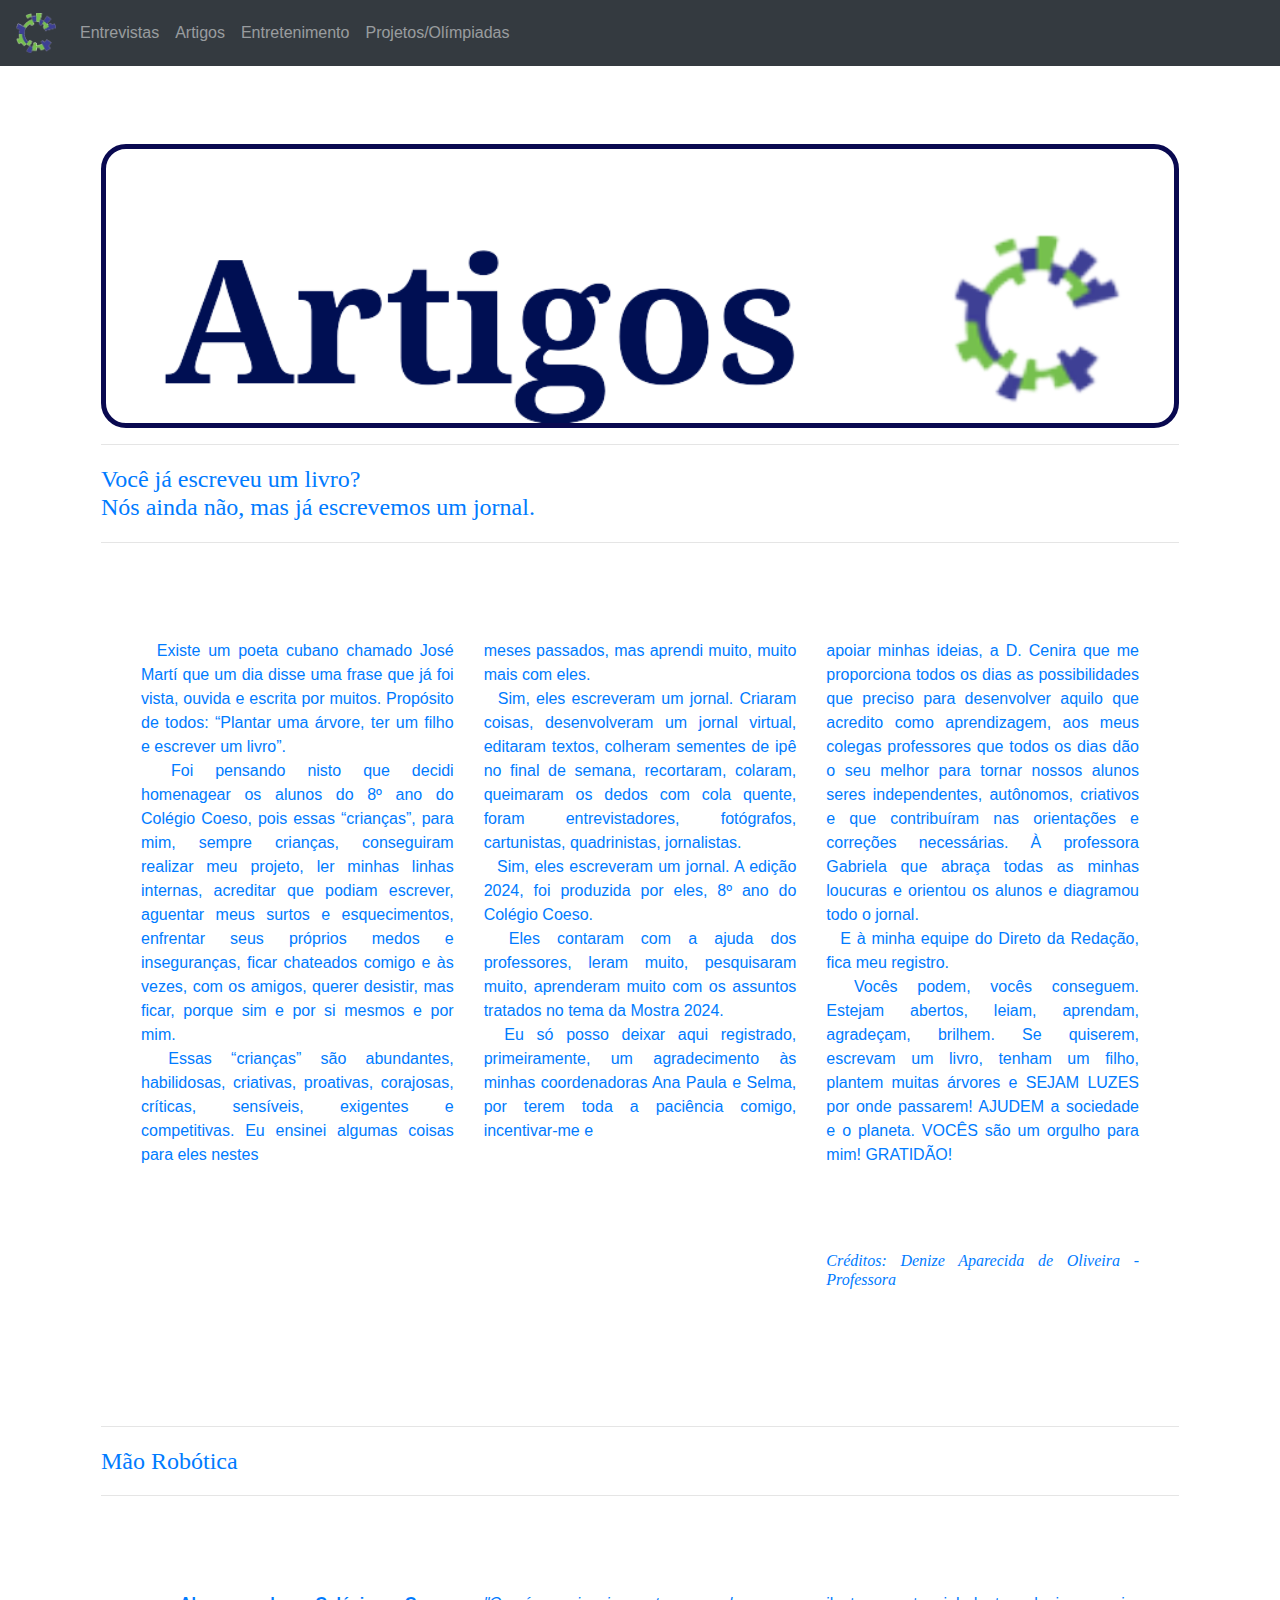
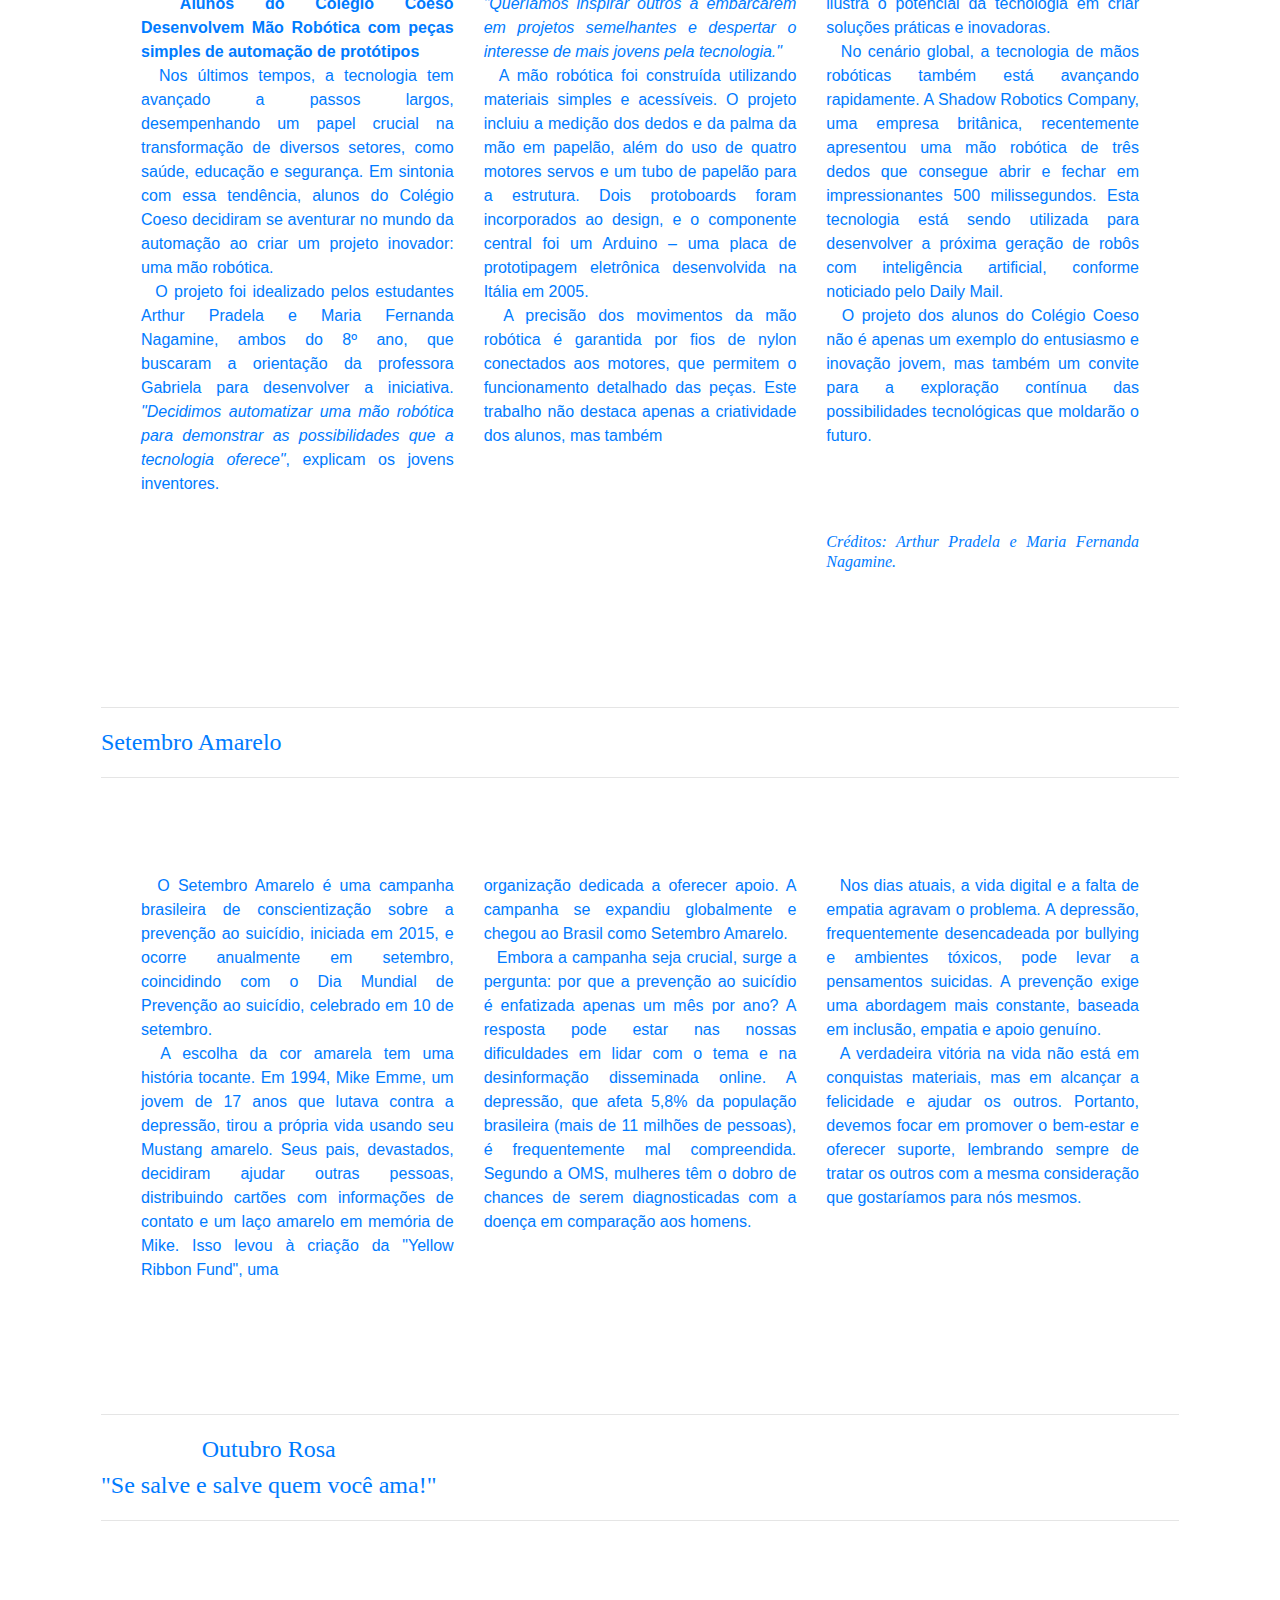
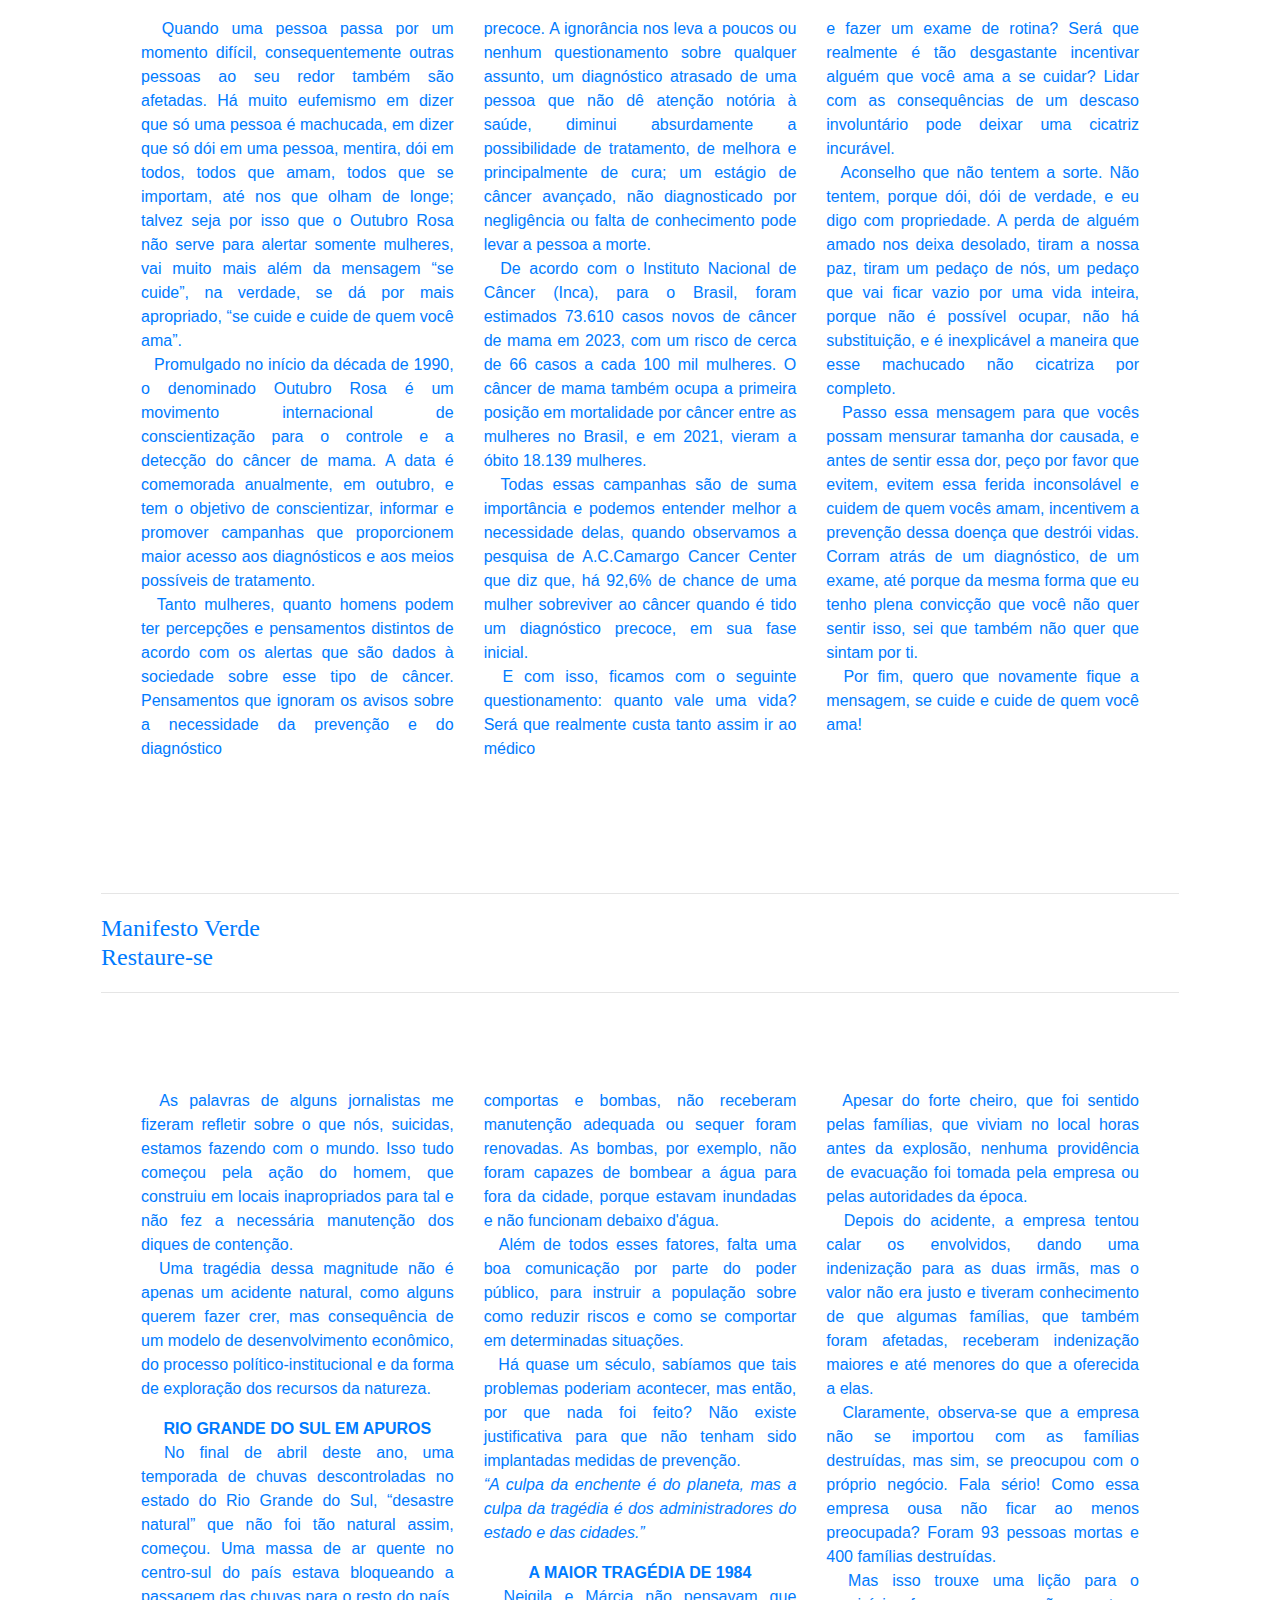
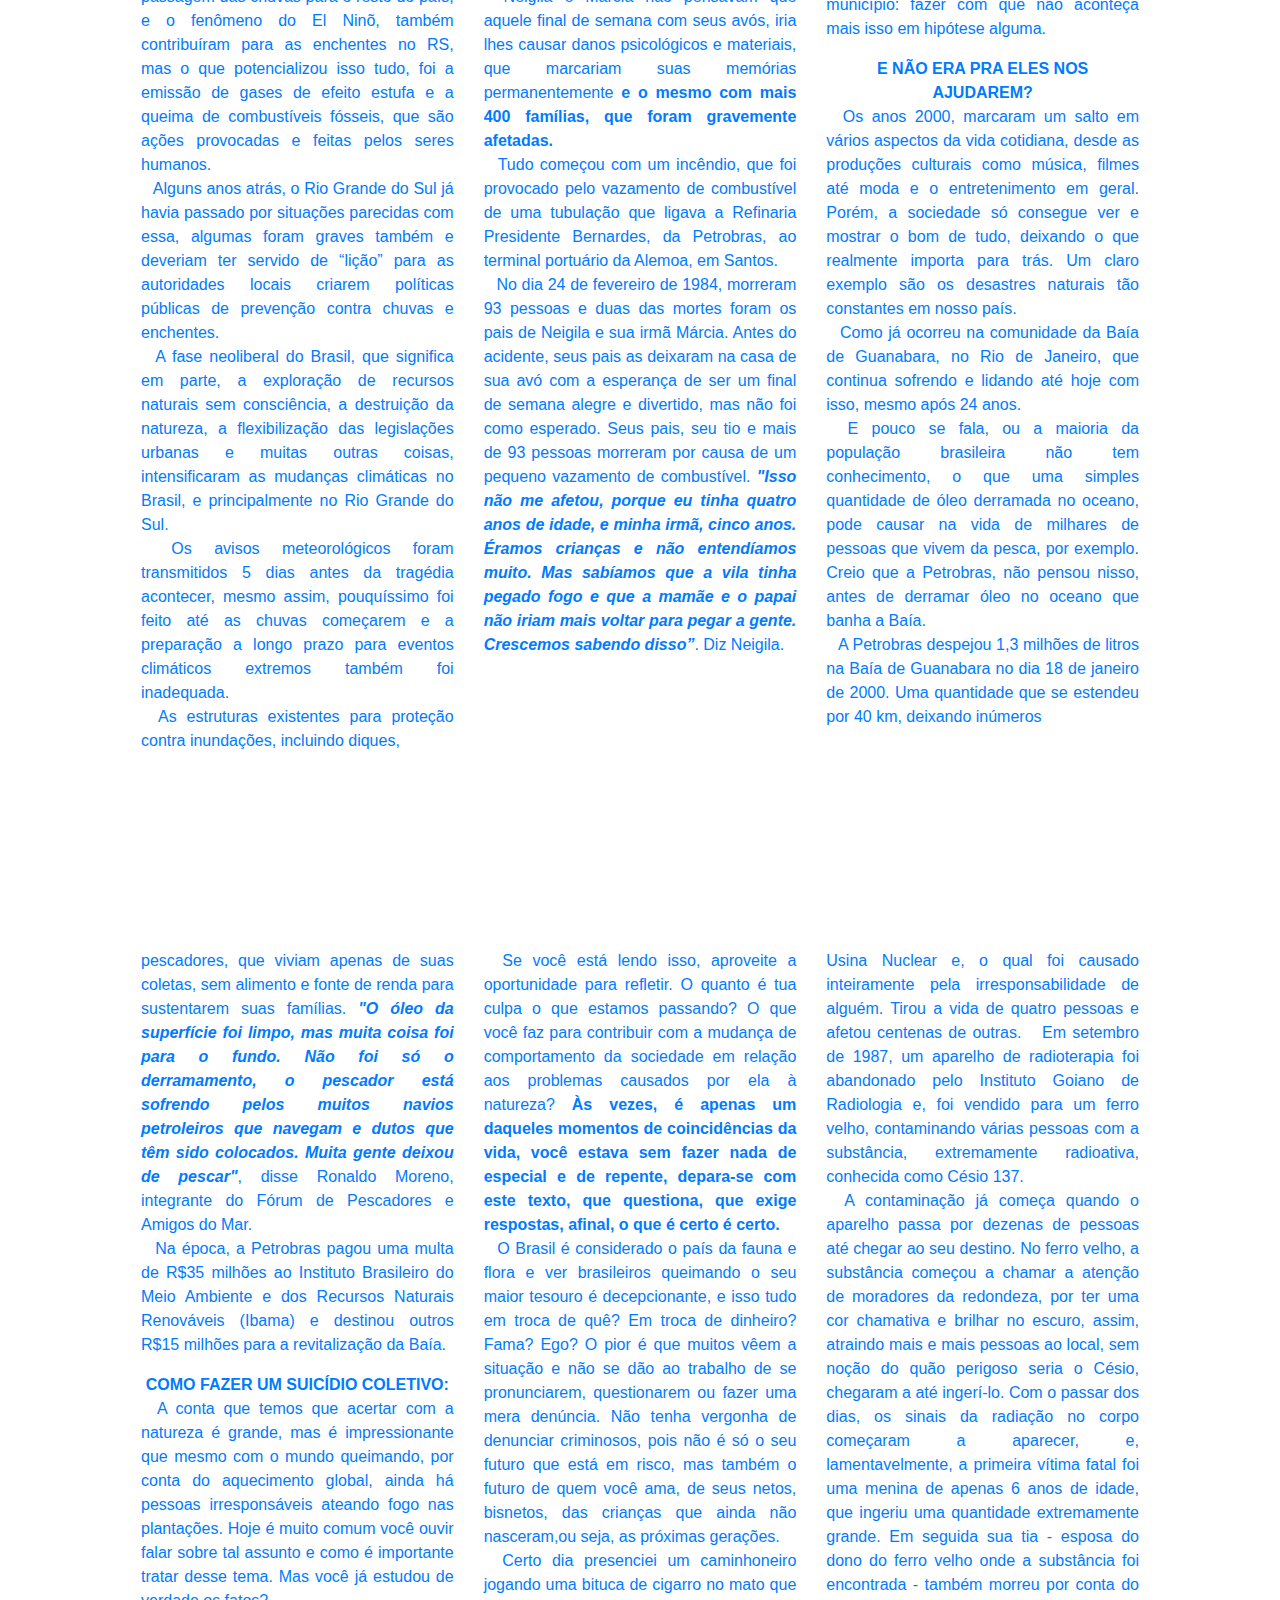
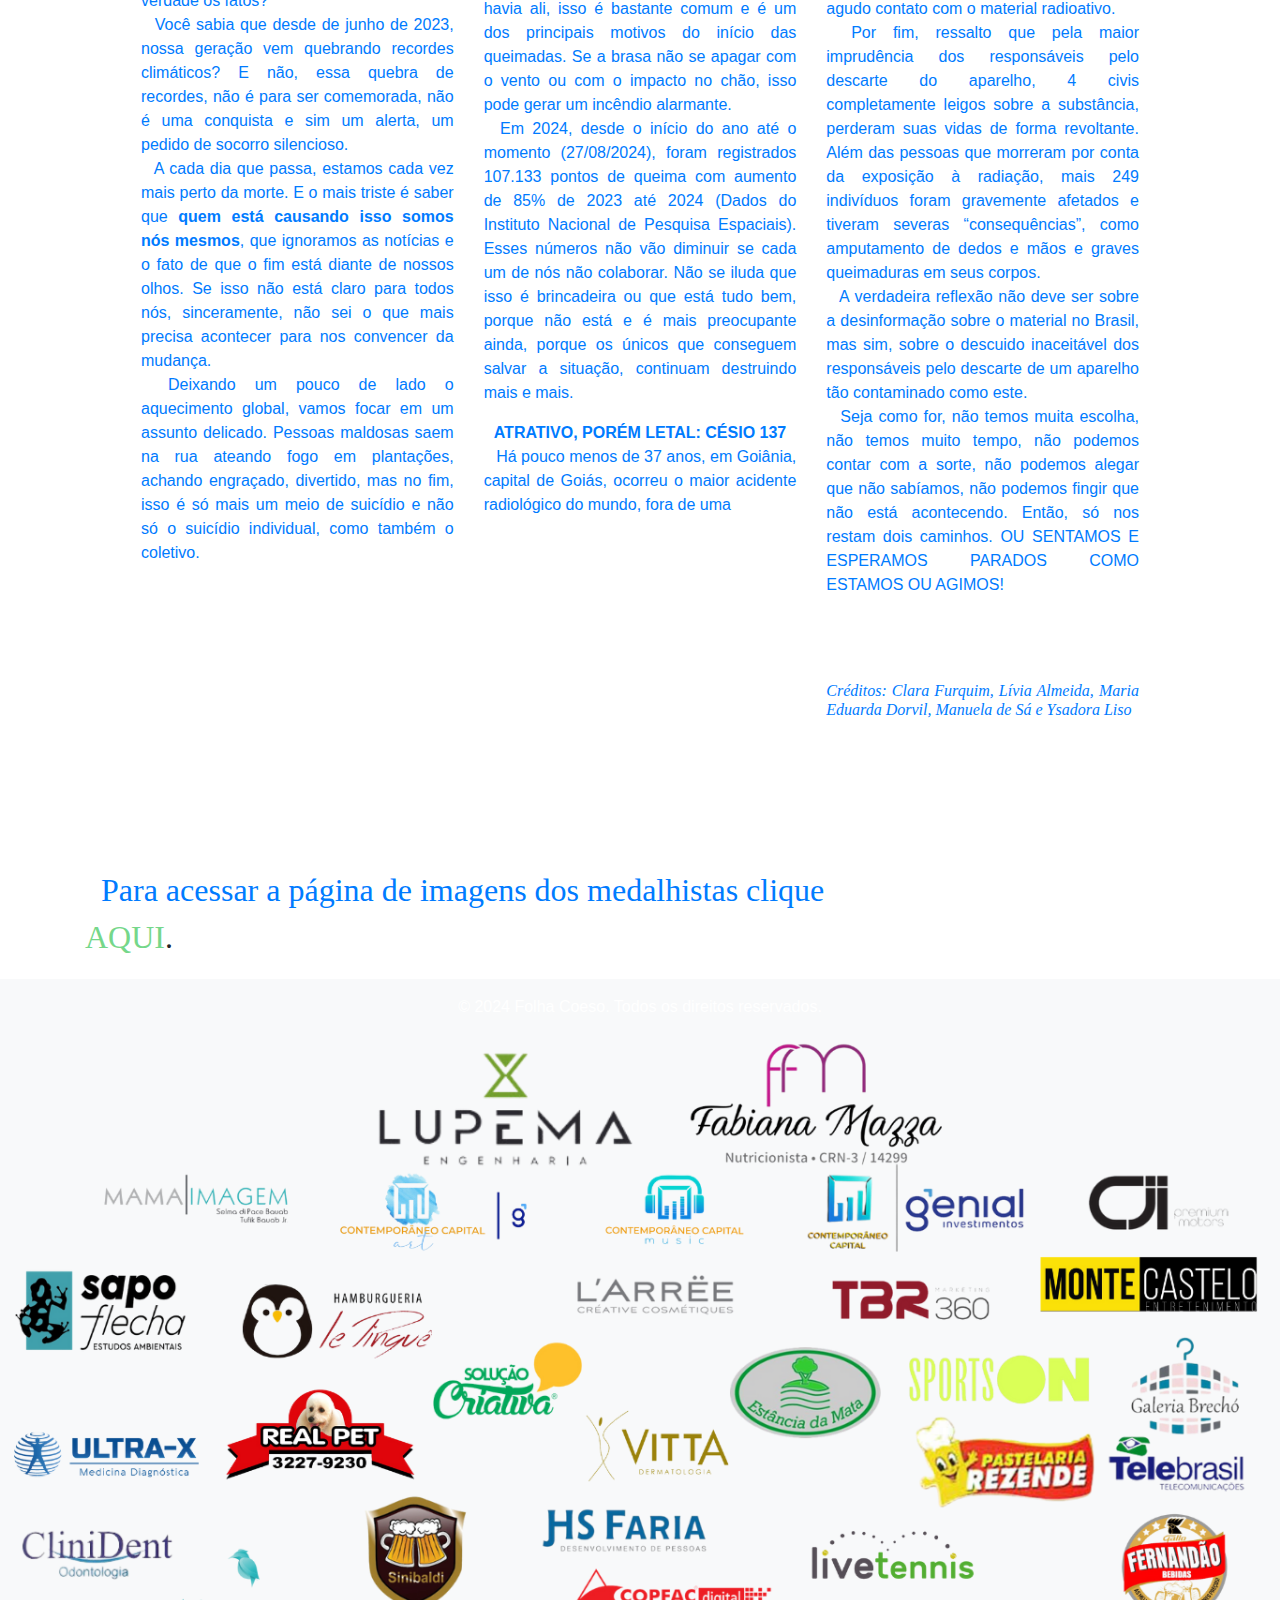
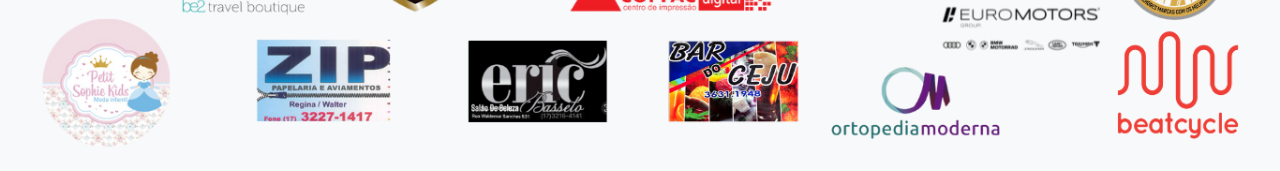
==== Artigos.html @ 242ef414 "Update Artigos.html" ====
<!DOCTYPE html>
<html lang="pt-br">
<head>
    <meta charset="UTF-8">
    <meta name="viewport" content="width=device-width, initial-scale=1.0">
    <link rel="stylesheet" href="static/estilos.css">
    <link rel="icon" type="image/x-icon" href="imagens/logos/logo_coeso.ico">
    <link rel="stylesheet" href="https://cdn.jsdelivr.net/npm/bootstrap@4.6.2/dist/css/bootstrap.min.css">
    <script src="https://cdn.jsdelivr.net/npm/jquery@3.7.1/dist/jquery.slim.min.js"></script>
    <script src="https://cdn.jsdelivr.net/npm/popper.js@1.16.1/dist/umd/popper.min.js"></script>
    <script src="https://cdn.jsdelivr.net/npm/bootstrap@4.6.2/dist/js/bootstrap.bundle.min.js"></script>
    <title>Artigos</title>
    <style>
        body {
            margin-top: 56px; /* Ajusta o espaço para a navbar fixa */
        }
        .titulo {
            margin: 20px 0;
        }
        .titulo h2 {
            font-size: 1.5rem;
        }
        .creditos {
            font-style: italic;
            margin: 20px 0;
        }
        footer img {
            max-width: 100%;
            height: auto;
        }
        .coluna {
            margin-bottom: 20px;
        }
        .container {
            padding: 15px;
        }
        .header-image {
            width: 100%;
            max-width: 100%;
            height: auto;
            margin-top: 70px; /* Adiciona margem superior para evitar sobreposição pela navbar */
        }
    </style>
</head>
<body>
    <nav class="navbar navbar-expand-sm bg-dark navbar-dark fixed-top">
        <a class="navbar-brand" href="index.html">
            <img src="imagens/logos/logo_coeso.png" alt="Logo do Colégio Coeso" style="width: 40px;">
        </a>
        <ul class="navbar-nav">
            <li class="nav-item">
                <a class="nav-link" href="Entrevistas.html">Entrevistas</a>
            </li>
            <li class="nav-item">
                <a class="nav-link" href="Artigos.html">Artigos</a>
            </li>
            <li class="nav-item">
                <a class="nav-link" href="entretenimento.html">Entretenimento</a>
            </li>
            <li class="nav-item">
                <a class="nav-link" href="imagens.html">Projetos/Olímpiadas
            </li>
        </ul>
    </nav>

    <main class="container mt-5 pt-3">
        <div class="text-center">
            <h1>
                <img src="imagens/titulos/artigos_titulo.png" alt="Título de Artigos" class="header-image">
            </h1>
        </div>

        
        <hr>

        <!-- Denize pediu para colocar esse texto -->
        <div class="titulo">
            <h2>
                Você já escreveu um livro? <br> <!-- Não sei se deixo com <br> ou não--> <!--Vou acabar deixando com <br> sim-->
                Nós ainda não, mas já escrevemos um jornal.
            </h2>
        </div>
        <hr>
        <div class="row">
            <div class="col-md-4 coluna">
                <p>
                    &ensp; Existe um poeta cubano chamado José Martí que um dia disse uma frase que já foi vista, ouvida e escrita por 
                    muitos. Propósito de todos: “Plantar uma árvore, ter um filho e escrever um livro”. <br>
                    &ensp; Foi pensando nisto que decidi homenagear os alunos do 8º ano do Colégio Coeso, pois essas “crianças”, para mim, 
                    sempre crianças, conseguiram realizar meu projeto, ler minhas linhas internas, acreditar que podiam escrever, aguentar 
                    meus surtos e esquecimentos, enfrentar seus próprios medos e inseguranças, ficar chateados comigo e às vezes, com os 
                    amigos, querer desistir, mas ficar, porque sim e por si mesmos e por mim. <br>
                    &ensp; Essas “crianças” são abundantes, habilidosas, criativas, proativas, corajosas, críticas, sensíveis, exigentes e 
                    competitivas. Eu ensinei algumas coisas para eles nestes
                </p>
            </div>
            <div class="col-md-4 coluna">
                <p>
                    meses passados, mas aprendi muito, muito mais com eles. <br>
                    &ensp; Sim, eles escreveram um jornal. Criaram coisas, desenvolveram um jornal virtual, editaram textos, colheram 
                    sementes de ipê no final de semana, recortaram, colaram, queimaram os dedos com cola quente, foram entrevistadores, 
                    fotógrafos, cartunistas, quadrinistas, jornalistas. <br>
                    &ensp; Sim, eles escreveram um jornal. A edição 2024, foi produzida por eles, 8º ano do Colégio Coeso. <br>
                    &ensp; Eles contaram com a ajuda dos professores, leram muito, pesquisaram muito, aprenderam muito com os assuntos 
                    tratados no tema da Mostra 2024. <br> 
                    &ensp; Eu só posso deixar aqui registrado, primeiramente, um agradecimento às minhas coordenadoras Ana Paula e Selma, 
                    por terem toda a paciência comigo, incentivar-me e
                </p>
            </div>
            <div class="col-md-4 coluna">
                <p>
                    apoiar minhas ideias, a D. Cenira que me proporciona todos os dias as possibilidades que preciso para desenvolver aquilo que 
                    acredito como aprendizagem, aos meus colegas professores que todos os dias dão o seu melhor para tornar nossos alunos 
                    seres independentes, autônomos, criativos e que contribuíram nas orientações e correções necessárias. À professora 
                    Gabriela que abraça todas as minhas loucuras e orientou os alunos e diagramou todo o jornal. <br>
                    &ensp; E à minha equipe do Direto da Redação, fica meu registro. <br>
                    &ensp; Vocês podem, vocês conseguem. Estejam abertos, leiam, aprendam, agradeçam, brilhem. Se quiserem, escrevam um 
                    livro, tenham um filho, plantem muitas árvores e SEJAM LUZES por onde passarem! AJUDEM a sociedade e o planeta. 
                    VOCÊS são um orgulho para mim! GRATIDÃO!
                </p>
                <br><br>
                <h6 class="creditos">Créditos: Denize Aparecida de Oliveira - Professora</h6>
            </div>
        </div>
        
        <hr>

        <!--Mão robótica-->
        <div class="titulo">
            <h2>Mão Robótica</h2>
        </div>
        <hr>
        <div class="row">
            <div class="col-md-4 coluna">
                <p>
                    &ensp; <b>Alunos do Colégio Coeso Desenvolvem Mão Robótica com peças simples de automação de protótipos</b> <br>
                    &ensp; Nos últimos tempos, a tecnologia tem avançado a passos largos, desempenhando um papel crucial na transformação 
                    de diversos setores, como saúde, educação e segurança. Em sintonia com essa tendência, alunos do Colégio Coeso 
                    decidiram se aventurar no mundo da automação ao criar um projeto inovador: uma mão robótica. <br>
                    &ensp; O projeto foi idealizado pelos estudantes Arthur Pradela e Maria Fernanda Nagamine, ambos do 8º ano, que 
                    buscaram a orientação da professora Gabriela para desenvolver a iniciativa. <i>"Decidimos automatizar uma mão robótica 
                    para demonstrar as possibilidades que a tecnologia oferece"</i>, explicam os jovens inventores.
                </p>
            </div>
            <div class="col-md-4 coluna">
                <p>
                    <i>"Queríamos inspirar outros a embarcarem em projetos semelhantes e despertar o interesse de mais jovens pela tecnologia."</i> <br>
                    &ensp; A mão robótica foi construída utilizando materiais simples e acessíveis. O projeto incluiu a medição dos dedos 
                    e da palma da mão em papelão, além do uso de quatro motores servos e um tubo de papelão para a estrutura. Dois protoboards 
                    foram incorporados ao design, e o componente central foi um Arduino – uma placa de prototipagem eletrônica desenvolvida 
                    na Itália em 2005. <br>
                    &ensp; A precisão dos movimentos da mão robótica é garantida por fios de nylon conectados aos motores, que permitem o 
                    funcionamento detalhado das peças. Este trabalho não destaca apenas a criatividade dos alunos, mas também
                </p>
            </div>
            <div class="col-md-4 coluna">
                <p>
                    ilustra o potencial da tecnologia em criar soluções práticas e inovadoras. <br>
                    &ensp; No cenário global, a tecnologia de mãos robóticas também está avançando rapidamente. A Shadow Robotics Company, 
                    uma empresa britânica, recentemente apresentou uma mão robótica de três dedos que consegue abrir e fechar em 
                    impressionantes 500 milissegundos. Esta tecnologia está sendo utilizada para desenvolver a próxima geração de robôs com 
                    inteligência artificial, conforme noticiado pelo Daily Mail. <br>
                    &ensp; O projeto dos alunos do Colégio Coeso não é apenas um exemplo do entusiasmo e inovação jovem, mas também um 
                    convite para a exploração contínua das possibilidades tecnológicas que moldarão o futuro.
                </p>
                <br><br>
                <h6 class="creditos">Créditos: Arthur Pradela e Maria Fernanda Nagamine.</h6>
            </div>
        </div>

        <hr>

        <!--setembro amarelo-->
        <div class="titulo">
        <h2>
          Setembro Amarelo
        </h2>
      </div>
      <hr>
      <div class="row">
        <div class="col-md-4 coluna">
          <p>
            &ensp; O Setembro Amarelo é uma campanha brasileira de conscientização sobre a prevenção ao suicídio, iniciada em 2015, 
            e ocorre anualmente em setembro, coincidindo com o Dia Mundial de Prevenção ao suicídio, celebrado em 10 de setembro. <br>
            &ensp; A escolha da cor amarela tem uma história tocante. Em 1994, Mike Emme, um jovem de 17 anos que lutava contra a 
            depressão, tirou a própria vida usando seu Mustang amarelo. Seus pais, devastados, decidiram ajudar outras pessoas, 
            distribuindo cartões com informações de contato e um laço amarelo em memória de Mike. Isso levou à criação da 
            "Yellow Ribbon Fund", uma
          </p>
        </div>
        <div class="col-md-4 coluna">
          <p>
            organização dedicada a oferecer apoio. A campanha se expandiu globalmente e chegou ao Brasil como Setembro Amarelo. <br>
            &ensp; Embora a campanha seja crucial, surge a pergunta: por que a prevenção ao suicídio é enfatizada apenas um 
            mês por ano? A resposta pode estar nas nossas dificuldades em lidar com o tema e na desinformação disseminada online. 
            A depressão, que afeta 5,8% da população brasileira (mais de 11 milhões de pessoas), é frequentemente mal compreendida. 
            Segundo a OMS, mulheres têm o dobro de chances de serem diagnosticadas com a doença em comparação aos homens.
          </p>
        </div>
        <div class="col-md-4 coluna">
          <p>
            &ensp; Nos dias atuais, a vida digital e a falta de empatia agravam o problema. A depressão, frequentemente desencadeada 
            por bullying e ambientes tóxicos, pode levar a pensamentos suicidas. A prevenção exige uma abordagem mais constante, 
            baseada em inclusão, empatia e apoio genuíno. <br>
            &ensp; A verdadeira vitória na vida não está em conquistas materiais, mas em alcançar a felicidade e ajudar os outros. 
            Portanto, devemos focar em promover o bem-estar e oferecer suporte, lembrando sempre de tratar os outros com a mesma 
            consideração que gostaríamos para nós mesmos.
          </p>
        </div>
      </div>

        <hr>

        <!--Outubro rosa-->
        <div class="titulo">
        <h2>
          <center>Outubro Rosa</center>
        </h2>
        <h4>
          <center>"Se salve e salve quem você ama!"</center>
        </h4>
      </div>
      <hr>
      <div class="row">
        <div class="col-md-4 coluna">
          <p>
            &ensp; Quando uma pessoa passa por um momento difícil, consequentemente outras pessoas ao seu redor também são 
            afetadas. Há muito eufemismo em dizer que só uma pessoa é machucada, em dizer que só dói em uma pessoa, mentira, 
            dói em todos, todos que amam, todos que se importam, até nos que olham de longe; talvez seja por isso que o Outubro 
            Rosa não serve para alertar somente mulheres, vai muito mais além da mensagem “se cuide”, na verdade, se dá por mais 
            apropriado, “se cuide e cuide de quem você ama”. <br>
            &ensp; Promulgado no início da década de 1990, o denominado Outubro Rosa é um movimento internacional de 
            conscientização para o controle e a detecção do câncer de mama. A data é comemorada anualmente, em outubro, e tem o 
            objetivo de conscientizar, informar e promover campanhas que proporcionem maior acesso aos diagnósticos e aos meios 
            possíveis de tratamento. <br>
            &ensp; Tanto mulheres, quanto homens podem ter percepções e pensamentos distintos de acordo com os alertas que são 
            dados à sociedade sobre esse tipo de câncer. Pensamentos que ignoram os avisos sobre a necessidade da prevenção e do 
            diagnóstico 
          </p>
        </div>
        <div class="col-md-4 coluna">
          <p>
            precoce. A ignorância nos leva a poucos ou nenhum questionamento sobre qualquer assunto, um diagnóstico atrasado de uma pessoa que não dê atenção notória à saúde, diminui absurdamente 
            a possibilidade de tratamento, de melhora e principalmente de cura; um estágio de câncer avançado, não diagnosticado 
            por negligência ou falta de conhecimento pode levar a pessoa a morte.  <br>
            &ensp; De acordo com o Instituto Nacional de Câncer (Inca), para o Brasil, foram estimados 73.610 casos novos de 
            câncer de mama em 2023, com um risco de cerca de 66 casos a cada 100 mil mulheres. O câncer de mama também ocupa 
            a primeira posição em mortalidade por câncer entre as mulheres no Brasil, e em 2021, vieram a óbito 18.139 mulheres. <br>
            &ensp; Todas essas campanhas são de suma importância e podemos entender melhor a necessidade delas, quando observamos 
            a pesquisa de A.C.Camargo Cancer Center que diz que, há 92,6% de chance de uma mulher sobreviver ao câncer quando é 
            tido um diagnóstico precoce, em sua fase inicial. <br>
            &ensp; E com isso, ficamos com o seguinte questionamento: quanto vale uma vida? Será que realmente custa tanto assim 
            ir ao médico 
          </p>
        </div>
        <div class="col-md-4 coluna">
          <p>
            e fazer um exame de rotina? Será que realmente é tão desgastante incentivar alguém que você ama a se cuidar? Lidar com as consequências de um 
            descaso involuntário pode deixar uma cicatriz incurável. <br>
            &ensp; Aconselho que não tentem a sorte. Não  tentem, porque dói, dói de verdade, e eu digo com propriedade. A perda 
            de alguém amado nos deixa desolado, tiram a nossa paz, tiram um pedaço de nós, um pedaço que vai ficar vazio por uma 
            vida inteira, porque não é possível ocupar, não há substituição, e é inexplicável a maneira que esse machucado não 
            cicatriza por completo. <br>
            &ensp; Passo essa mensagem para que vocês possam mensurar tamanha dor causada, e antes de sentir essa dor, peço por 
            favor que evitem, evitem essa ferida inconsolável e cuidem de quem vocês amam, incentivem a prevenção dessa doença 
            que destrói vidas. Corram atrás de um diagnóstico, de um exame, até porque da mesma forma que eu tenho plena convicção 
            que você não quer sentir isso, sei que também não quer que sintam por ti. <br>
            &ensp; Por fim, quero que novamente fique a mensagem, se cuide e cuide de quem você ama!
          </p>
        </div>
      </div>

        <hr>

        <!--MANIFESTO VERDE-->
      <div class="titulo">
        <h2>
          Manifesto Verde <br>
          Restaure-se
        </h2>
      </div>
      <hr>
      <div class="row">
        <div class="col-md-4 coluna">
          <p>
            &ensp; As palavras de alguns jornalistas me fizeram refletir sobre o que nós, suicidas, estamos fazendo com o mundo. 
            Isso tudo começou pela ação do homem, que construiu em locais inapropriados para tal e não fez a necessária manutenção 
            dos diques de contenção. <br>
            &ensp; Uma tragédia dessa magnitude não é apenas um acidente natural, como alguns querem fazer crer, mas consequência 
            de um modelo de desenvolvimento econômico, do processo político-institucional e da forma de exploração dos recursos da 
            natureza. <br>

            <center><b>RIO GRANDE DO SUL EM APUROS</b></center>
            &ensp; No final de abril deste ano, uma temporada de chuvas descontroladas no estado do Rio Grande do Sul, “desastre 
            natural” que não foi tão natural assim, começou. Uma massa de ar quente no centro-sul do país estava bloqueando a 
            passagem das chuvas para o resto do país, e o fenômeno do El Ninõ, também contribuíram para as enchentes no RS, mas 
            o que potencializou isso tudo, foi a emissão de gases de efeito estufa e a queima de combustíveis fósseis, que são 
            ações provocadas e feitas pelos seres humanos. <br>
            &ensp; Alguns anos atrás, o Rio Grande do Sul já havia passado por situações parecidas com essa, algumas foram graves 
            também e deveriam ter servido de “lição” para as autoridades locais criarem políticas públicas de prevenção contra 
            chuvas e enchentes. <br>
            &ensp; A fase neoliberal do Brasil, que significa em parte, a exploração de recursos naturais sem consciência, a 
            destruição da natureza, a flexibilização das legislações urbanas e muitas outras coisas, intensificaram as mudanças 
            climáticas no Brasil, e principalmente no Rio Grande do Sul. <br>
            &ensp; Os avisos meteorológicos foram transmitidos 5 dias antes da tragédia acontecer, mesmo assim, pouquíssimo foi 
            feito até as chuvas começarem e a preparação a longo prazo para eventos climáticos extremos também foi inadequada. <br>
            &ensp; As estruturas existentes para proteção contra inundações, incluindo diques,  
            <!--continua no próximo bloco-->
          </p>
        </div>
        <div class="col-md-4 coluna">
          <p>
            comportas e bombas, não receberam manutenção adequada ou sequer foram renovadas. As bombas, por exemplo, não foram 
            capazes de bombear a água para fora da cidade, porque estavam inundadas e não funcionam debaixo d'água. <br>
            &ensp; Além de todos esses fatores, falta uma boa comunicação por parte do poder público, para instruir a população 
            sobre como reduzir riscos e como se comportar em determinadas situações. <br>
            &ensp; Há quase um século, sabíamos que tais problemas poderiam acontecer, mas então, por que nada foi feito? Não 
            existe justificativa para que não tenham sido implantadas medidas de prevenção. <br>
            <i>“A culpa da enchente é do planeta, mas a culpa da tragédia é dos administradores do estado e das cidades.”</i> <br>
            <!--Deixo em italico??-->

            <center><b>A MAIOR TRAGÉDIA DE 1984</b></center>
            &ensp; Neigila e Márcia não pensavam que aquele final de semana com seus avós, iria lhes causar danos psicológicos e 
            materiais, que marcariam suas memórias permanentemente <b>e o mesmo com mais 400 famílias, que foram gravemente afetadas.</b>
            <br>
            &ensp; Tudo começou com um incêndio, que foi provocado pelo vazamento de combustível de uma tubulação que ligava a 
            Refinaria Presidente Bernardes, da Petrobras, ao terminal portuário da Alemoa, em Santos. <br>
            &ensp; No dia 24 de fevereiro de 1984, morreram 93 pessoas e duas das mortes foram os pais de Neigila e sua irmã 
            Márcia. Antes do acidente, seus pais as deixaram na casa de sua avó com a esperança de ser um final de semana alegre 
            e divertido, mas não foi como esperado. Seus pais, seu tio e mais de 93 pessoas morreram por causa de um pequeno 
            vazamento de combustível. <!--deixo ou não em negrito?--><b><i>"Isso não me afetou, porque eu tinha quatro anos de idade, e minha irmã, cinco anos. 
            Éramos crianças e não entendíamos muito. Mas sabíamos que a vila tinha pegado fogo e que a mamãe e o papai não 
            iriam mais voltar para pegar a gente. Crescemos sabendo disso”</i></b><!---->. Diz Neigila.
          </p>
        </div>
        <div class="col-md-4 coluna">
          <p>
            &ensp; Apesar do forte cheiro, que foi sentido pelas famílias, que viviam no local horas antes da explosão, nenhuma 
            providência de evacuação foi tomada pela empresa ou pelas autoridades da época. <br>
            &ensp; Depois do acidente, a empresa tentou calar os envolvidos, dando uma indenização para as duas irmãs, mas o valor 
            não era justo e tiveram conhecimento de que algumas famílias, que também foram afetadas, receberam indenização maiores 
            e até menores do que a oferecida a elas. <br>
            &ensp; Claramente, observa-se que a empresa não se importou com as famílias destruídas, mas sim, se preocupou com o 
            próprio negócio. Fala sério! Como essa empresa ousa não ficar ao menos preocupada? Foram 93 pessoas mortas e 400 
            famílias destruídas. <br>
            &ensp; Mas isso trouxe uma lição para o município: fazer com que não aconteça mais isso em hipótese alguma. <br>

            <center><b>E NÃO ERA PRA ELES NOS AJUDAREM?</b></center>
            &ensp; Os anos 2000, marcaram um salto em vários aspectos da vida cotidiana, desde as produções culturais como música, 
            filmes até moda e o entretenimento em geral. Porém, a sociedade só consegue ver e mostrar o bom de tudo, deixando o que 
            realmente importa para trás. Um claro exemplo são os desastres naturais tão constantes em nosso país. <br>
            &ensp; Como já ocorreu na comunidade da Baía de Guanabara, no Rio de Janeiro, que continua sofrendo e lidando até hoje 
            com isso, mesmo após 24 anos. <br>
            &ensp; E pouco se fala, ou a maioria da população brasileira não tem conhecimento, o que uma simples quantidade de óleo 
            derramada no oceano, pode causar na vida de milhares de pessoas que vivem da pesca, por exemplo. Creio que a Petrobras, 
            não pensou nisso, antes de derramar óleo no oceano que banha a Baía. <br>
            &ensp; A Petrobras despejou 1,3 milhões de litros na Baía de Guanabara no dia 18 de janeiro de 2000. Uma quantidade que 
            se estendeu por 40 km, deixando inúmeros <!--proximo bloco-->
          </p>
        </div>
      </div>

      <div class="row">
        <div class="col-md-4 coluna">
          <p>
            pescadores, que viviam apenas de suas coletas, sem alimento e fonte de renda para sustentarem suas famílias. 
            <!--deixo em negrito ou não?--><b><i>"O óleo da 
            superfície foi limpo, mas muita coisa foi para o fundo. Não foi só o derramamento, o pescador está sofrendo pelos muitos 
            navios petroleiros que navegam e dutos que têm sido colocados. Muita gente deixou de pescar"</i></b><!---->, disse Ronaldo Moreno, 
            integrante do Fórum de Pescadores e Amigos do Mar. <br>
            &ensp; Na época, a Petrobras pagou uma multa de R$35 milhões ao Instituto Brasileiro do Meio Ambiente e dos Recursos 
            Naturais Renováveis (Ibama) e destinou outros R$15 milhões para a revitalização da Baía. <br>

            <center><b>COMO FAZER UM SUICÍDIO COLETIVO:</b></center>
            &ensp; A conta que temos que acertar com a natureza é grande, mas é impressionante que mesmo com o mundo queimando, por 
            conta do aquecimento global, ainda há pessoas irresponsáveis ateando fogo nas plantações. Hoje é muito comum você ouvir 
            falar sobre tal assunto e como é importante tratar desse tema. Mas você já estudou de verdade os fatos? <br>
            &ensp; Você sabia que desde de junho de 2023, nossa geração vem quebrando recordes climáticos? E não, essa quebra de 
            recordes, não é para ser comemorada, não é  uma conquista e sim um alerta, um pedido de socorro silencioso. <br>
            &ensp; A cada dia que passa, estamos cada vez mais perto da morte. E o mais triste  é saber que <b>quem está causando isso 
            somos nós mesmos</b>, que ignoramos as notícias e o fato de que o fim está diante de nossos olhos. Se isso não está claro 
            para todos nós, sinceramente, não sei o que mais precisa acontecer para nos convencer da mudança. <br>  
            &ensp; Deixando um pouco de lado o aquecimento global, vamos focar em um assunto delicado. Pessoas maldosas saem na rua 
            ateando fogo em plantações, achando engraçado, divertido, mas no fim, isso é só mais um meio de suicídio e não só o 
            suicídio individual, como também o coletivo.
          </p>
        </div>
        <div class="col-md-4 coluna">
          <p>
            &ensp; Se você está lendo isso, aproveite a oportunidade para refletir. 
            O quanto é tua culpa o que estamos passando? O que você faz para 
            contribuir com a mudança de comportamento da sociedade em relação aos problemas causados por ela à 
            natureza?  <b>Às vezes, é apenas um daqueles momentos de coincidências da vida, você estava sem fazer nada de especial e de 
            repente, depara-se com este texto, que questiona, que exige respostas, afinal, o que é certo é certo.</b> <br>
            &ensp; O Brasil é considerado o país da fauna e flora e ver brasileiros queimando o seu maior tesouro é decepcionante, 
            e isso tudo em troca de quê? Em troca de dinheiro? Fama? Ego? O pior é que muitos vêem a situação e não se dão ao 
            trabalho de se pronunciarem, questionarem ou fazer uma mera denúncia. Não tenha vergonha de denunciar criminosos, pois 
            não é só o seu futuro que está em risco, mas também o futuro de quem você ama, de seus netos, bisnetos, das crianças 
            que ainda não nasceram,ou seja, as próximas gerações. <br>
            &ensp; Certo dia presenciei um caminhoneiro jogando uma bituca de cigarro no mato que havia ali, isso é bastante comum e 
            é um dos principais motivos do início das queimadas. Se a brasa não se apagar com o vento ou com o impacto no chão, isso 
            pode gerar um incêndio alarmante. <br>
            &ensp; Em 2024, desde o início do ano até o momento (27/08/2024), foram registrados 107.133 pontos de queima com aumento 
            de 85% de 2023 até 2024 (Dados do Instituto Nacional de Pesquisa Espaciais). Esses números não vão diminuir se cada um 
            de nós não colaborar. Não se iluda que isso é brincadeira ou que está tudo bem, porque não está e é mais preocupante 
            ainda, porque os únicos que conseguem salvar a situação, continuam destruindo mais e mais. <br>

            <center><b>ATRATIVO, PORÉM LETAL: CÉSIO 137</b></center>
            &ensp; Há pouco menos de 37 anos, em Goiânia, capital de Goiás, ocorreu o maior acidente radiológico do mundo, fora de 
            uma
          </p>
        </div>
        <div class="col-md-4 coluna">
          <p>
            Usina Nuclear e, o qual foi causado inteiramente pela irresponsabilidade de alguém. Tirou a vida de quatro pessoas e 
            afetou centenas de outras.
            &ensp; Em setembro de 1987, um aparelho de radioterapia foi abandonado pelo Instituto Goiano de Radiologia e, foi vendido 
            para um ferro velho, contaminando várias pessoas com a substância, extremamente radioativa, conhecida como Césio 137. <br>
            &ensp; A contaminação já começa quando o aparelho passa por dezenas de pessoas até chegar ao seu destino. No ferro 
            velho, a substância começou a chamar a atenção de moradores da redondeza, por ter uma cor chamativa e brilhar no 
            escuro, assim, atraindo mais e mais pessoas ao local,  sem noção do quão perigoso seria o Césio, chegaram a até 
            ingerí-lo. Com o passar dos dias, os sinais da radiação no corpo começaram a aparecer, e, lamentavelmente, a primeira 
            vítima fatal foi uma menina de apenas 6 anos de idade, que ingeriu uma quantidade extremamente grande. Em seguida sua 
            tia - esposa do dono do ferro velho onde a substância foi encontrada - também morreu por conta do agudo contato com o 
            material radioativo. <br>
            &ensp; Por fim, ressalto que pela maior imprudência dos responsáveis pelo descarte do aparelho, 4 civis completamente 
            leigos sobre a substância, perderam suas vidas de forma revoltante. Além das pessoas que morreram por conta da 
            exposição à radiação, mais 249 indivíduos foram gravemente afetados e tiveram severas “consequências”, como 
            amputamento de dedos e mãos e graves queimaduras em seus corpos. <br>
            &ensp; A verdadeira reflexão não deve ser sobre a desinformação sobre o material no Brasil, mas sim, sobre o descuido 
            inaceitável dos responsáveis pelo descarte de um aparelho tão contaminado como este. <br>
            &ensp; Seja como for, não temos muita escolha, não temos muito tempo, não podemos contar com a sorte, não podemos alegar 
            que não sabíamos, não podemos fingir que não está acontecendo. Então, só nos restam dois caminhos. OU SENTAMOS E 
            ESPERAMOS PARADOS COMO ESTAMOS OU AGIMOS!
          </p>
          <br><br>
          <h6 class="creditos">Créditos: Clara Furquim, Lívia Almeida, Maria Eduarda Dorvil, Manuela de Sá e Ysadora Liso</h6>
        </div>
      </div>
        

        <div class="text-center">
            <h2>Para acessar a página de imagens dos medalhistas clique <a href="imagens.html" id="hyperlink">AQUI</a>.</h2>
        </div>
    </main>

    <footer class="bg-light text-white text-center py-3">
        <p>&copy; 2024 Folha Coeso. Todos os direitos reservados.</p>
        <a href="#top">
            <img src="imagens/patrocinios/logos em png e reduzidas (1).png" alt="Patrocinador 1" class="img-fluid">
        </a>
    </footer>
</body>
</html>
---- static/estilos.css ----
body{
    color: rgb(20, 21, 21);
    overflow-x: hidden; /*NÃO APAGUE POR FAVOR ISSO SALVA A PAGINA ARTIGOS*/
    overflow-x: clip !important;
}
h1{
    border: solid 5px;
    border-radius: 25px;
    /* border-color: rgb(20, 21, 21); */
    border-color: rgb(9, 9, 80);
}
h2{
    text-align: justify;
    font-family: Georgia, 'Times New Roman', Times, serif;
}
h3{
    text-align: justify;
    font-family: 'Times New Roman', Times, serif;
}
h4{
    text-align: justify;
    font-family: 'Times New Roman', Times, serif;
}
h6{
    text-align: justify;
    font-family: 'Times New Roman', Times, serif;
}
.coluna{
    width: 33.333%;
    text-align: justify;
    float: left;
    padding: 40px;
}
.titulo {
    max-width: fit-content;
    margin-left: auto;
    margin-right: auto;
}
.row{
    text-align: justify;
    padding: 40px;
}
.row:after {
    content: "";
    display: flex;
    clear: both;
}
.imagens_mesa {
    width: 35em;
}
.imagens_canguru{
    width: 45em;
}
.imagens_tutor{
    width: 45em;
}
#toefl1{
    width: 40em;
}
#toefl2{
    width: 45em;
}
.imagens_onc{
    width: 45em;
}
.imagens_oba{
    width: 45em;
}
.imagens_obg{
    width: 45em;
}
.imagens_obmep_mirim{
    width: 40em;
}
.imagens_sos{
    width: 45em;
}
.patrocinadores{
    width: 1200px;
}
.creditos{
    float: right;
    font-family: 'Times New Roman', Times, serif;
}
#texto_medalhistas {
    color: hsl(65, 58%, 40%);
}
#hyperlink {
    color: hsl(133, 55%, 65%);
}
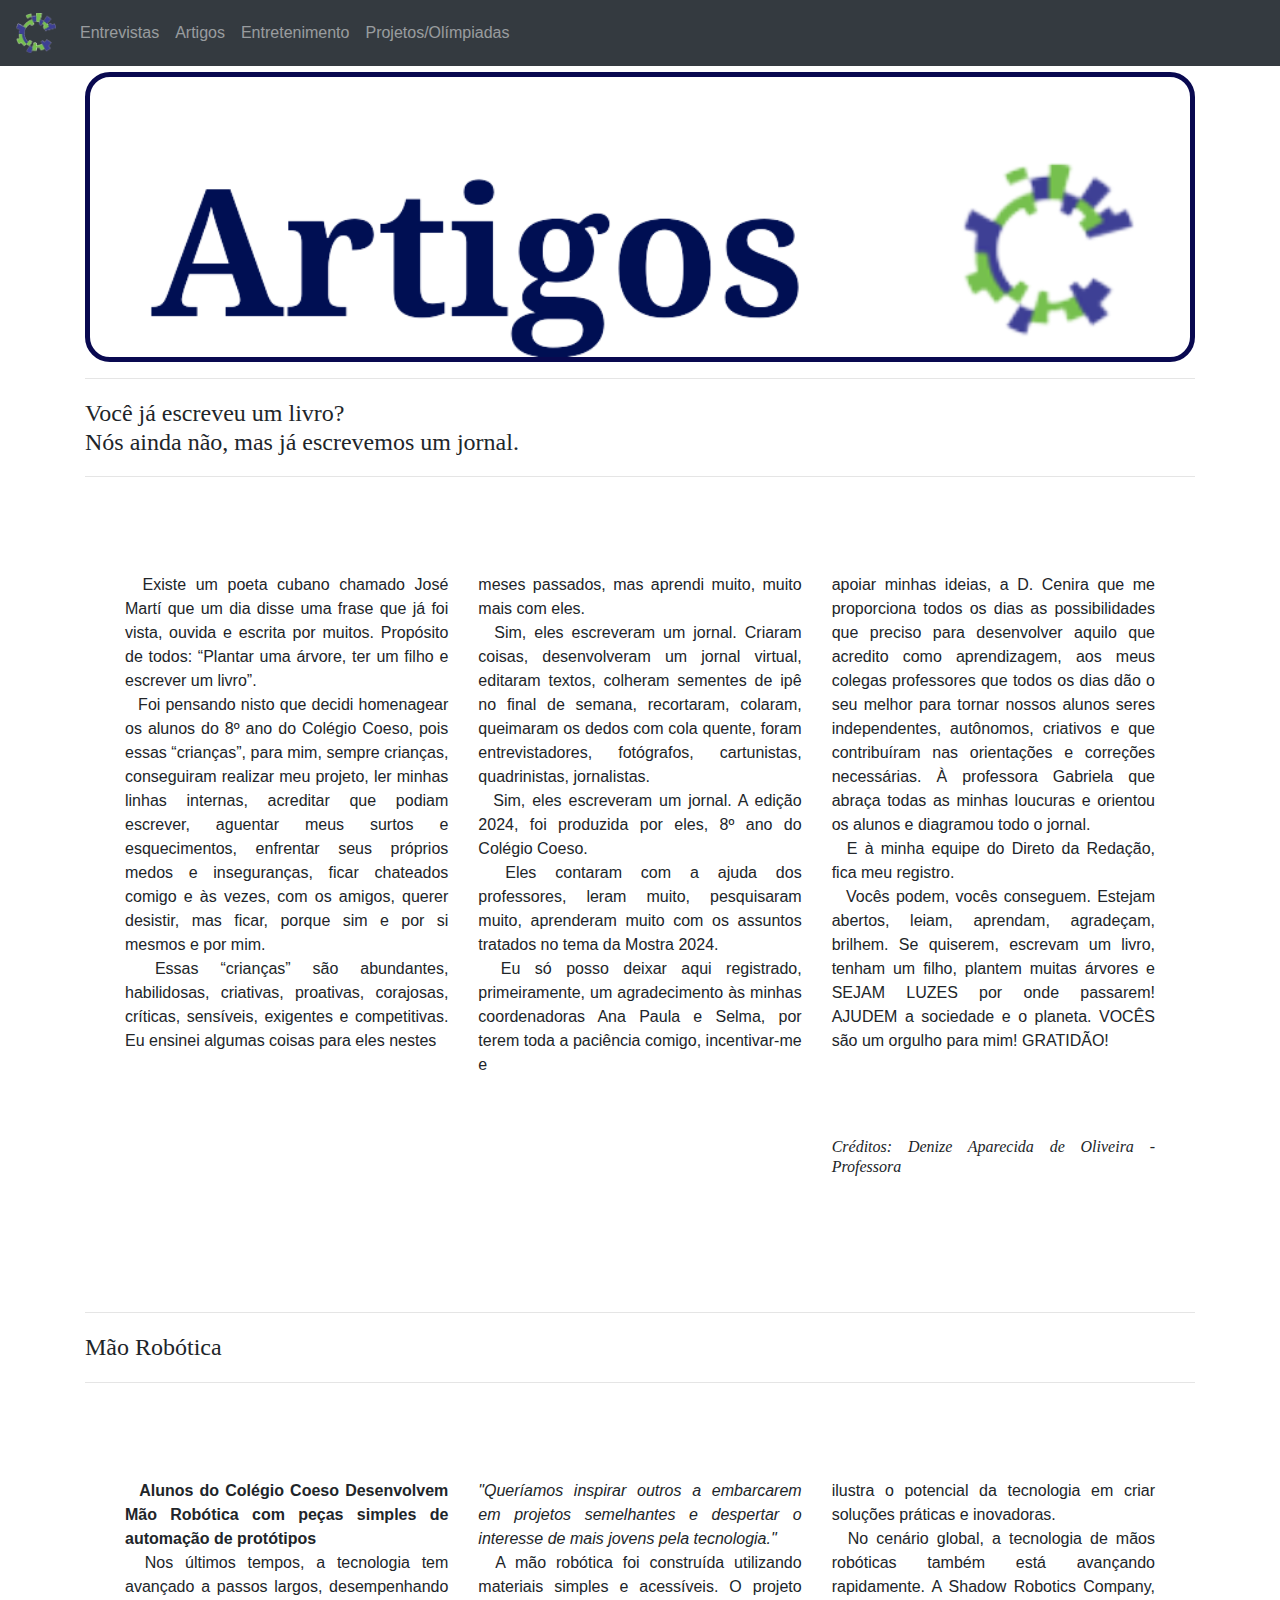
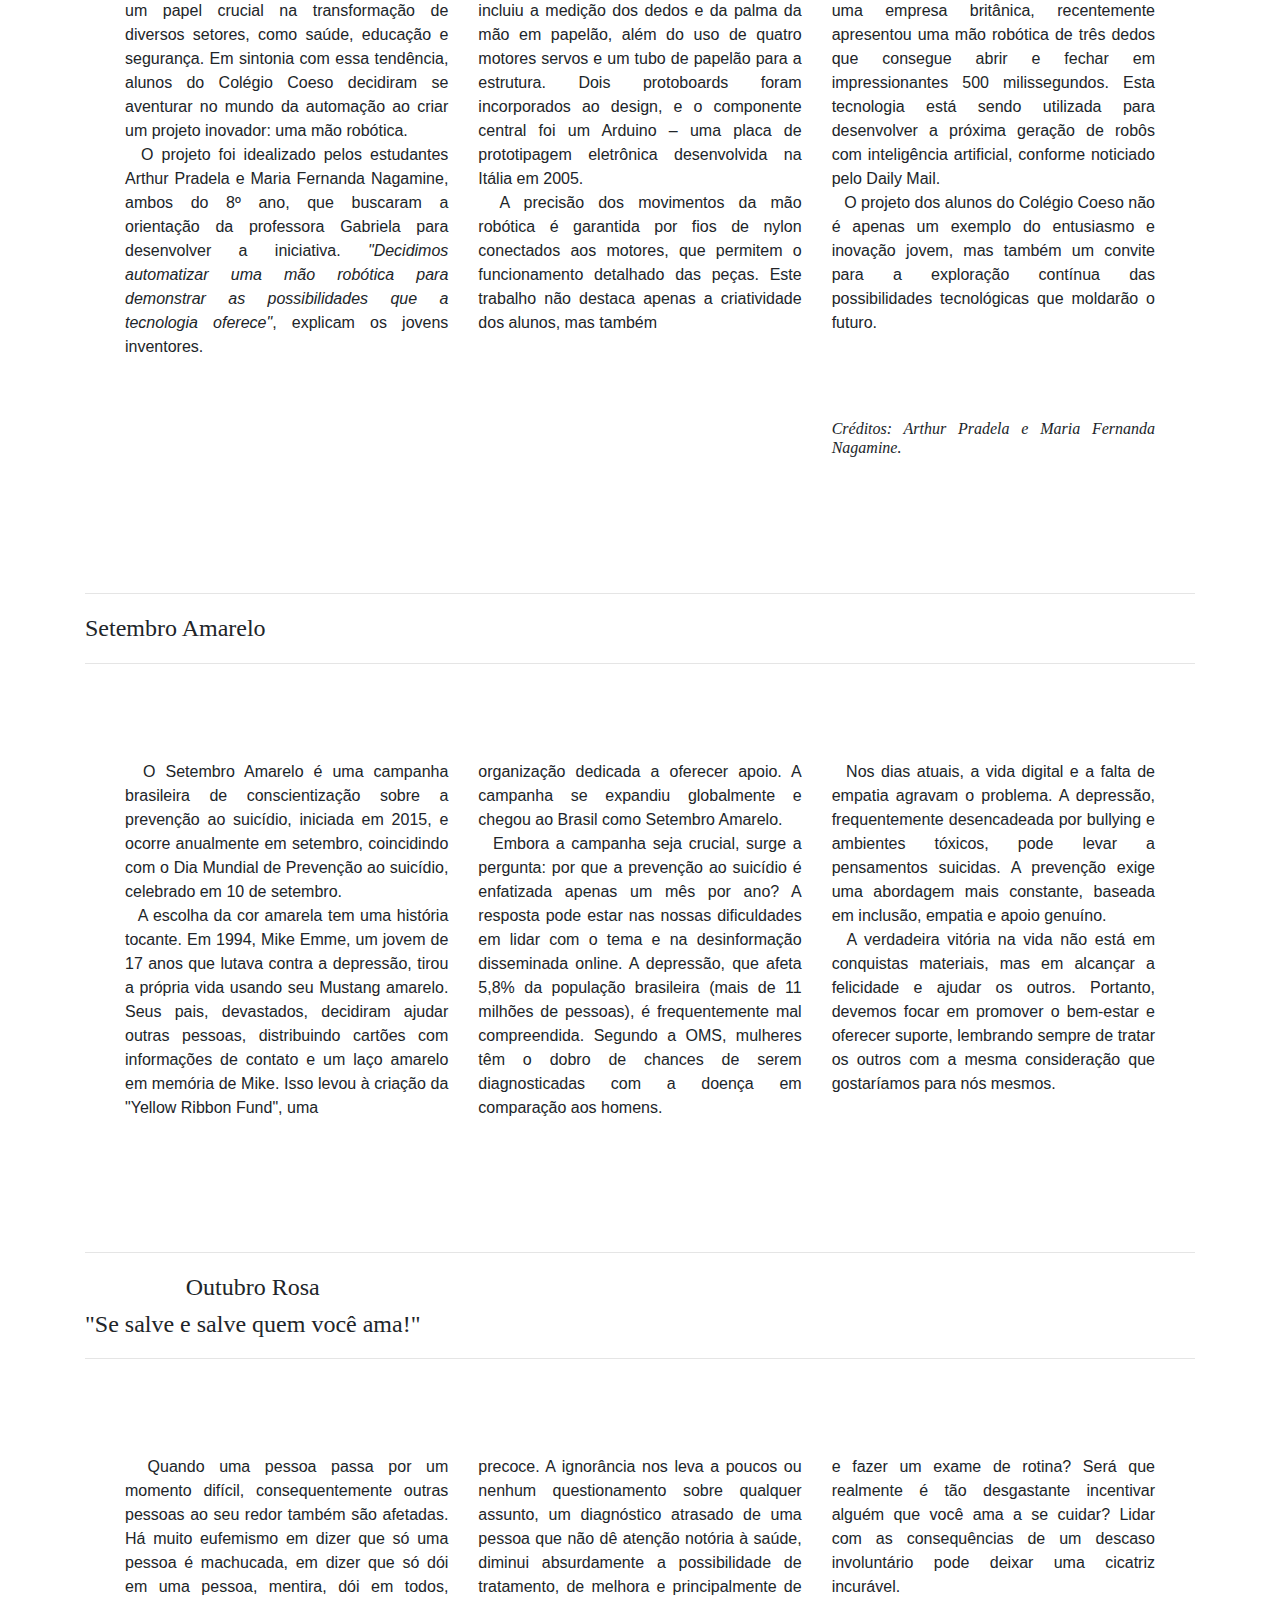
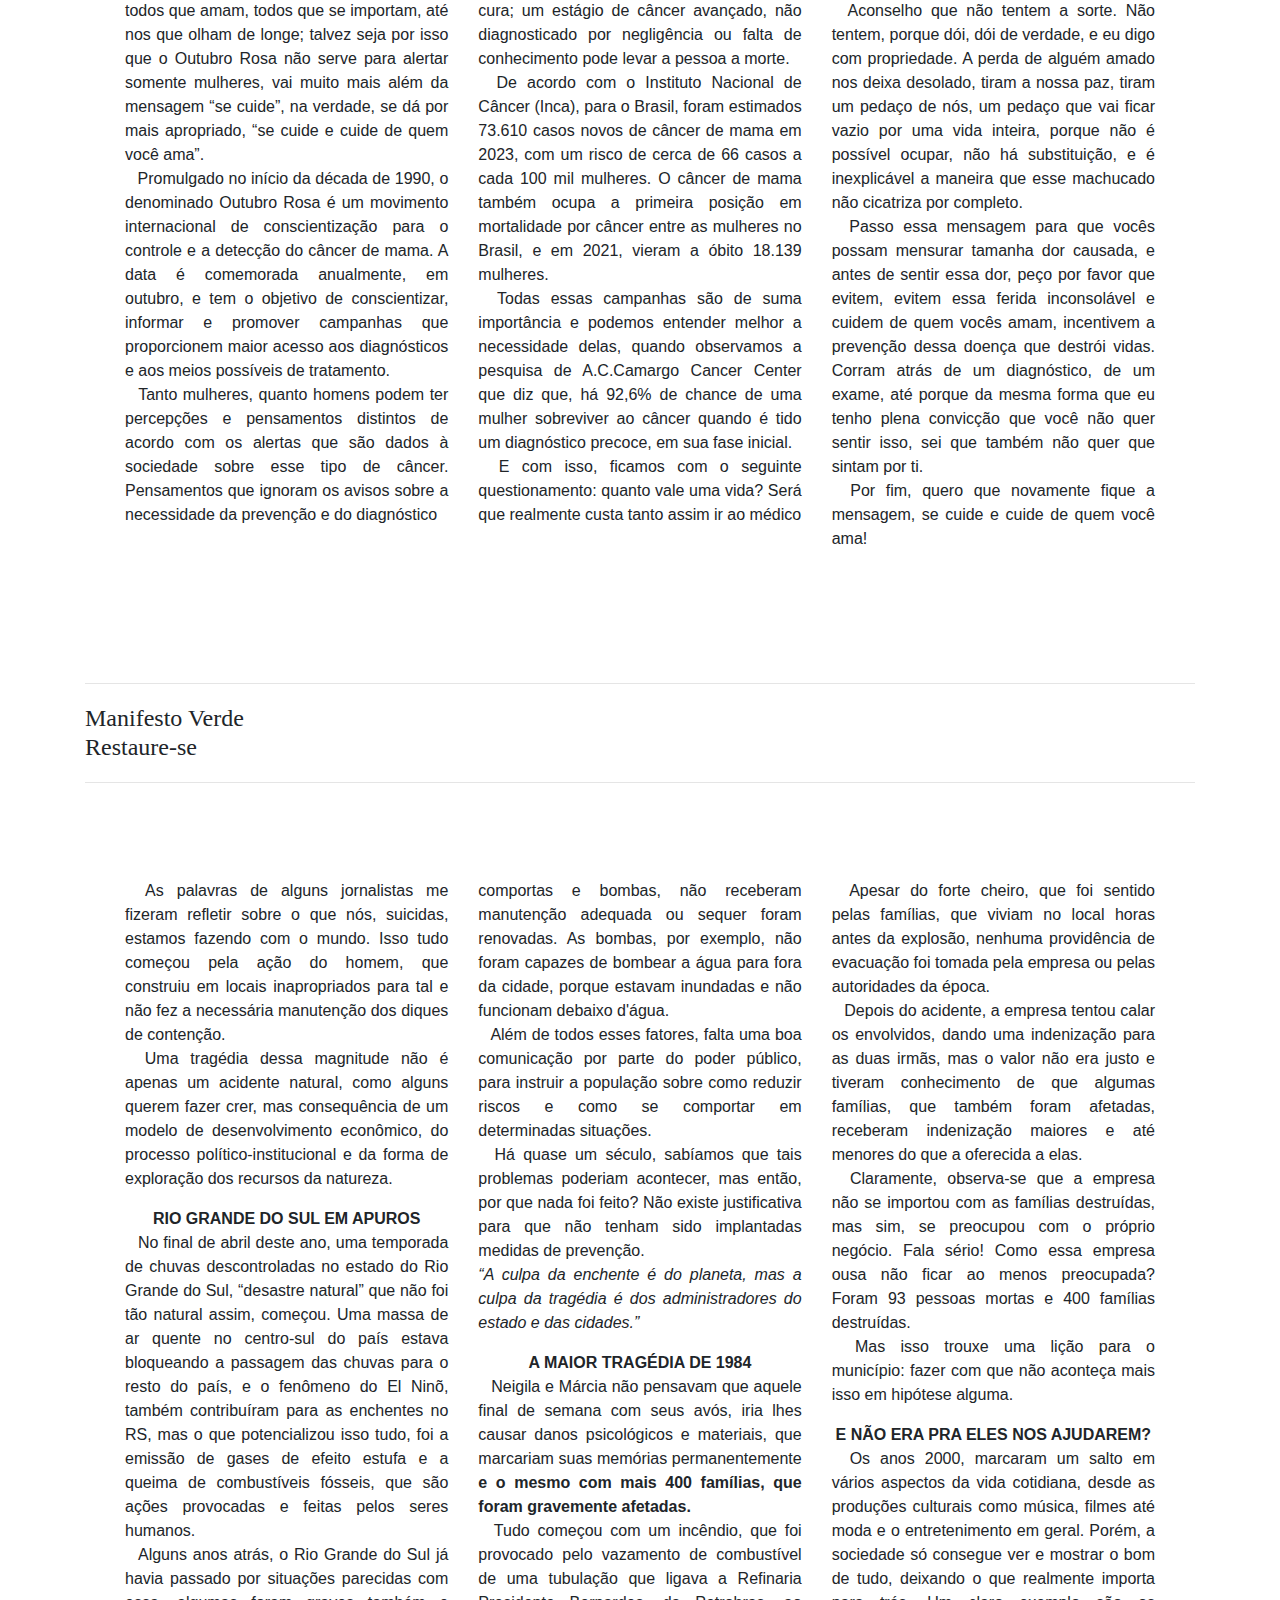
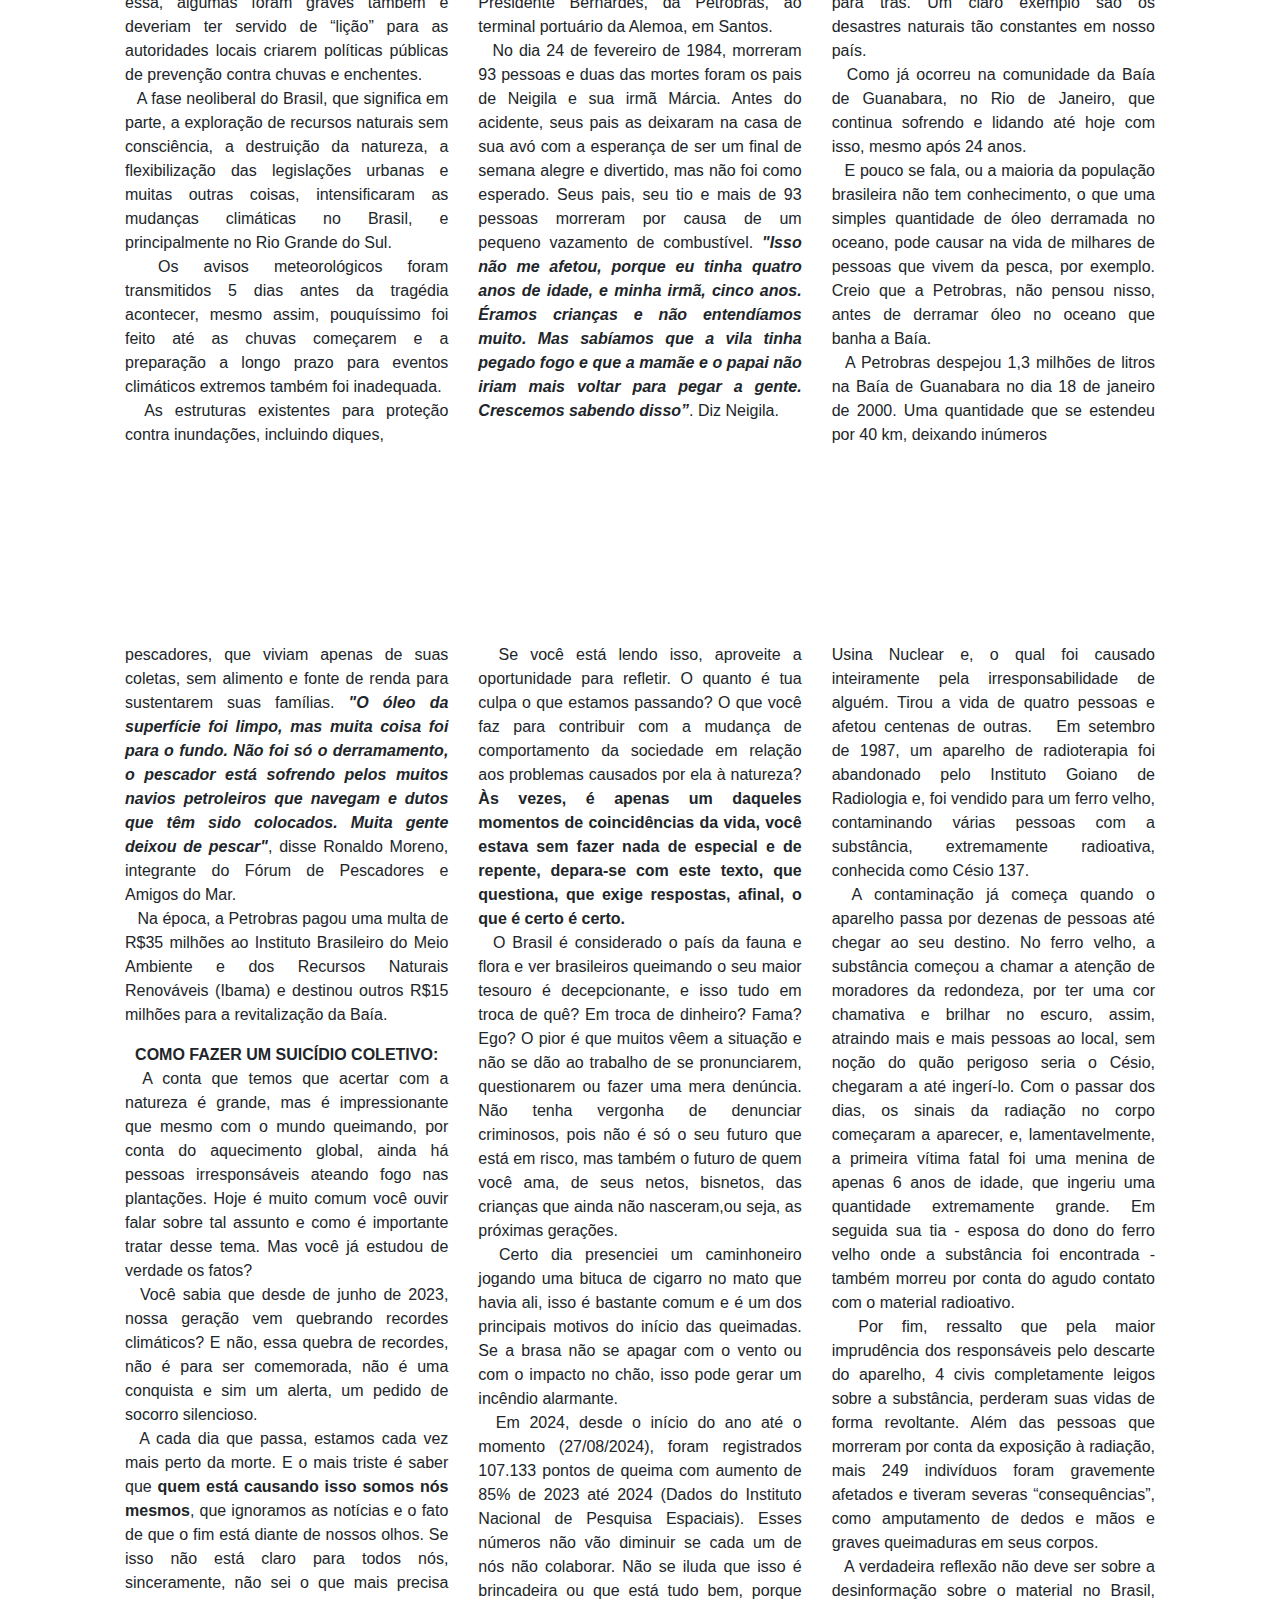
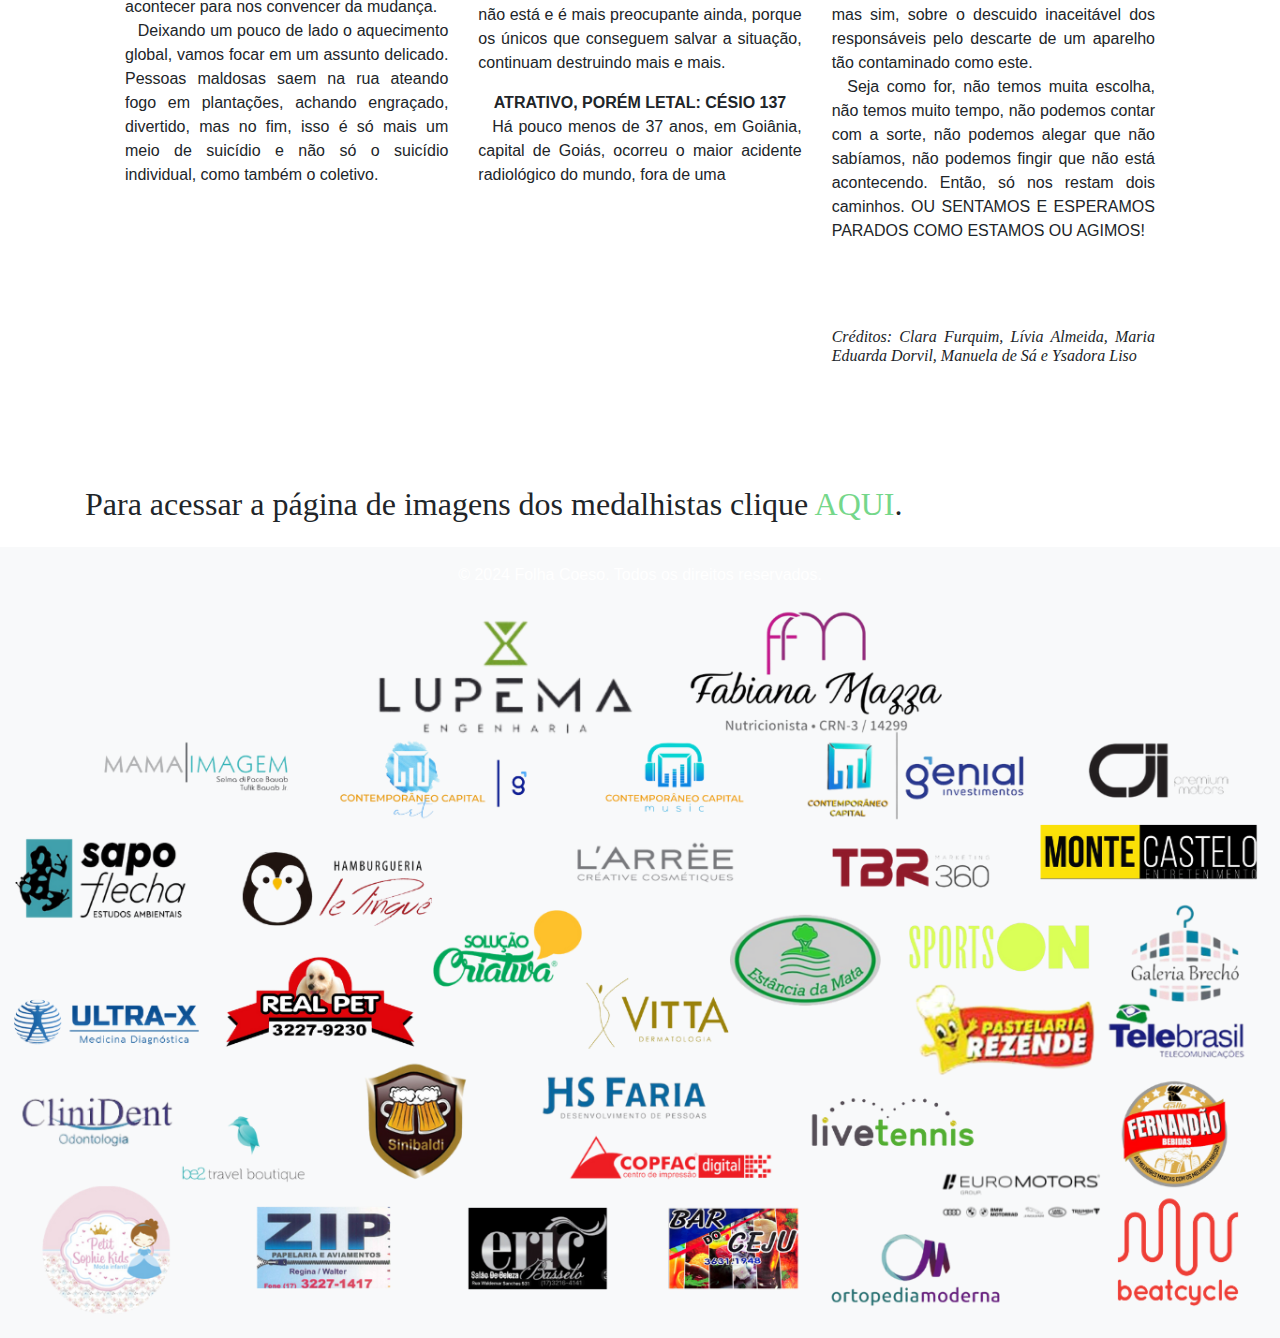
==== commit ccae6a15: "Update Artigos.html" ====
--- a/Artigos.html
+++ b/Artigos.html
@@ -58,7 +58,7 @@
                 <a class="nav-link" href="entretenimento.html">Entretenimento</a>
             </li>
             <li class="nav-item">
-                <a class="nav-link" href="imagens.html">Projetos/Olímpiadas
+                <a class="nav-link" href="imagens.html">Projetos/Olímpiadas</a>
             </li>
         </ul>
     </nav>
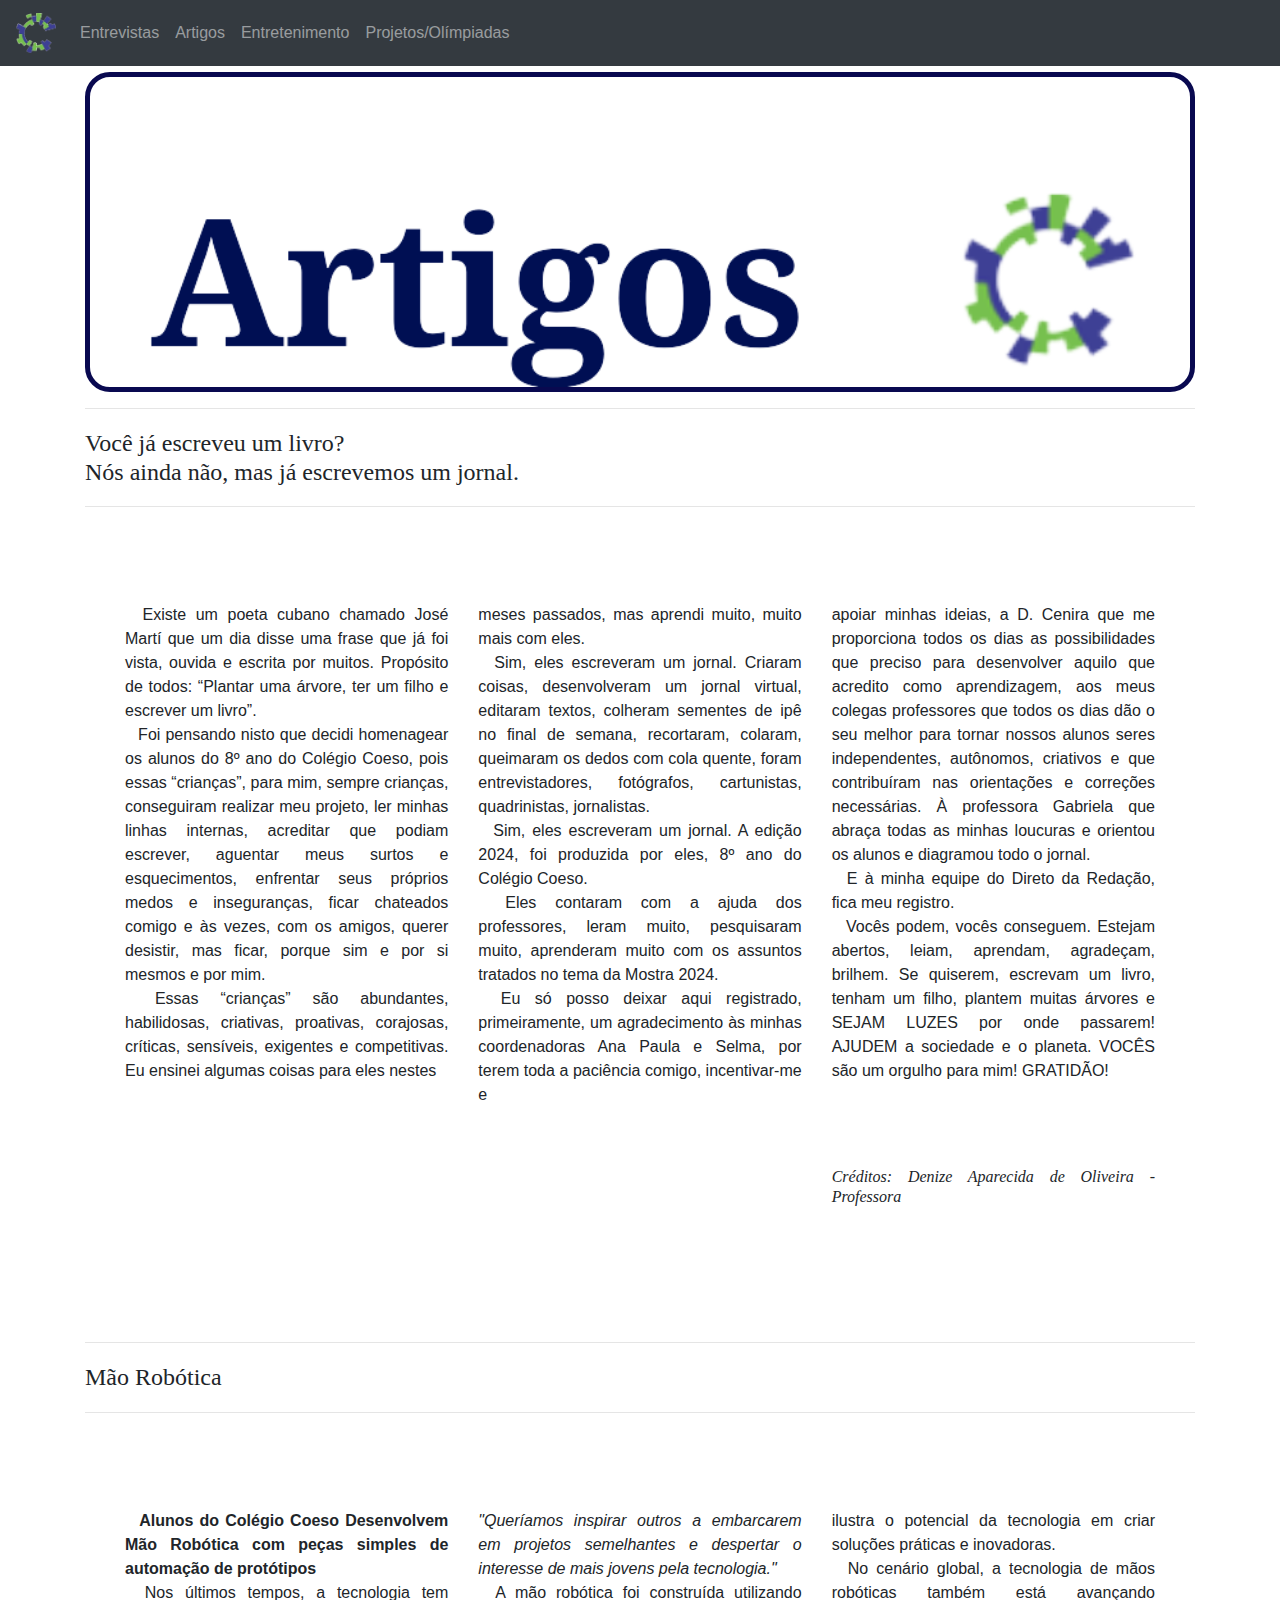
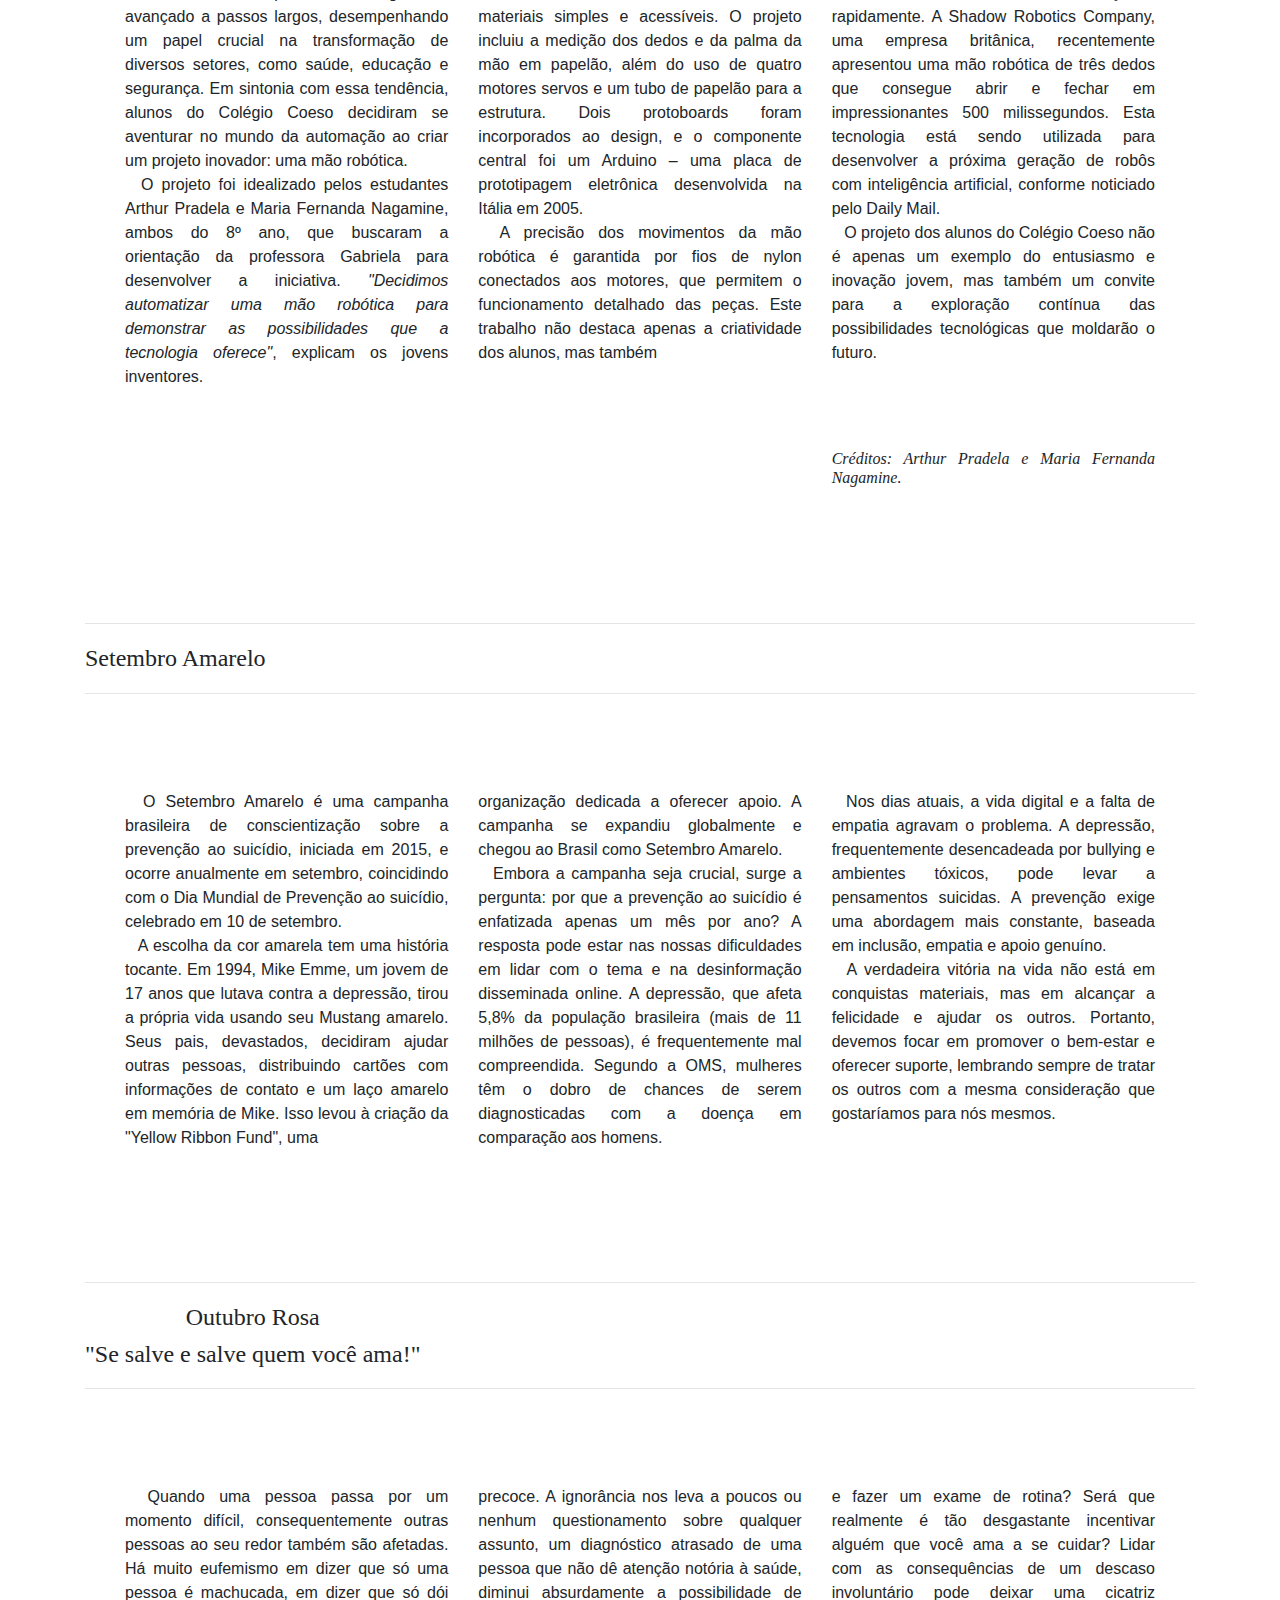
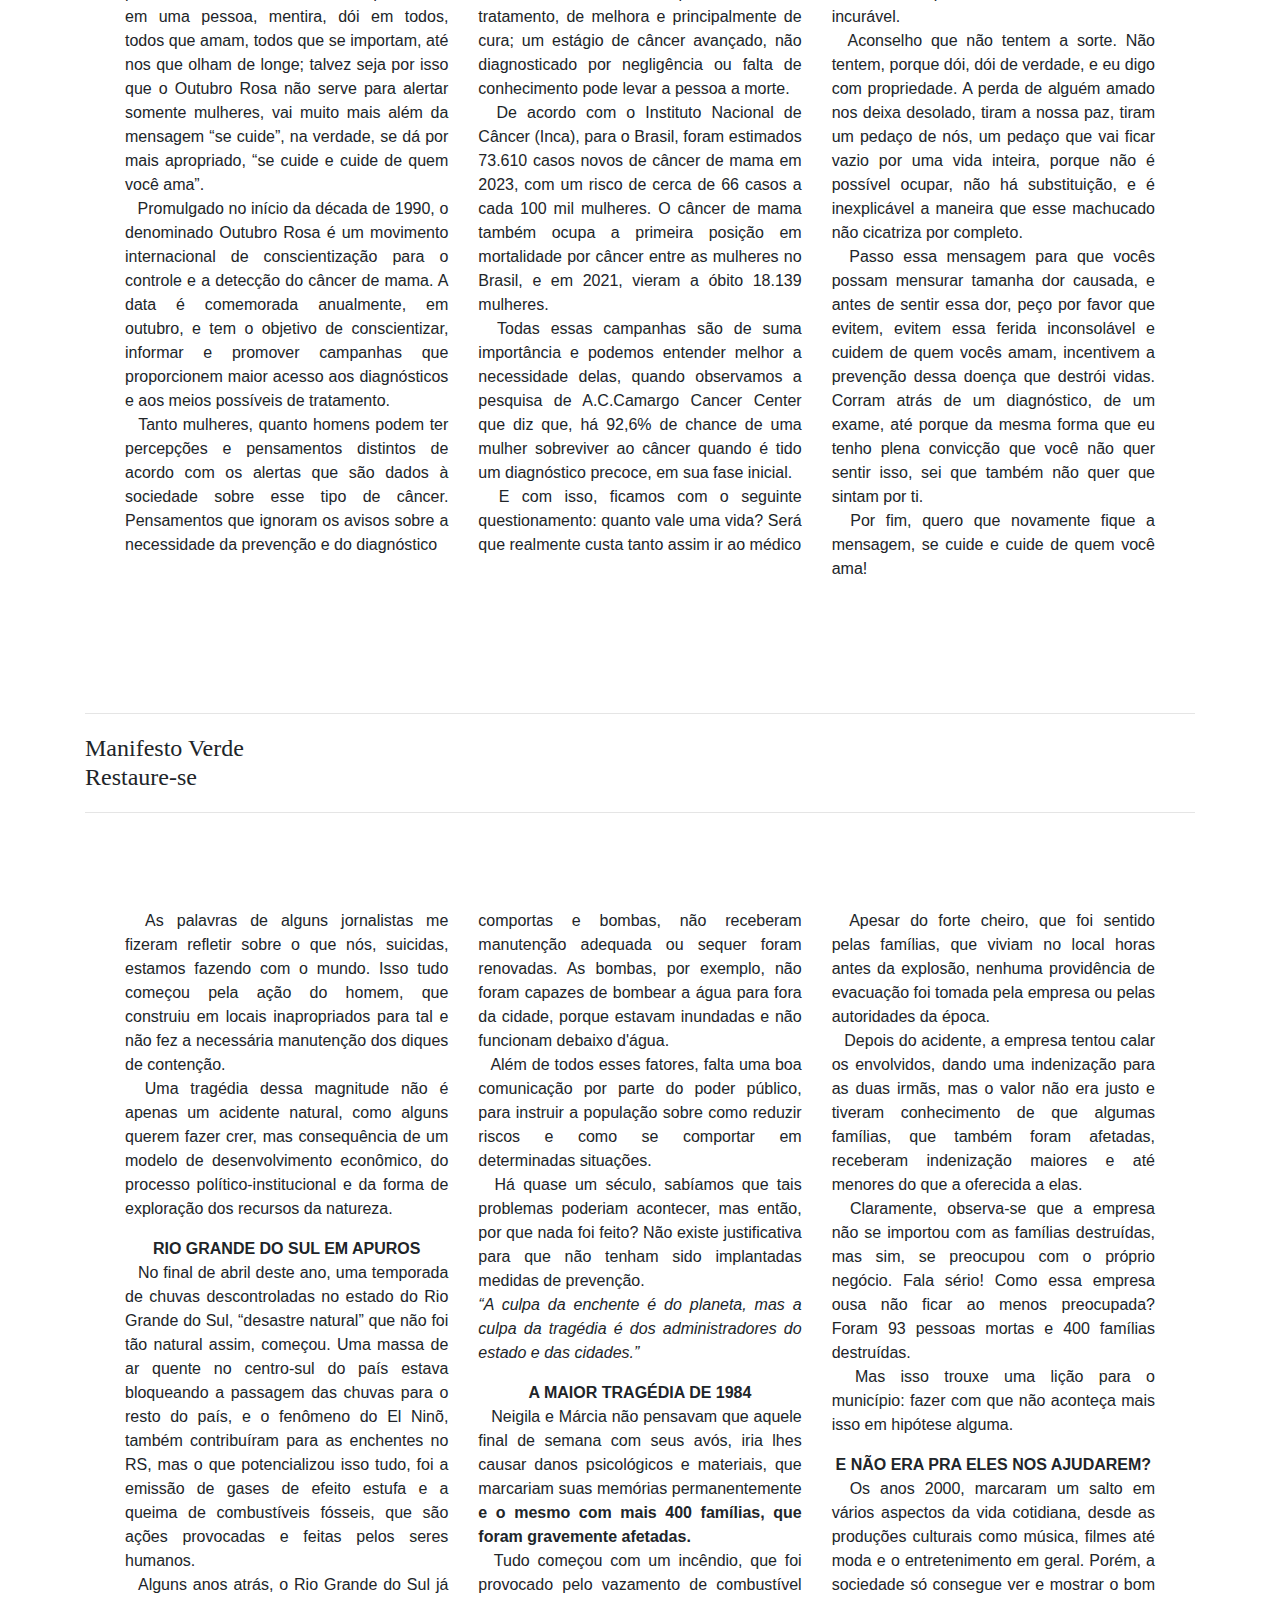
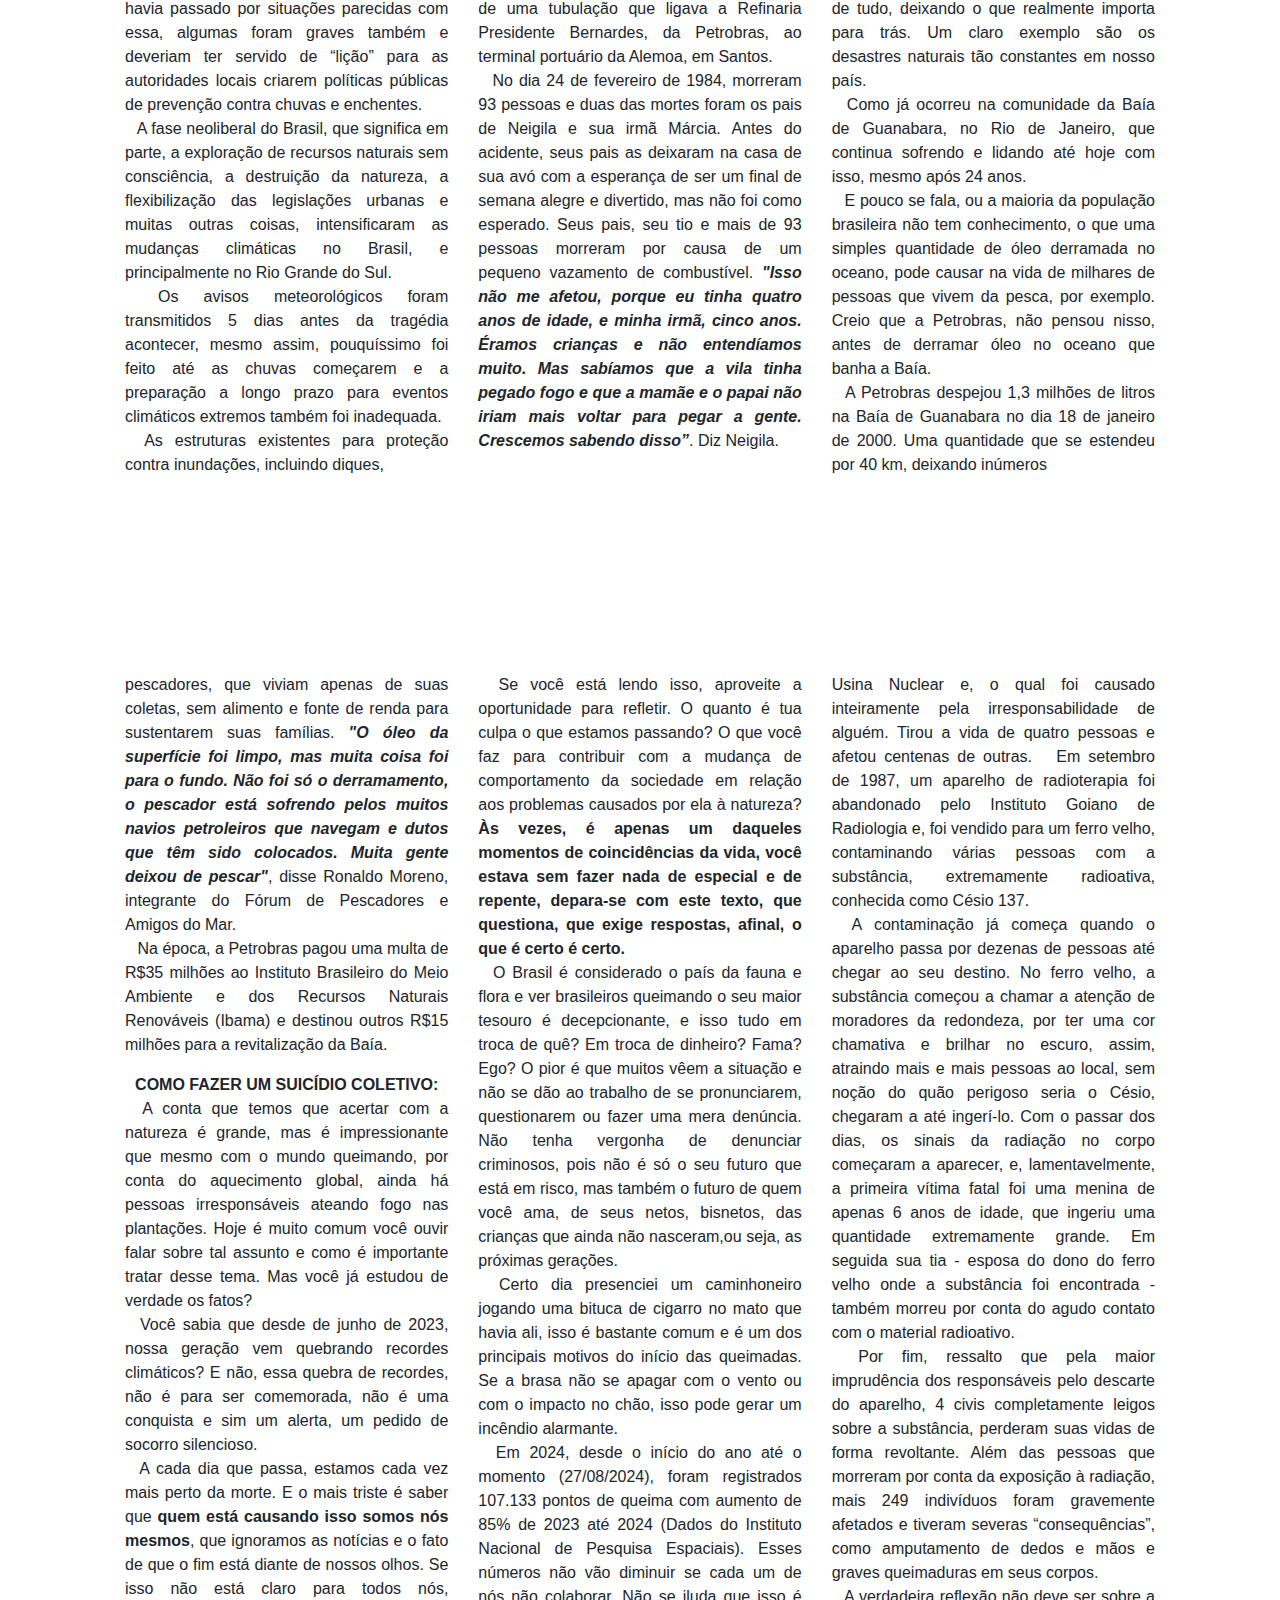
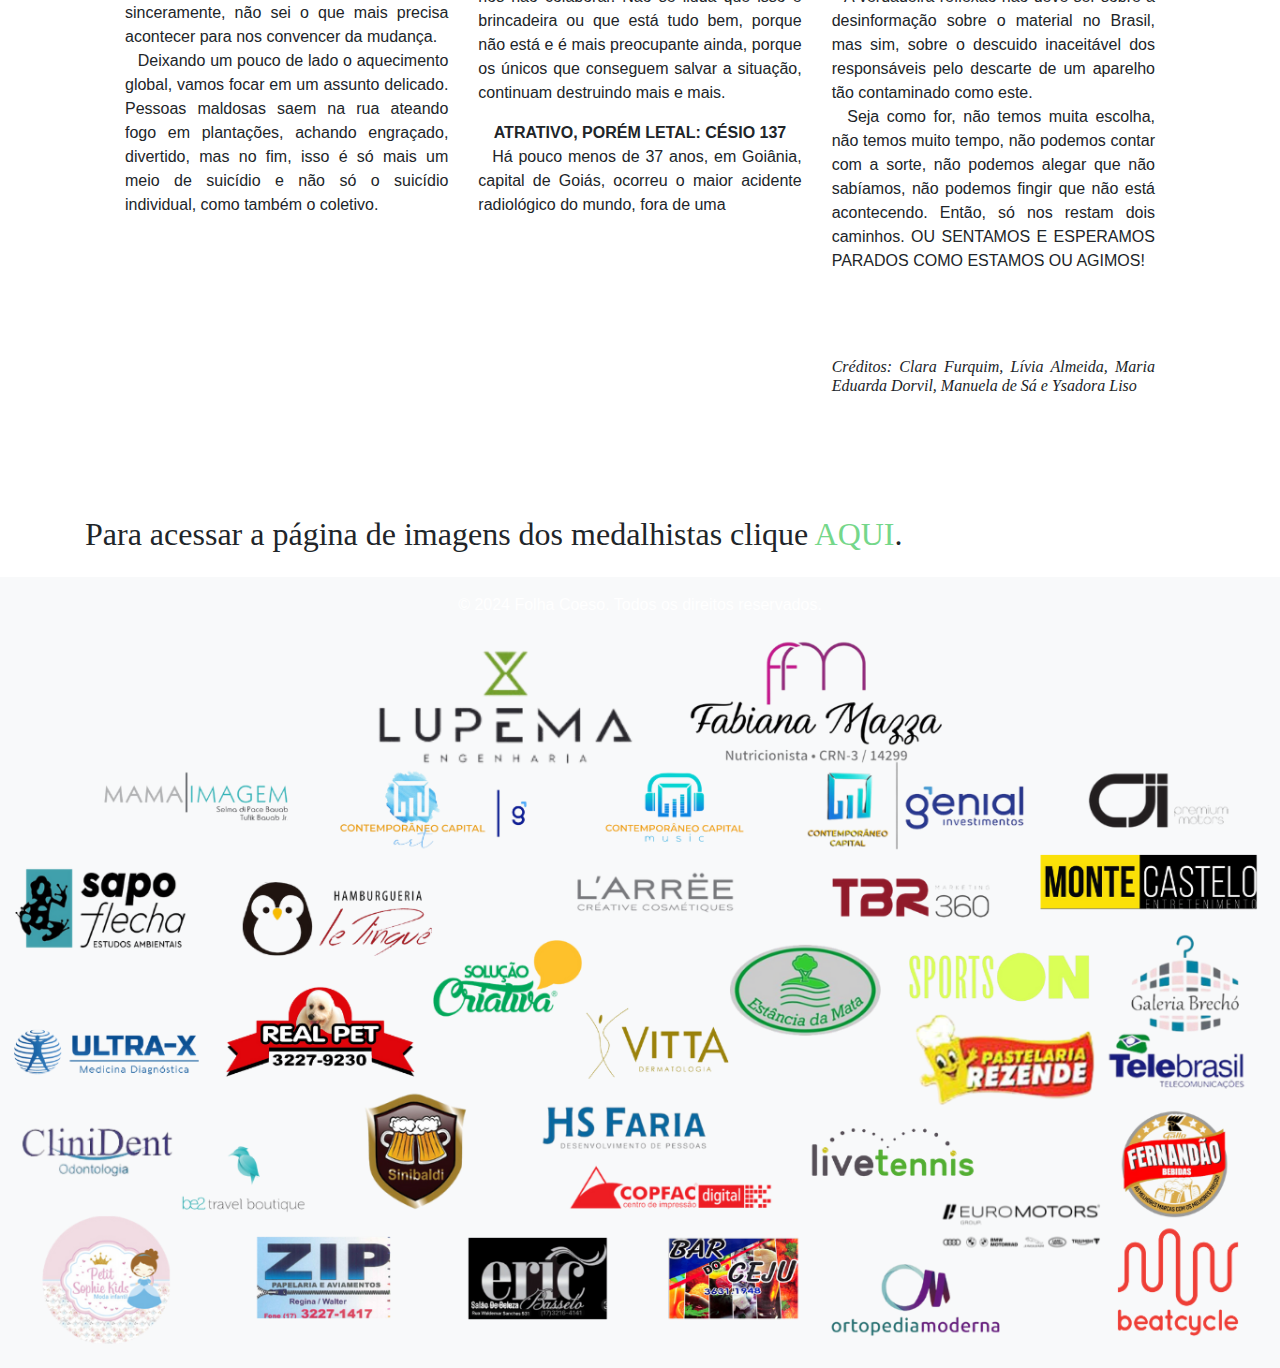
==== commit cb50ef1d: "Update Artigos.html" ====
--- a/Artigos.html
+++ b/Artigos.html
@@ -38,7 +38,7 @@
             width: 100%;
             max-width: 100%;
             height: auto;
-            margin-top: 70px; /* Adiciona margem superior para evitar sobreposição pela navbar */
+            margin-top: 100px; /* Adiciona margem superior para evitar sobreposição pela navbar */
         }
     </style>
 </head>
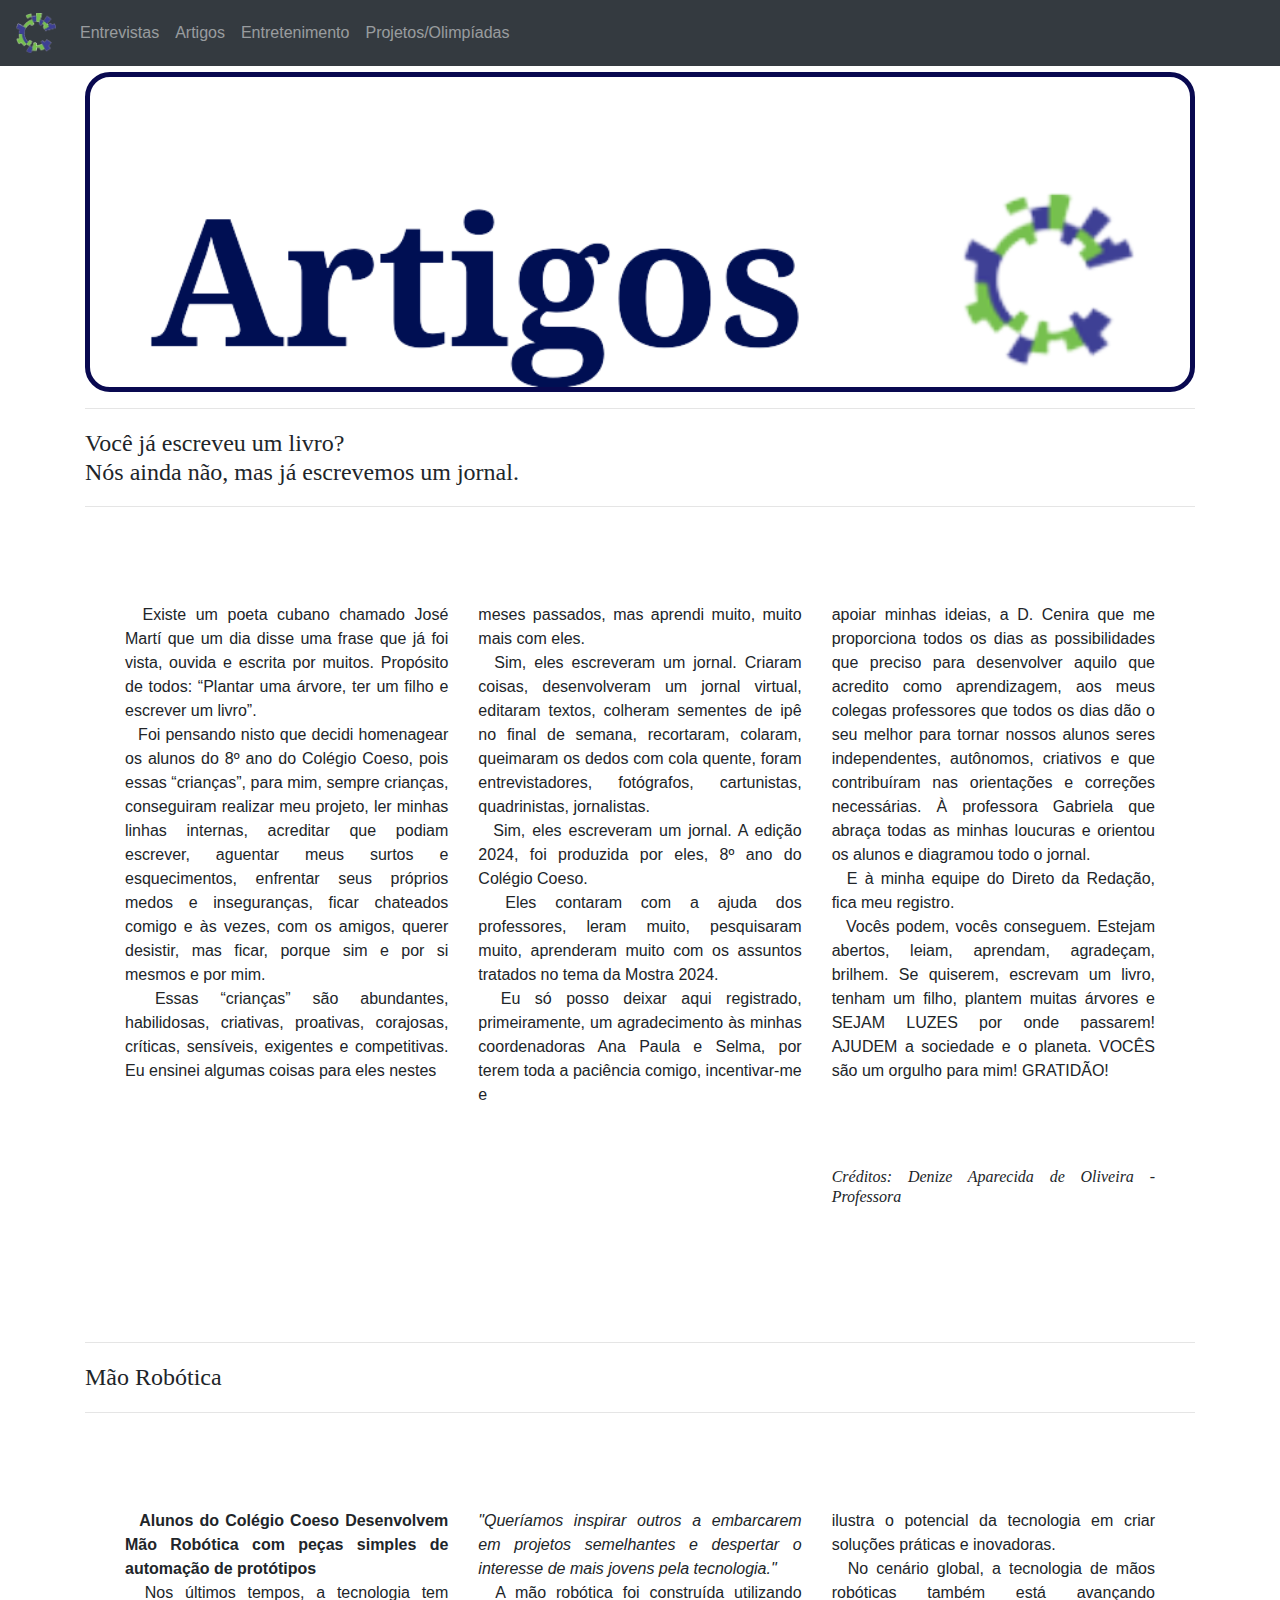
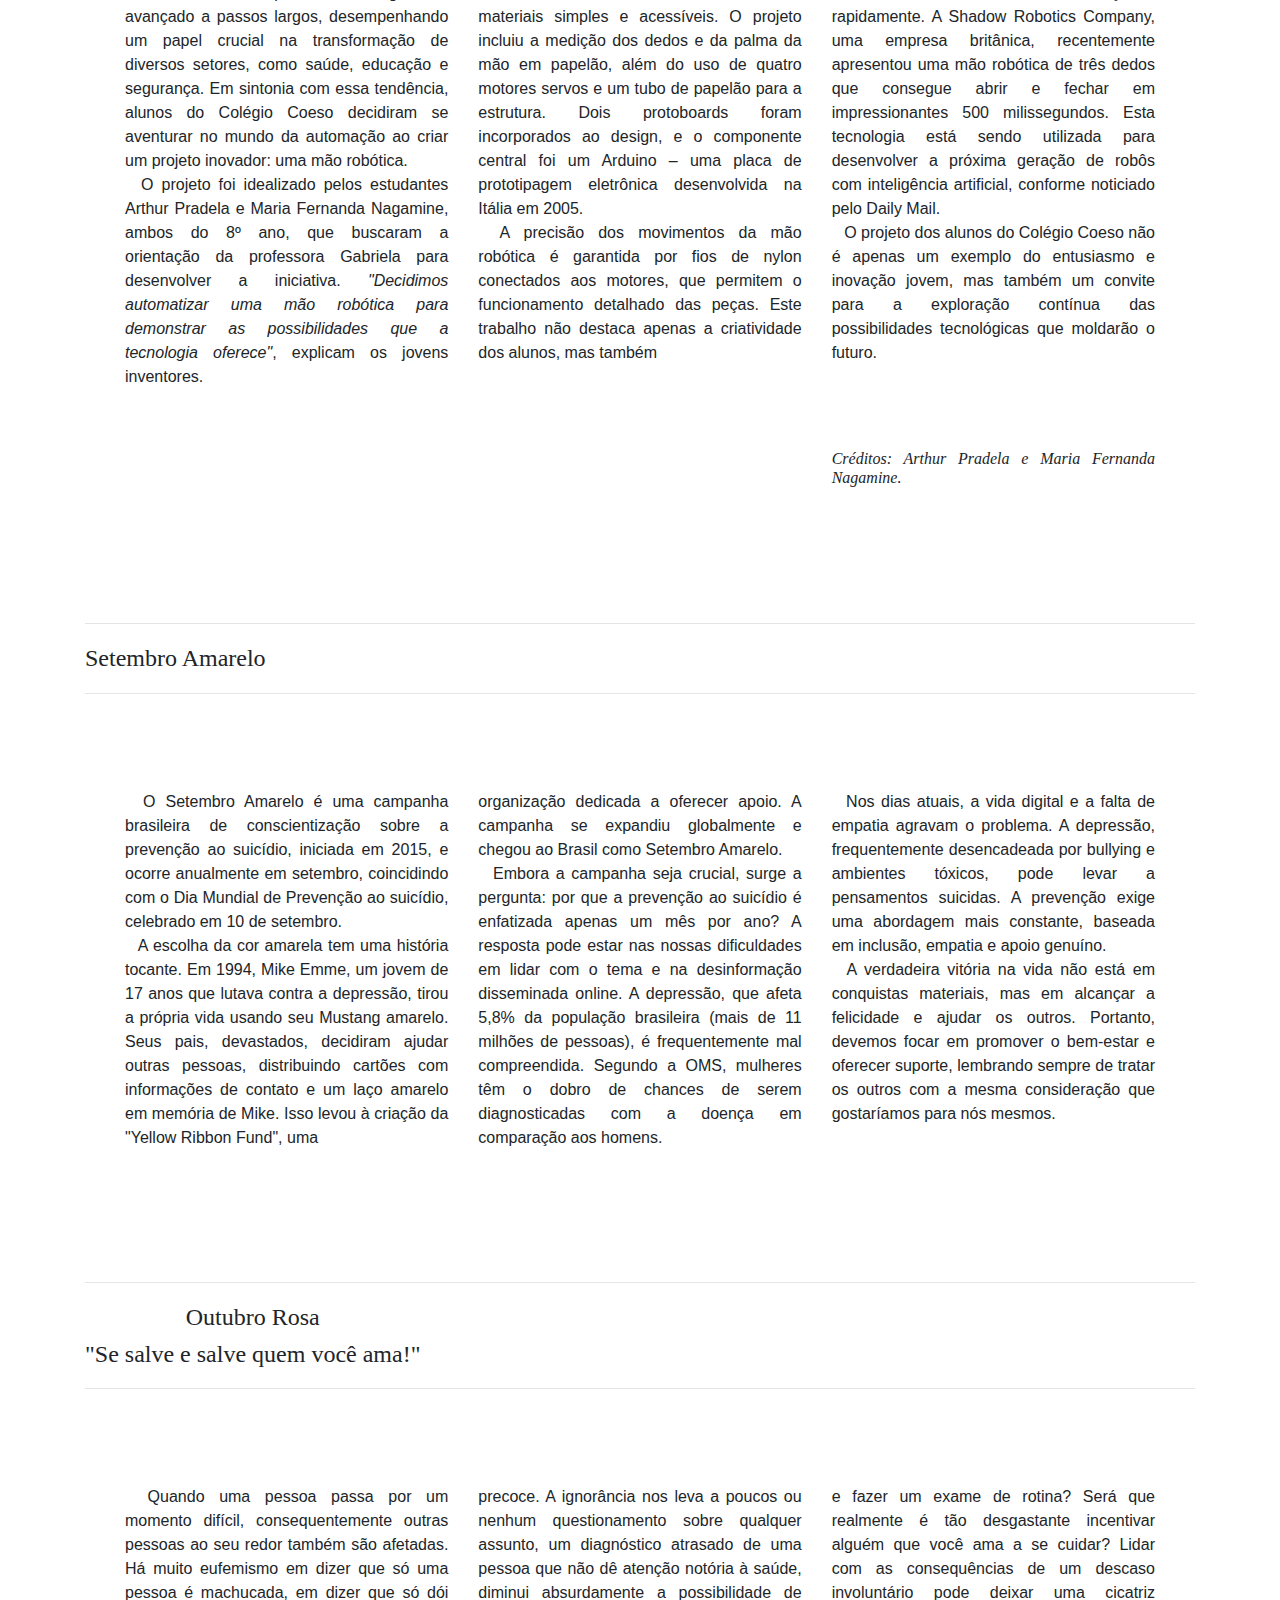
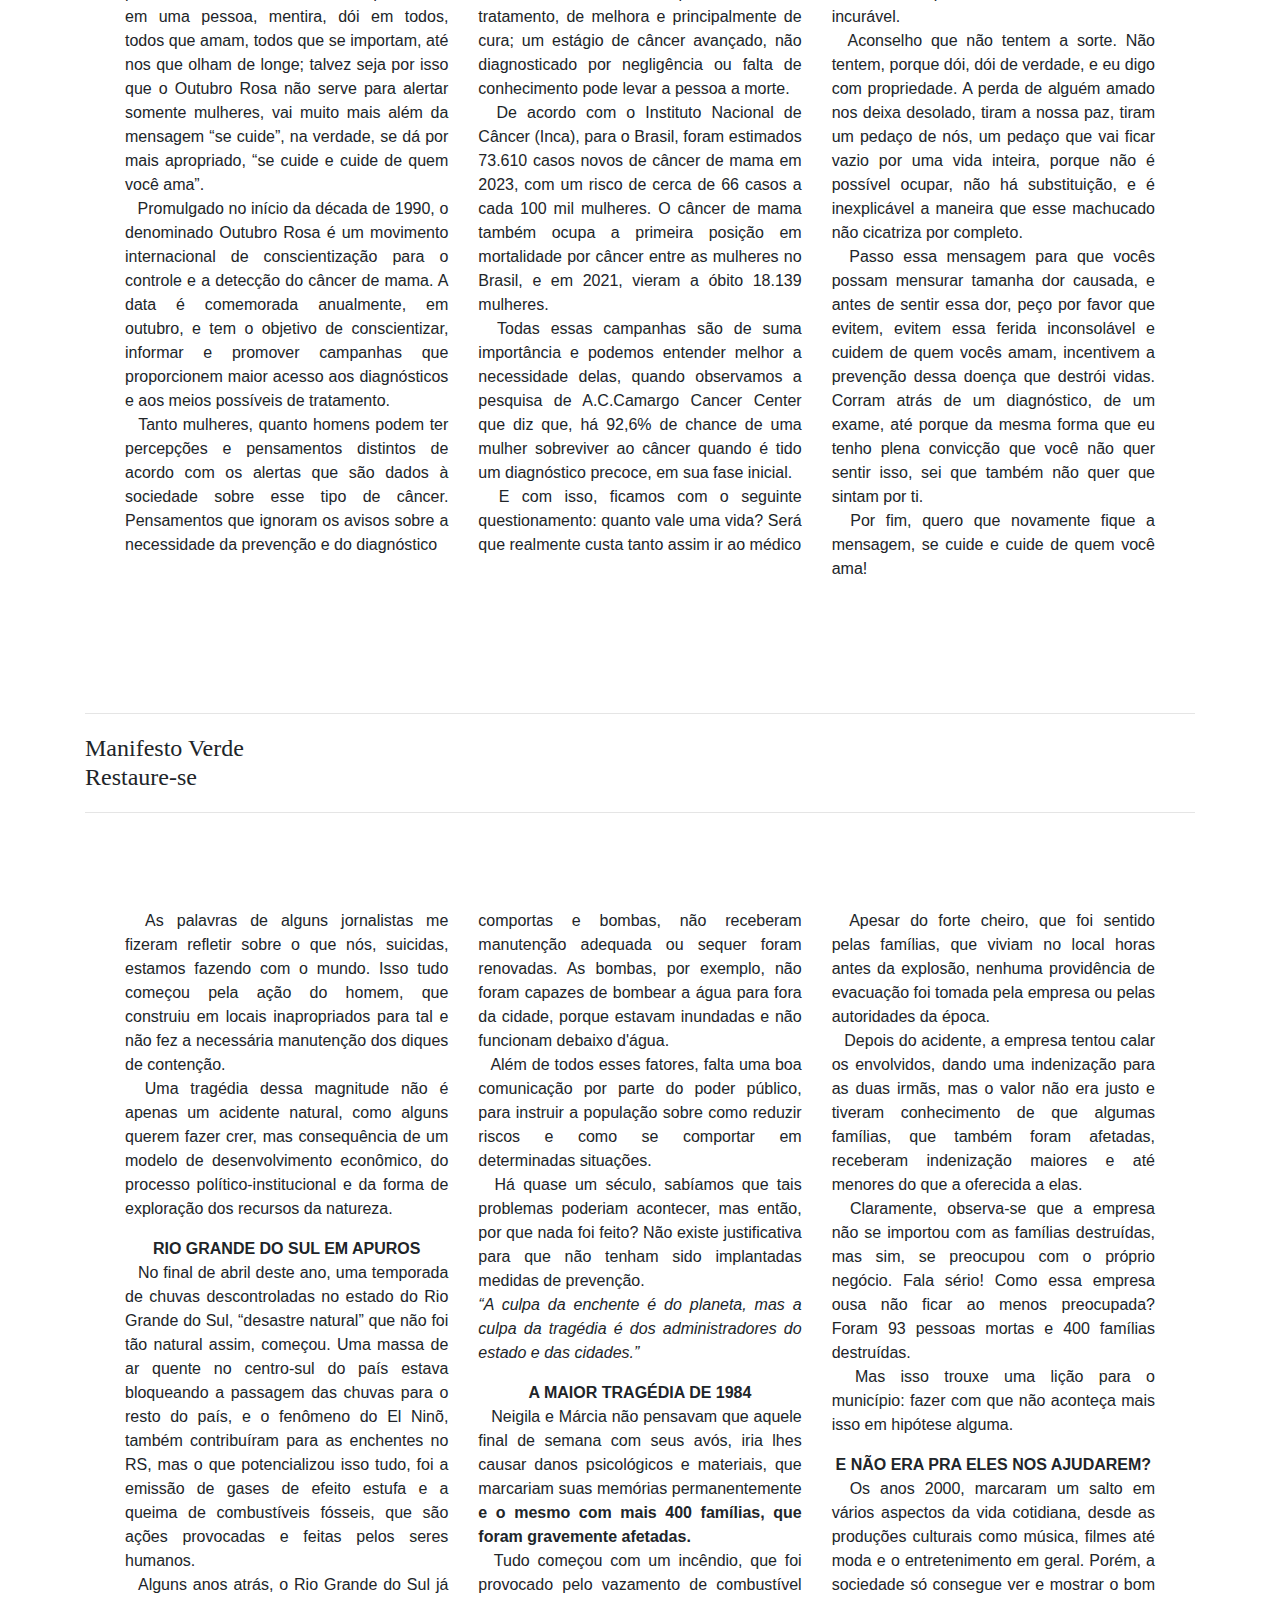
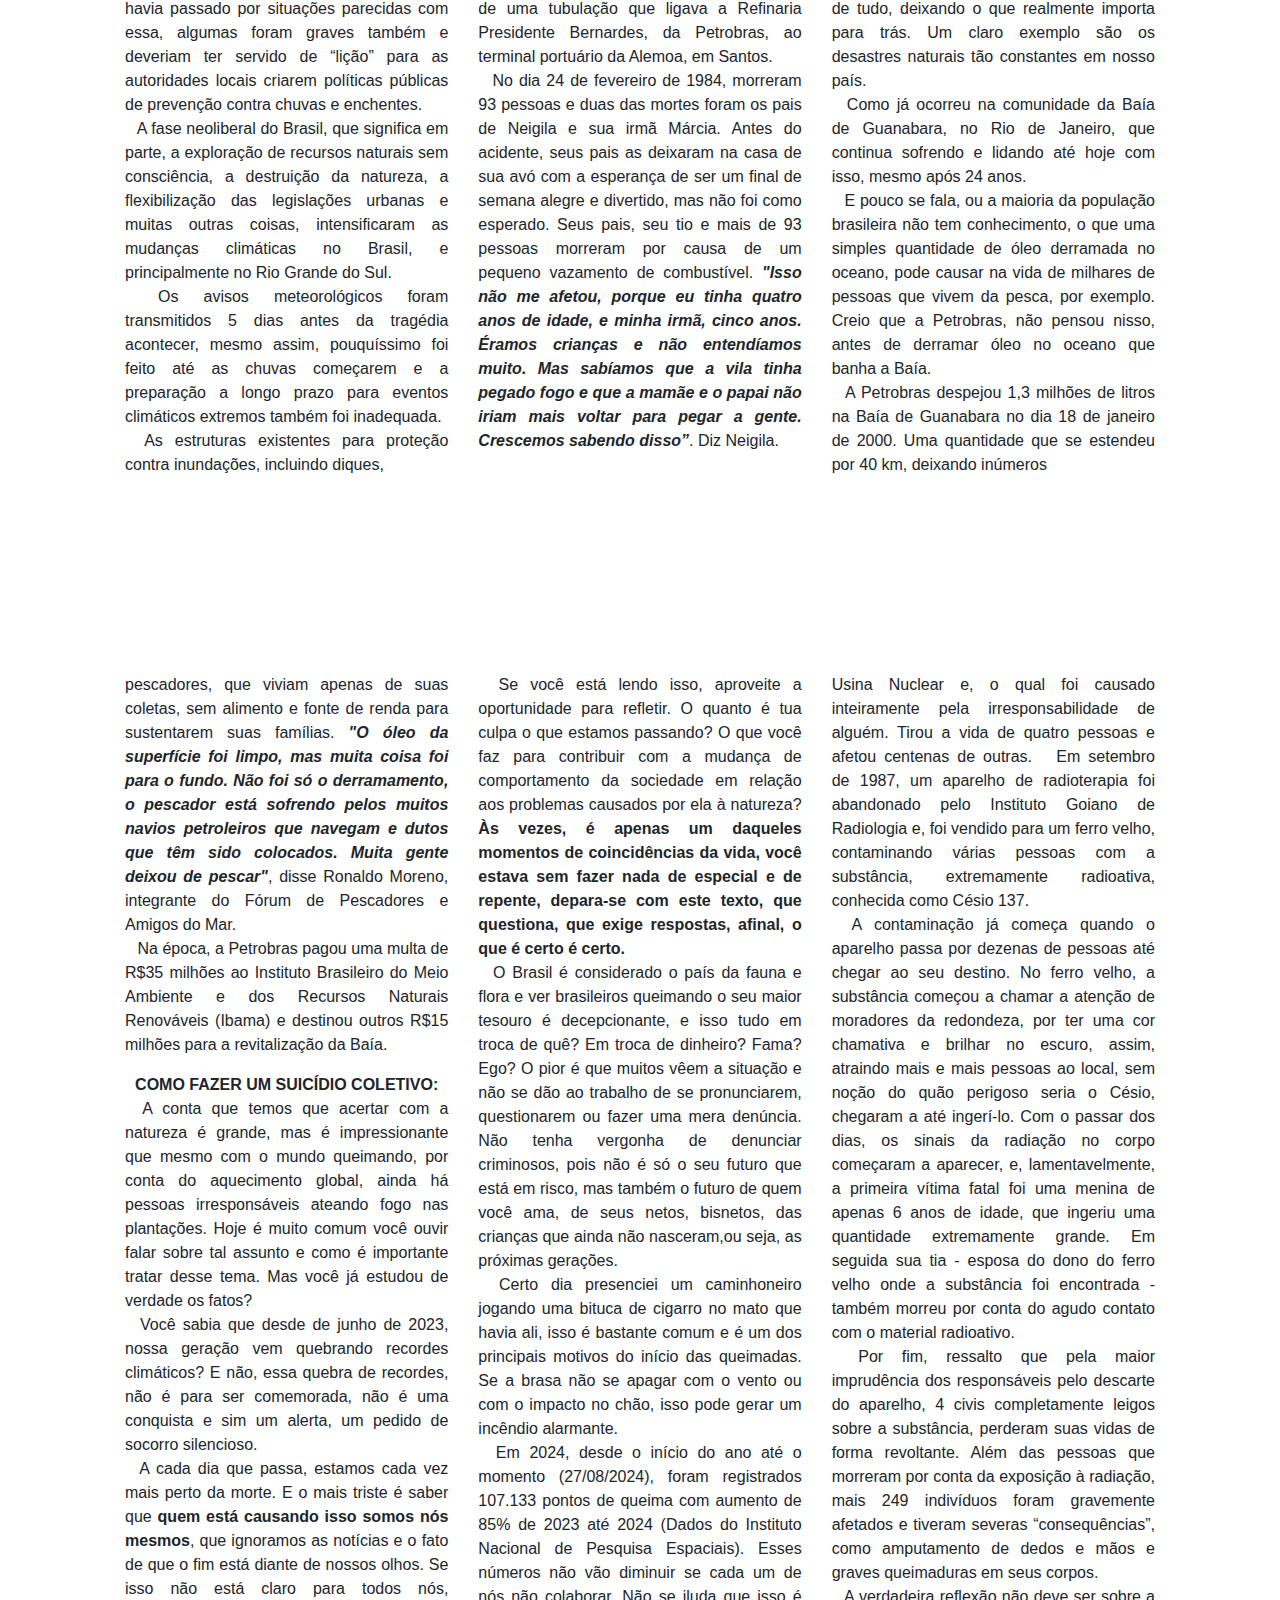
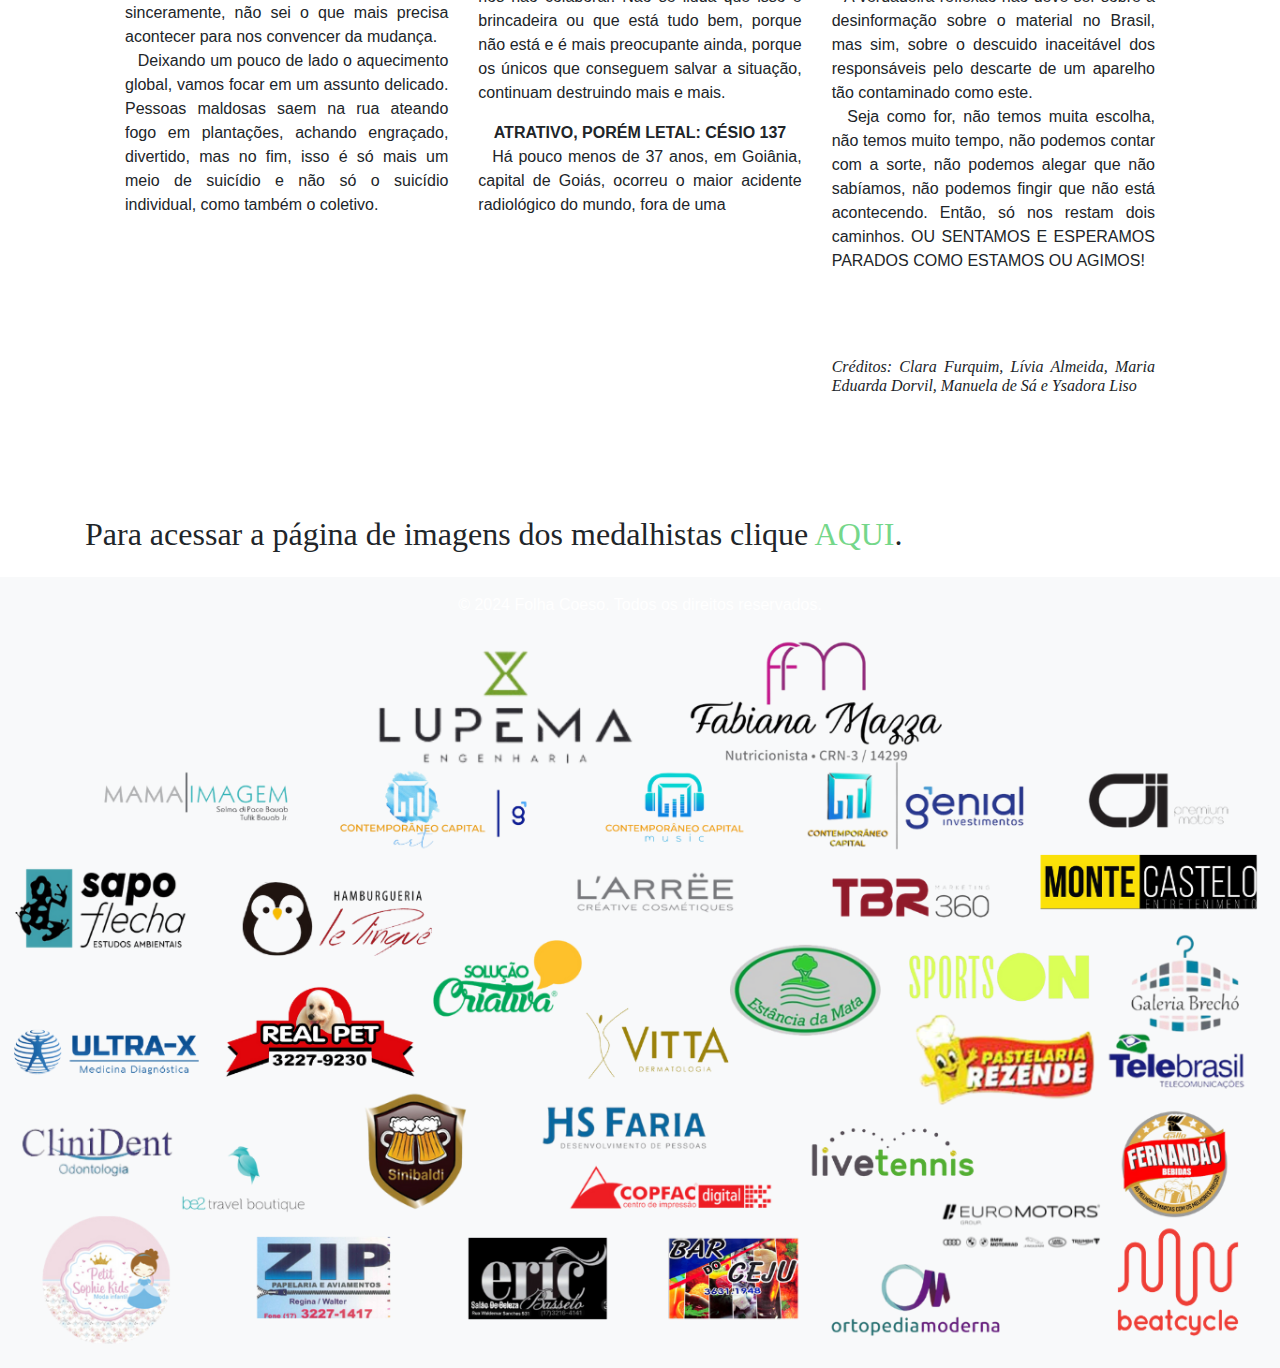
==== commit 6d79f754: "Update Artigos.html" ====
--- a/Artigos.html
+++ b/Artigos.html
@@ -58,7 +58,7 @@
                 <a class="nav-link" href="entretenimento.html">Entretenimento</a>
             </li>
             <li class="nav-item">
-                <a class="nav-link" href="imagens.html">Projetos/Olímpiadas</a>
+                <a class="nav-link" href="imagens.html">Projetos/Olimpíadas</a>
             </li>
         </ul>
     </nav>
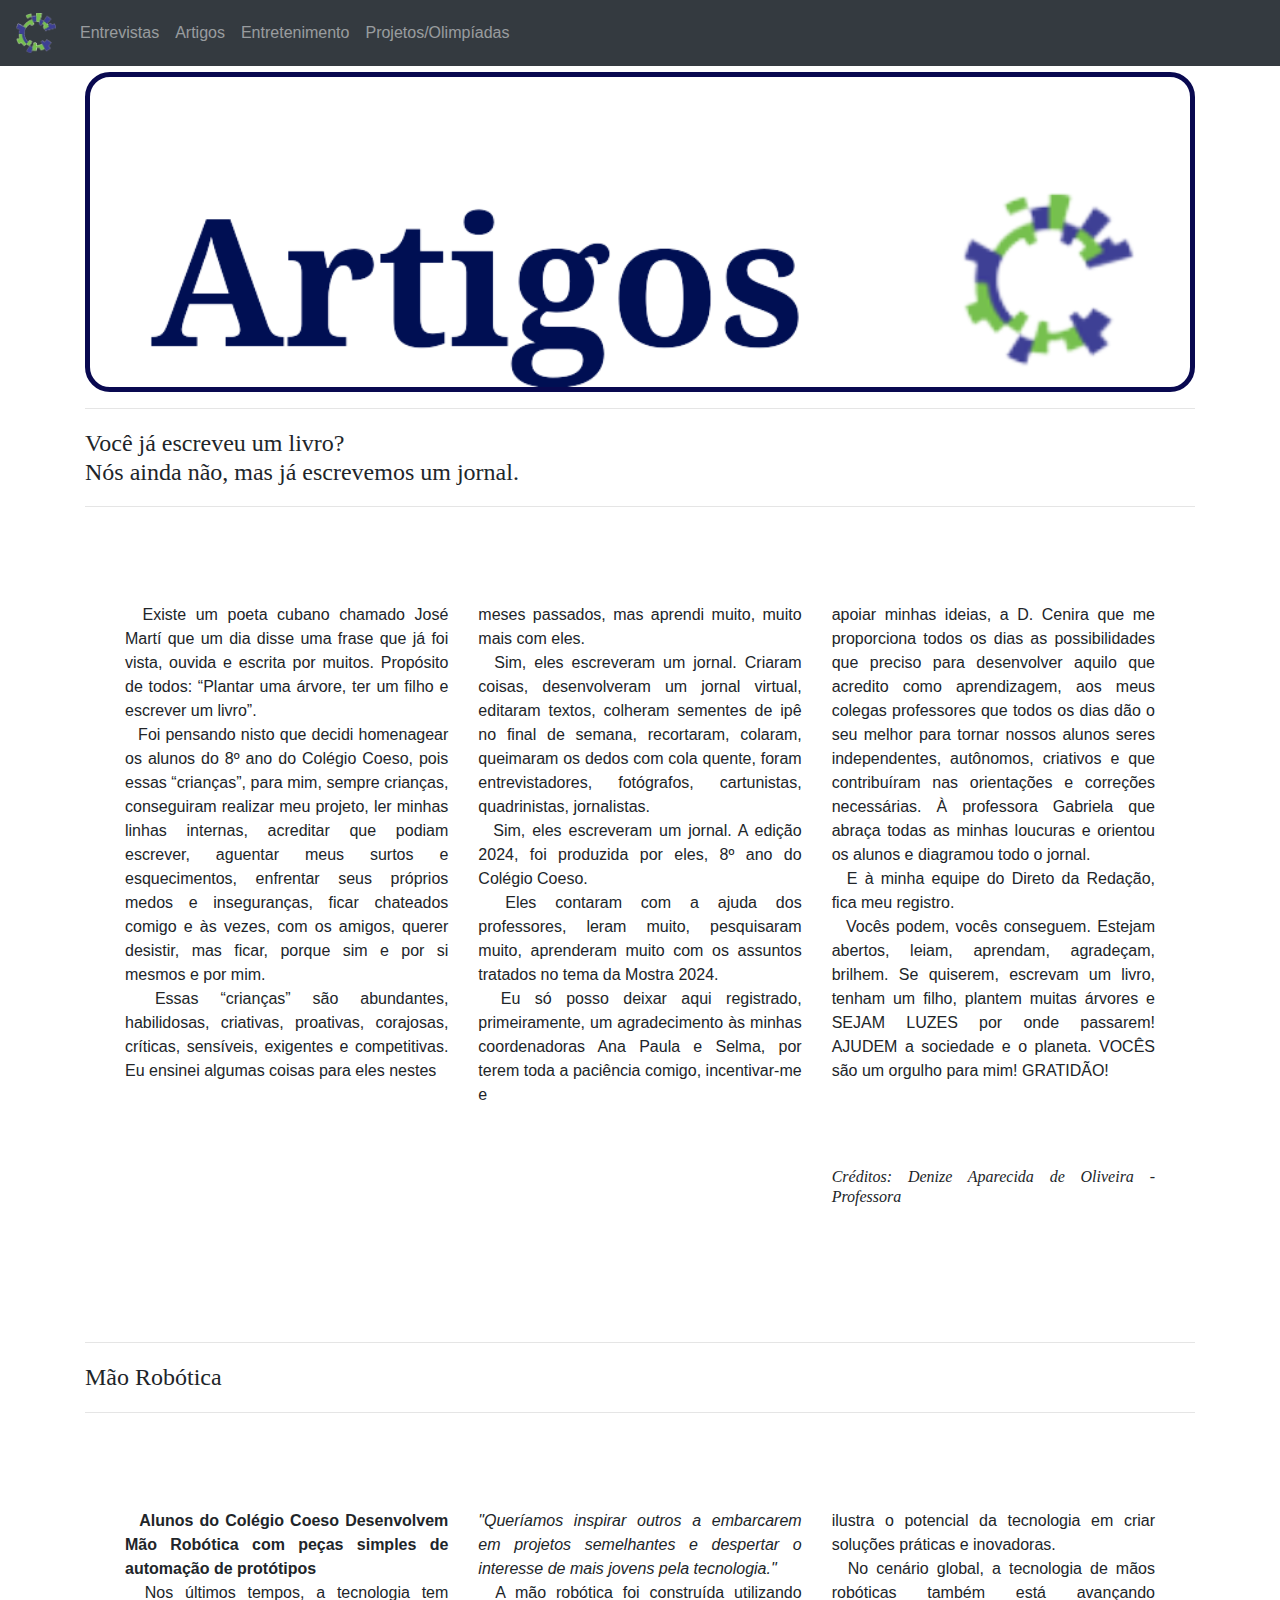
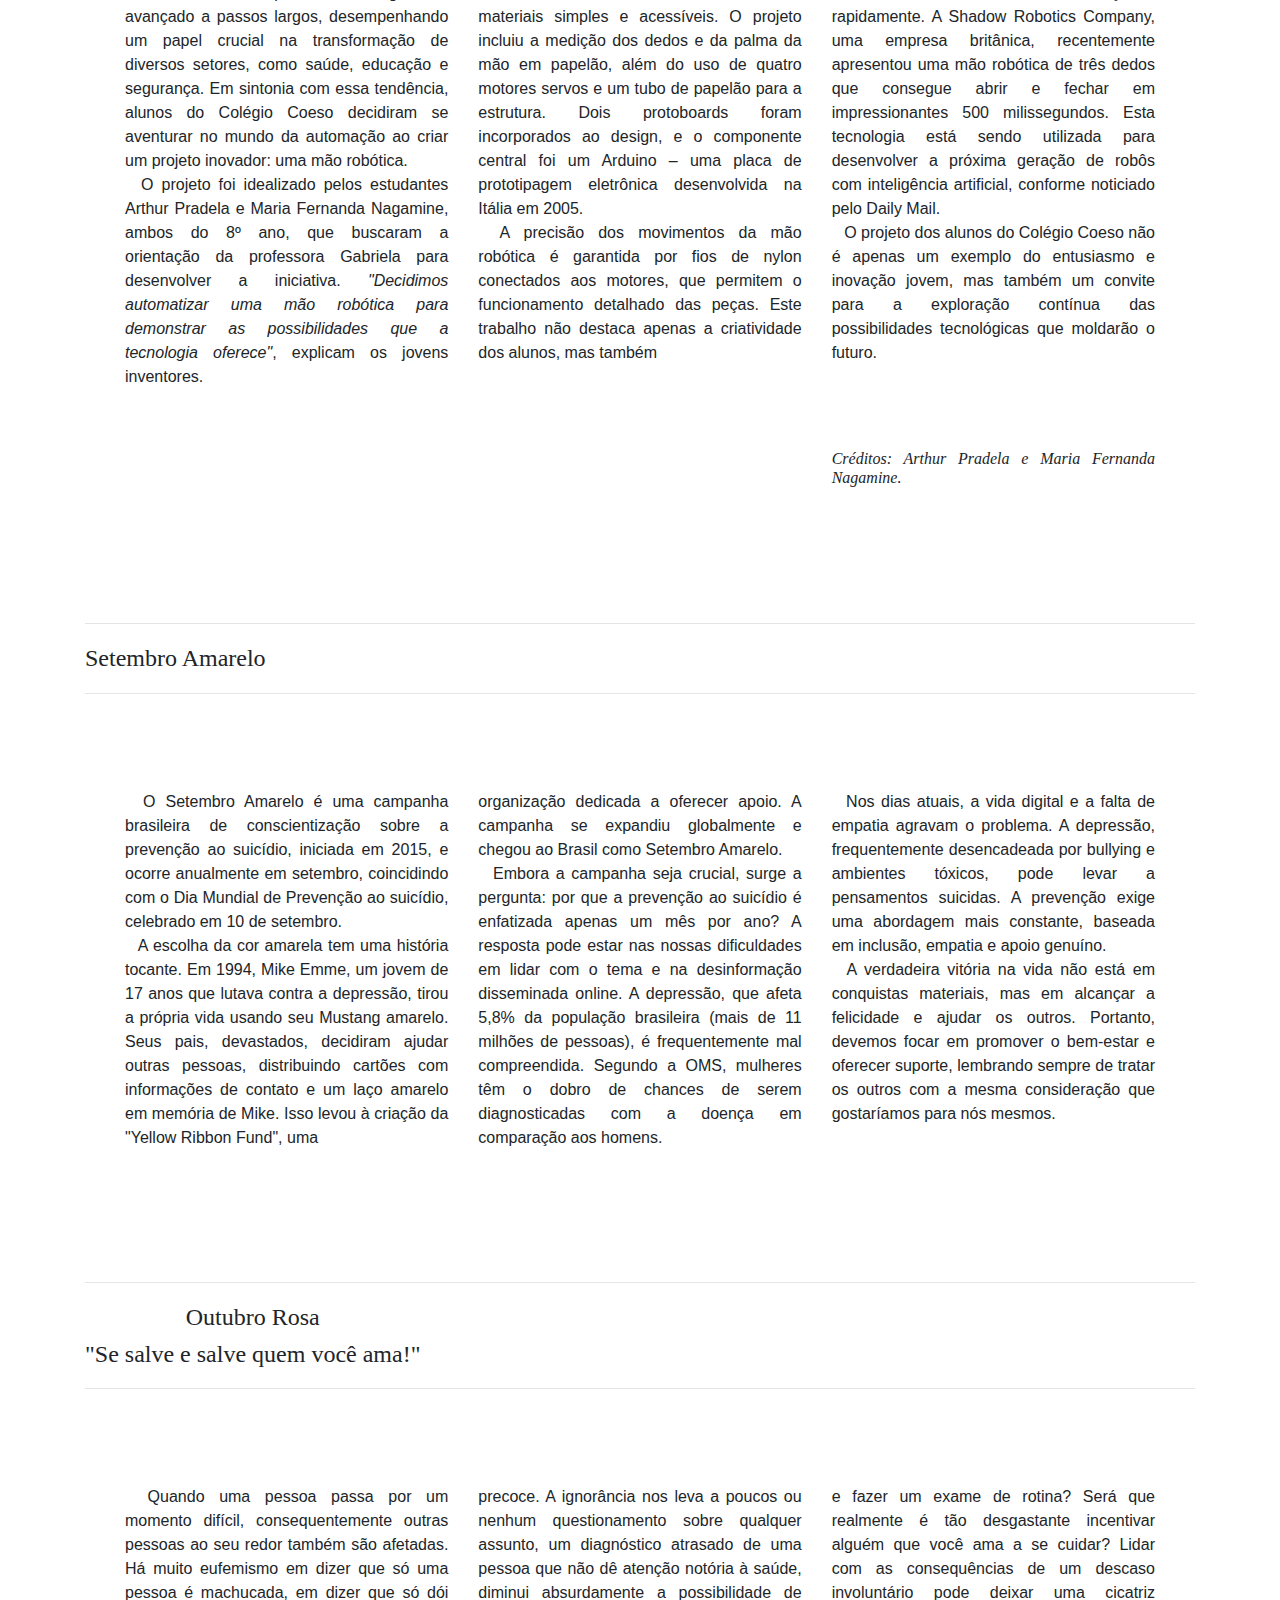
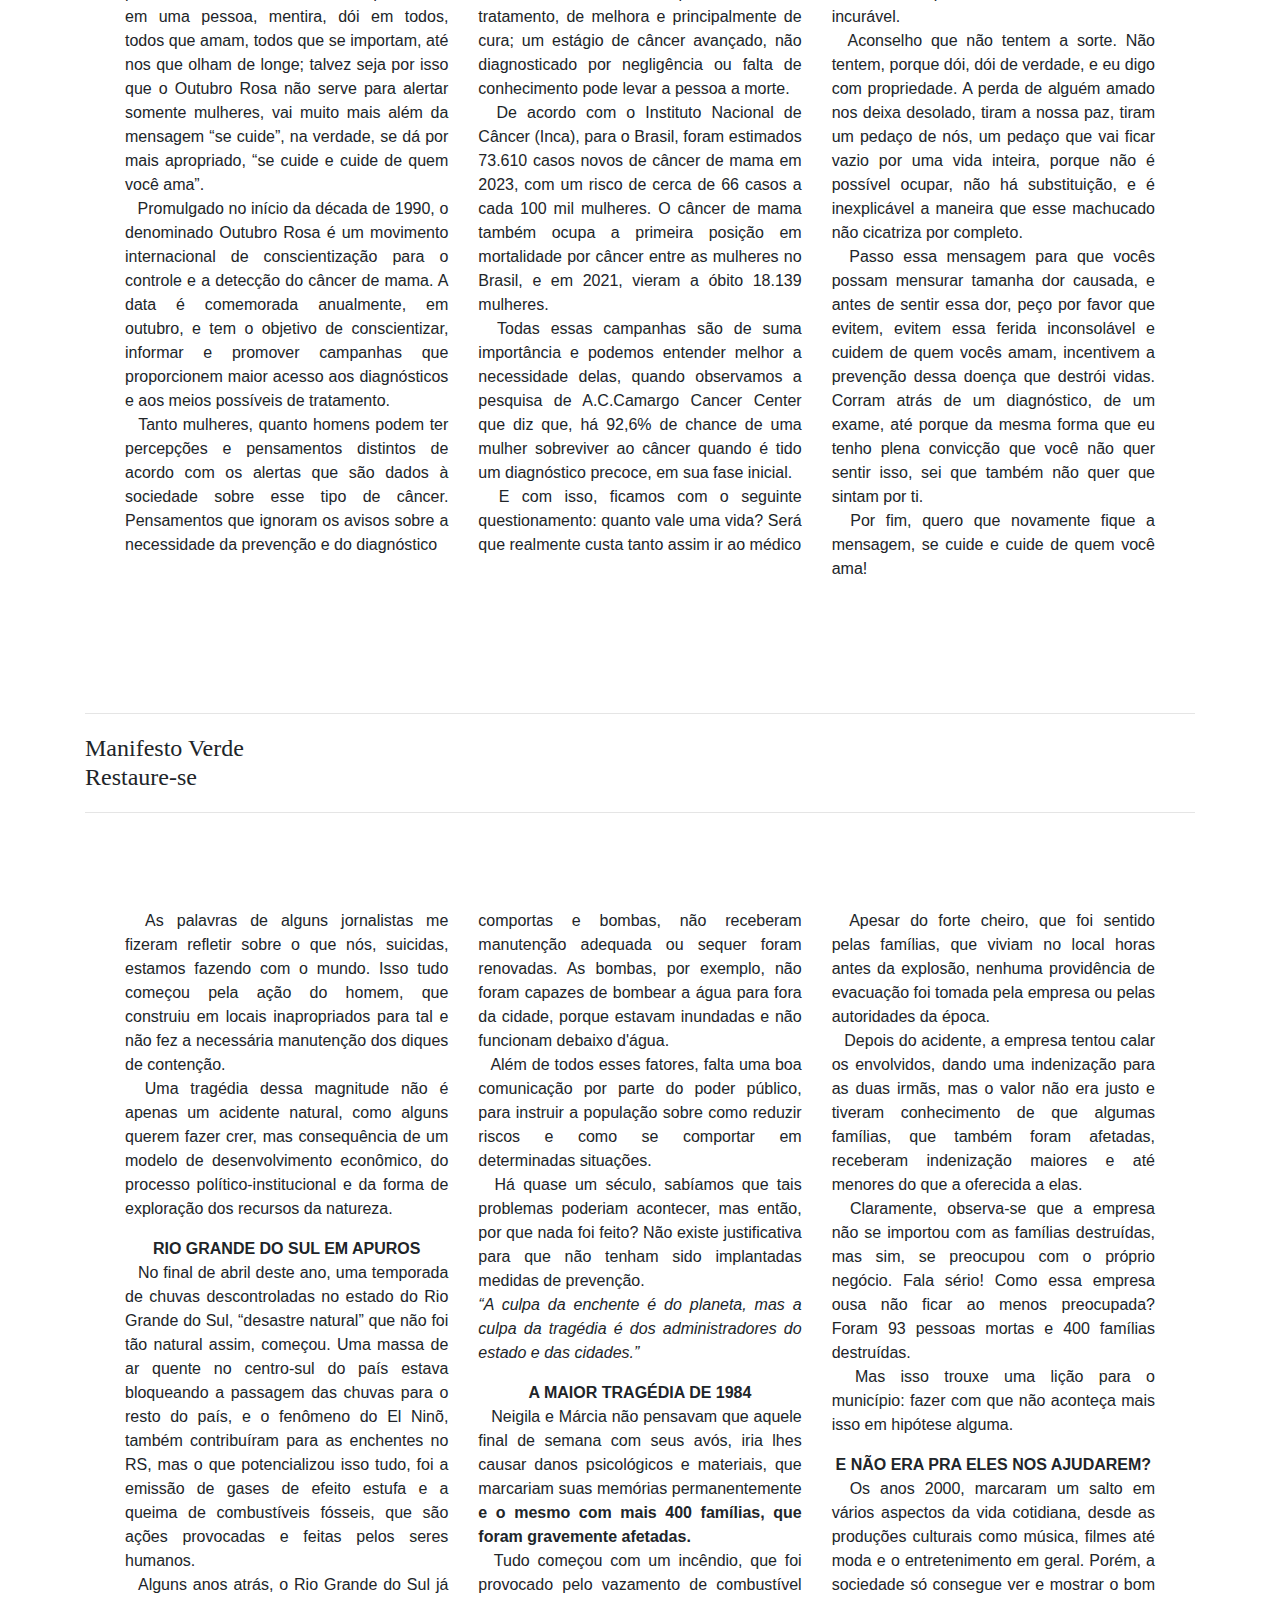
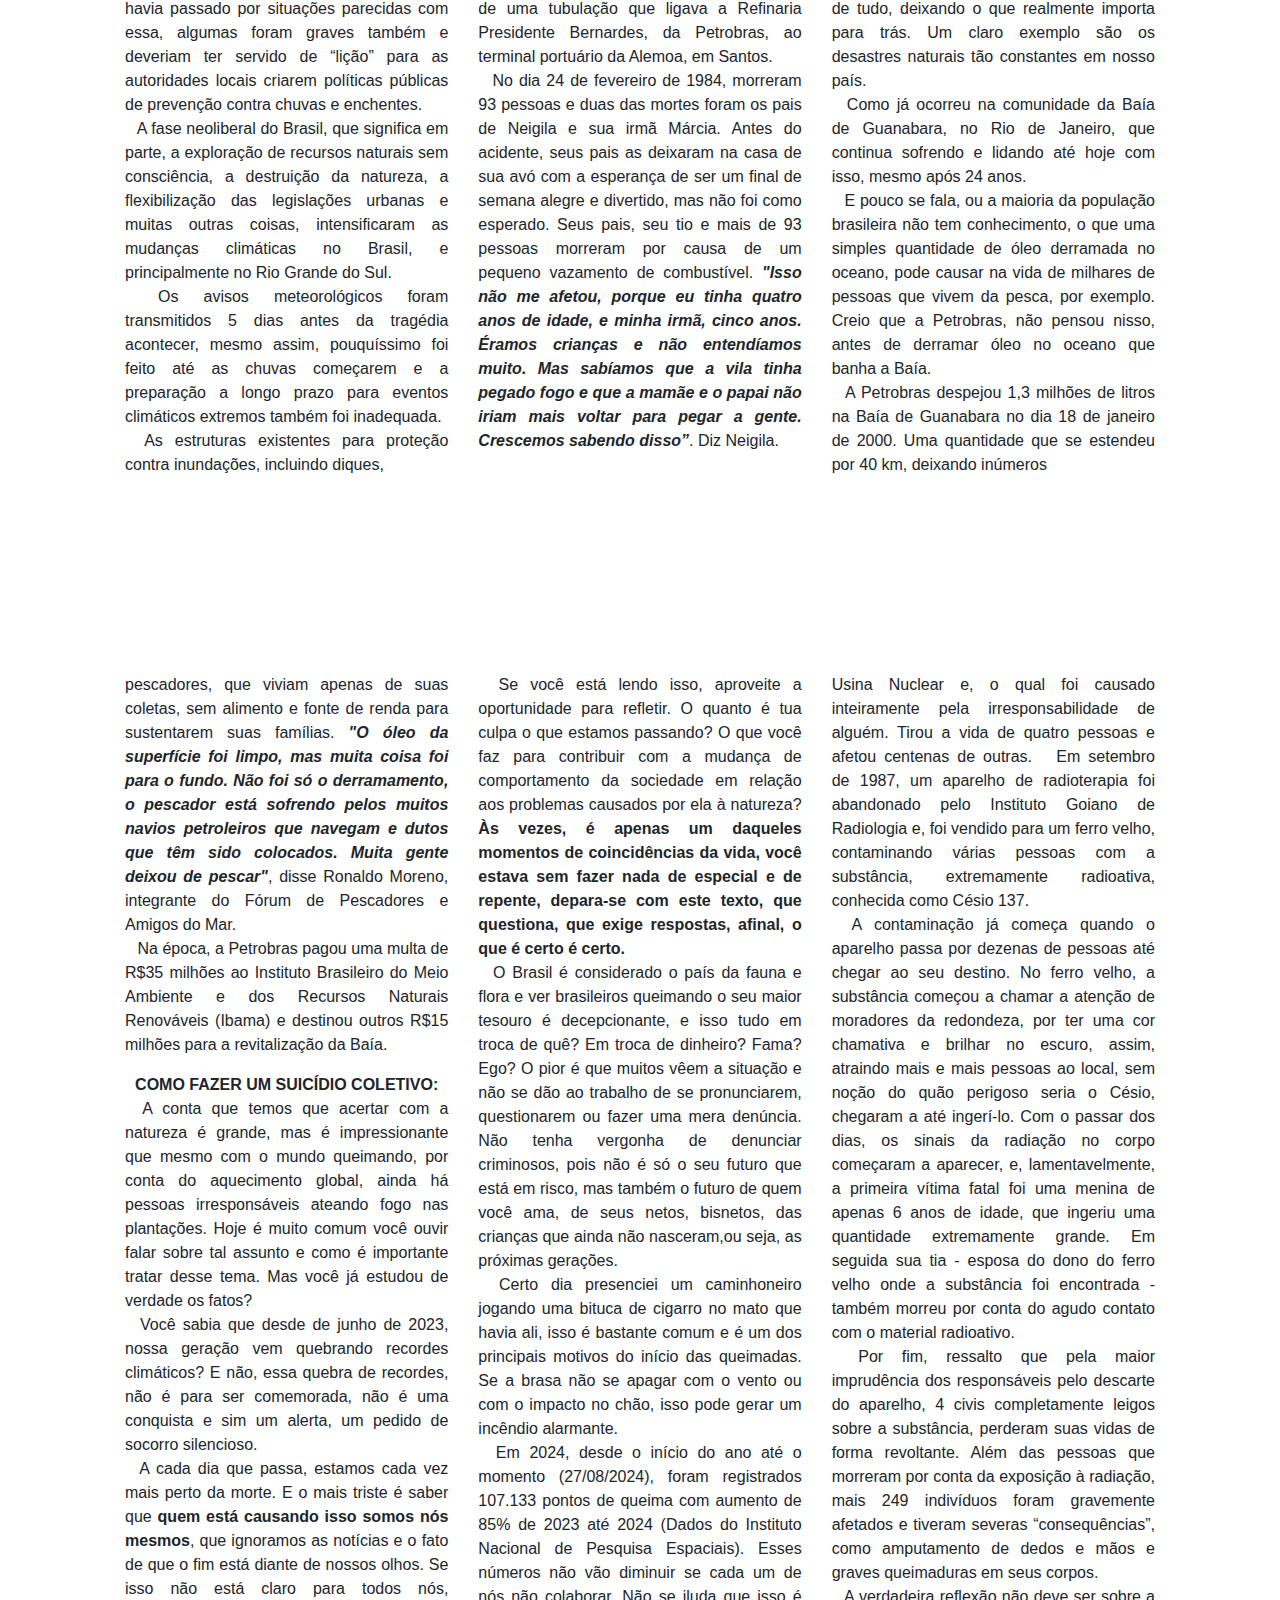
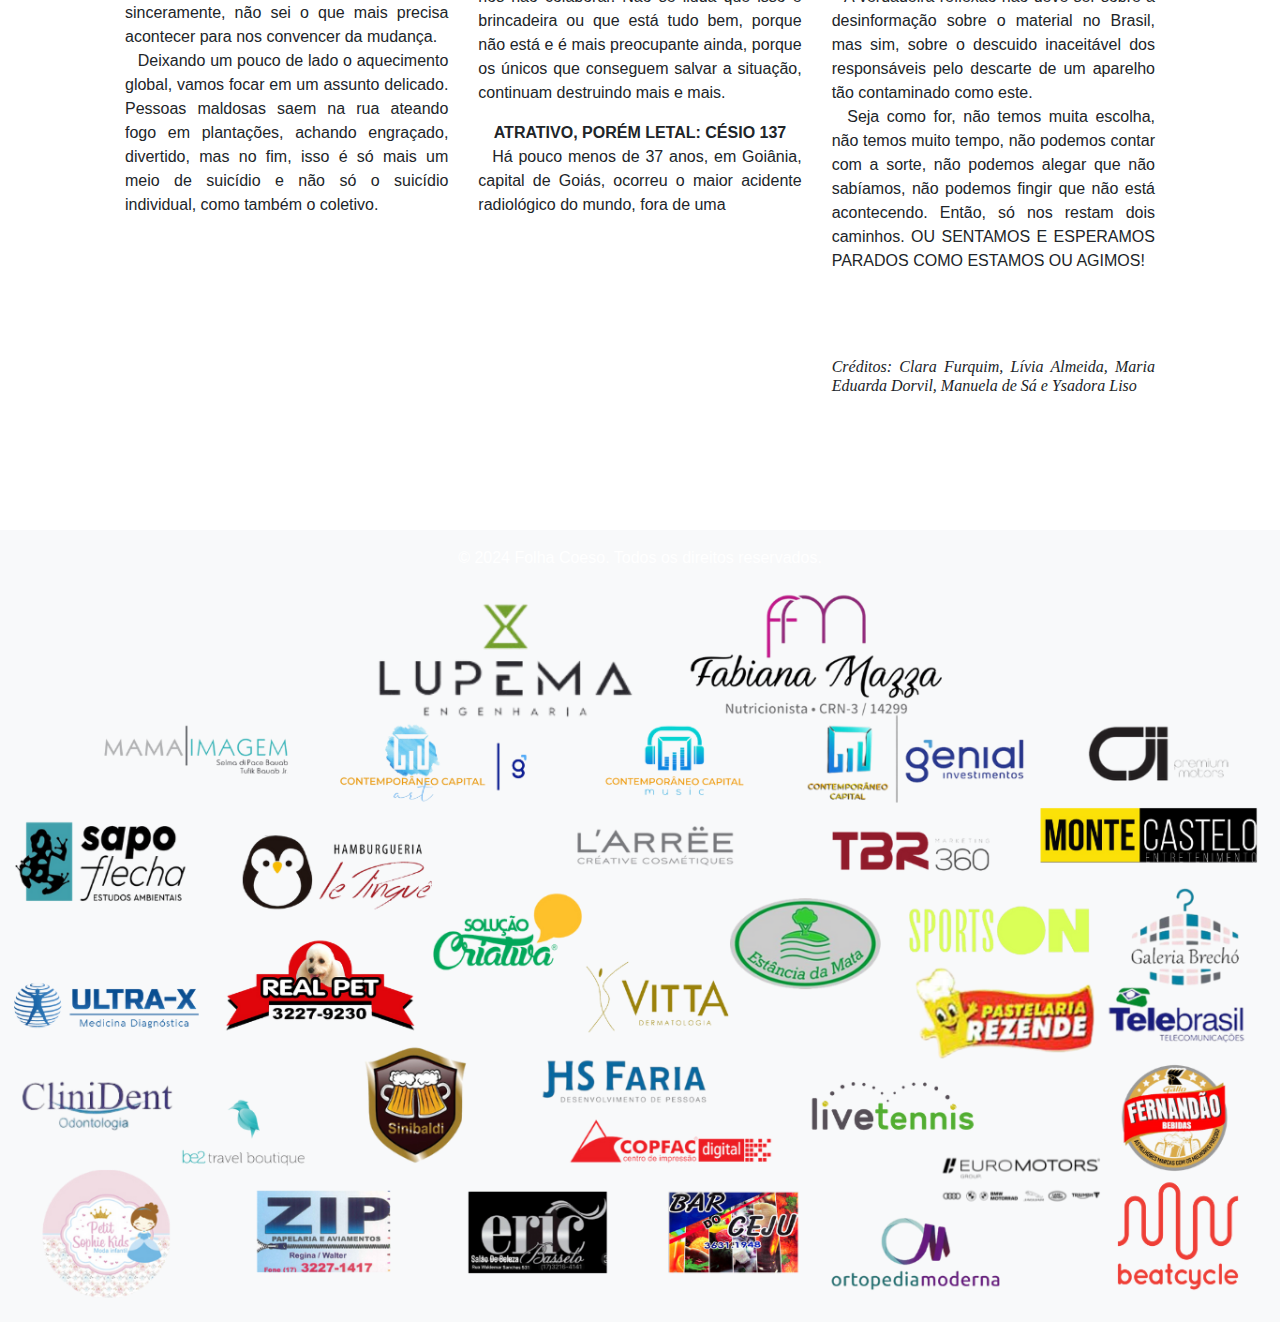
==== commit 524a0094: "Update Artigos.html" ====
--- a/Artigos.html
+++ b/Artigos.html
@@ -12,7 +12,7 @@
     <title>Artigos</title>
     <style>
         body {
-            margin-top: 56px; /* Ajusta o espaço para a navbar fixa */
+            margin-top: 56px; /* Ajusta o espaço para a navbar */
         }
         .titulo {
             margin: 20px 0;
@@ -437,11 +437,7 @@
           <h6 class="creditos">Créditos: Clara Furquim, Lívia Almeida, Maria Eduarda Dorvil, Manuela de Sá e Ysadora Liso</h6>
         </div>
       </div>
-        
-
-        <div class="text-center">
-            <h2>Para acessar a página de imagens dos medalhistas clique <a href="imagens.html" id="hyperlink">AQUI</a>.</h2>
-        </div>
+
     </main>
 
     <footer class="bg-light text-white text-center py-3">
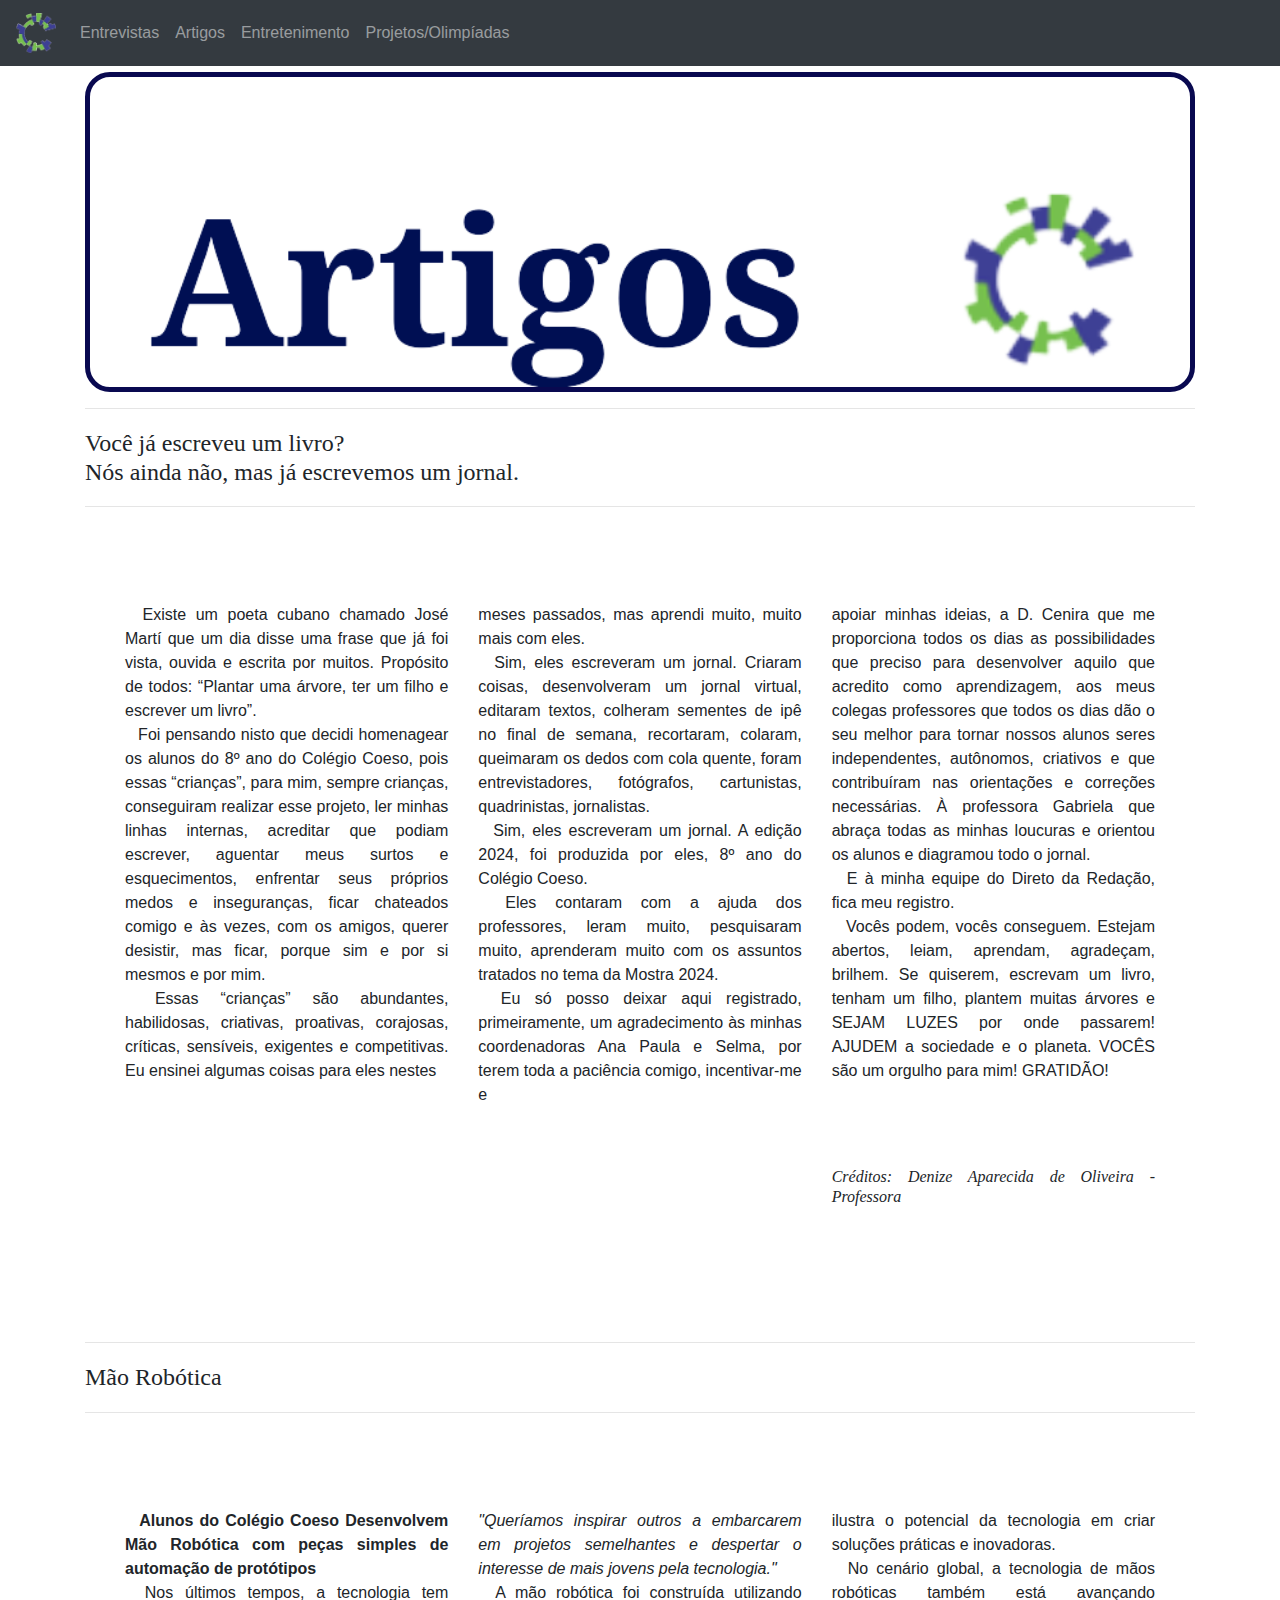
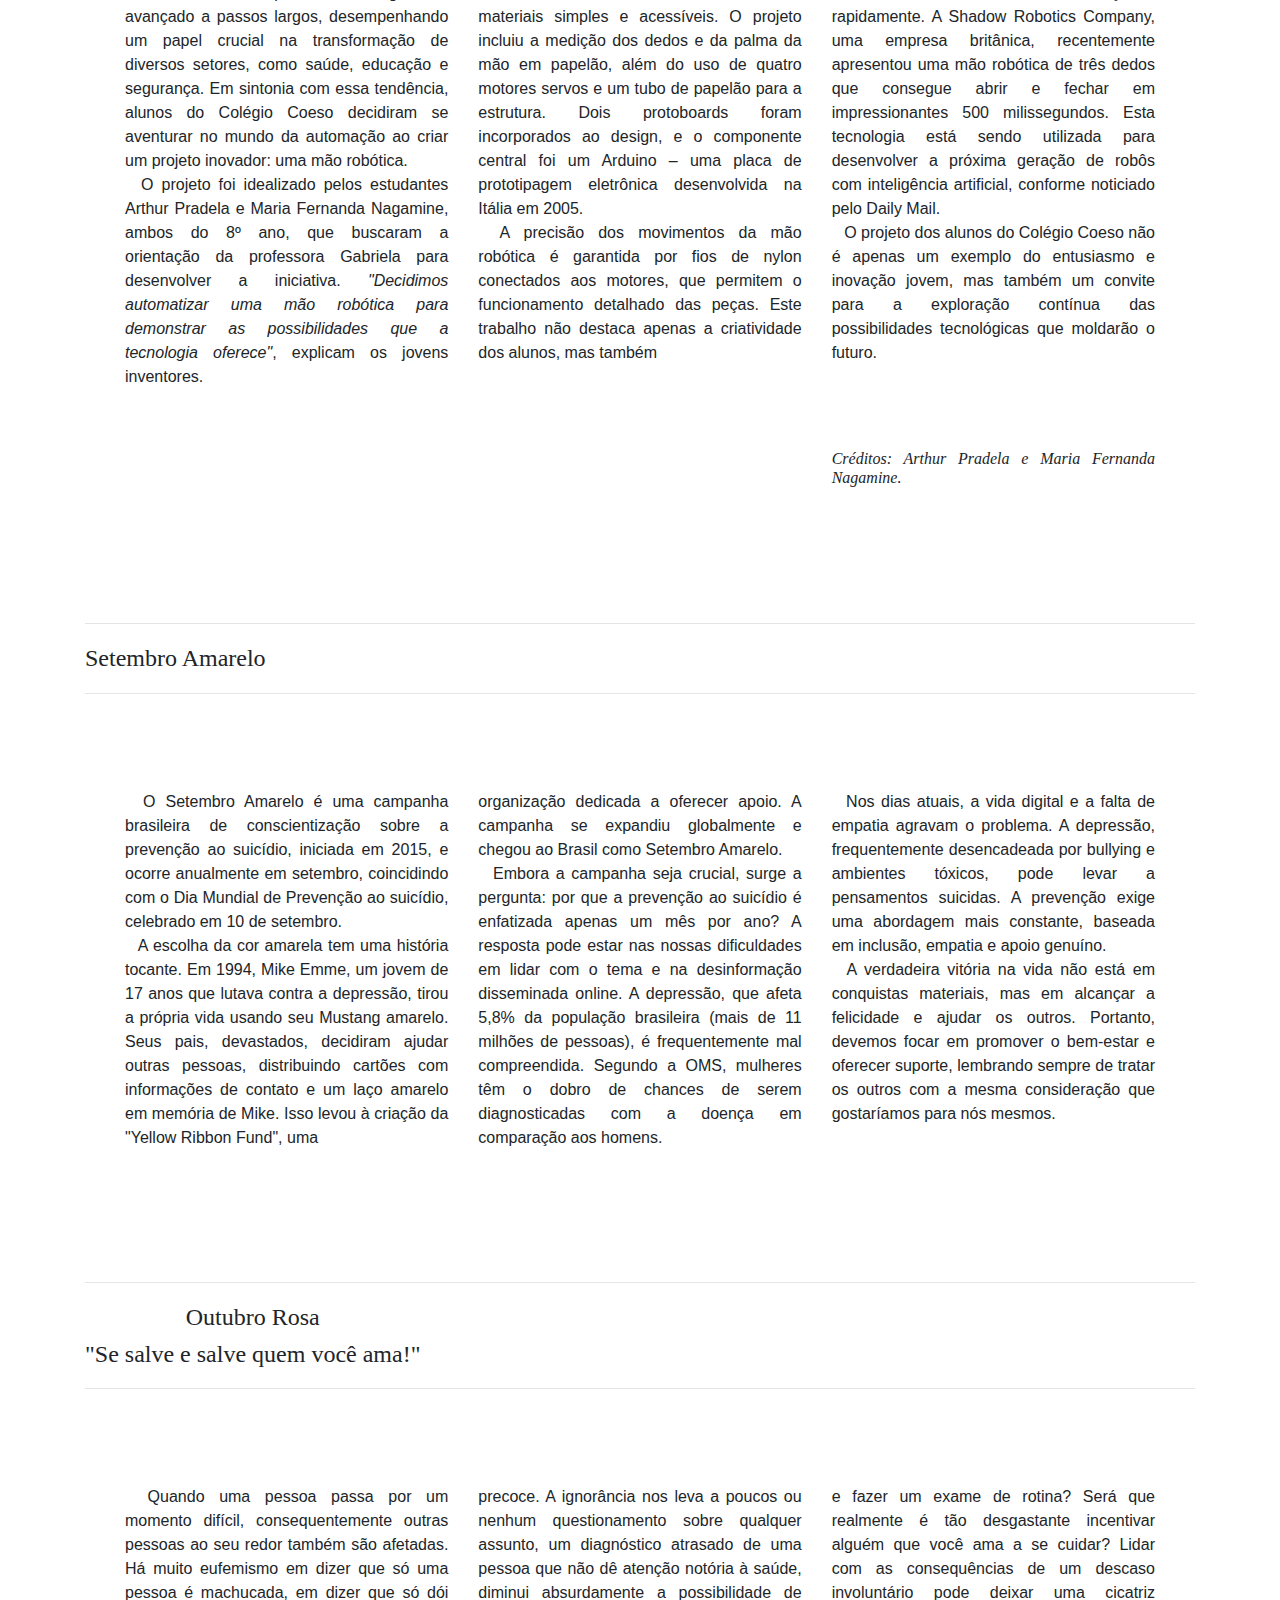
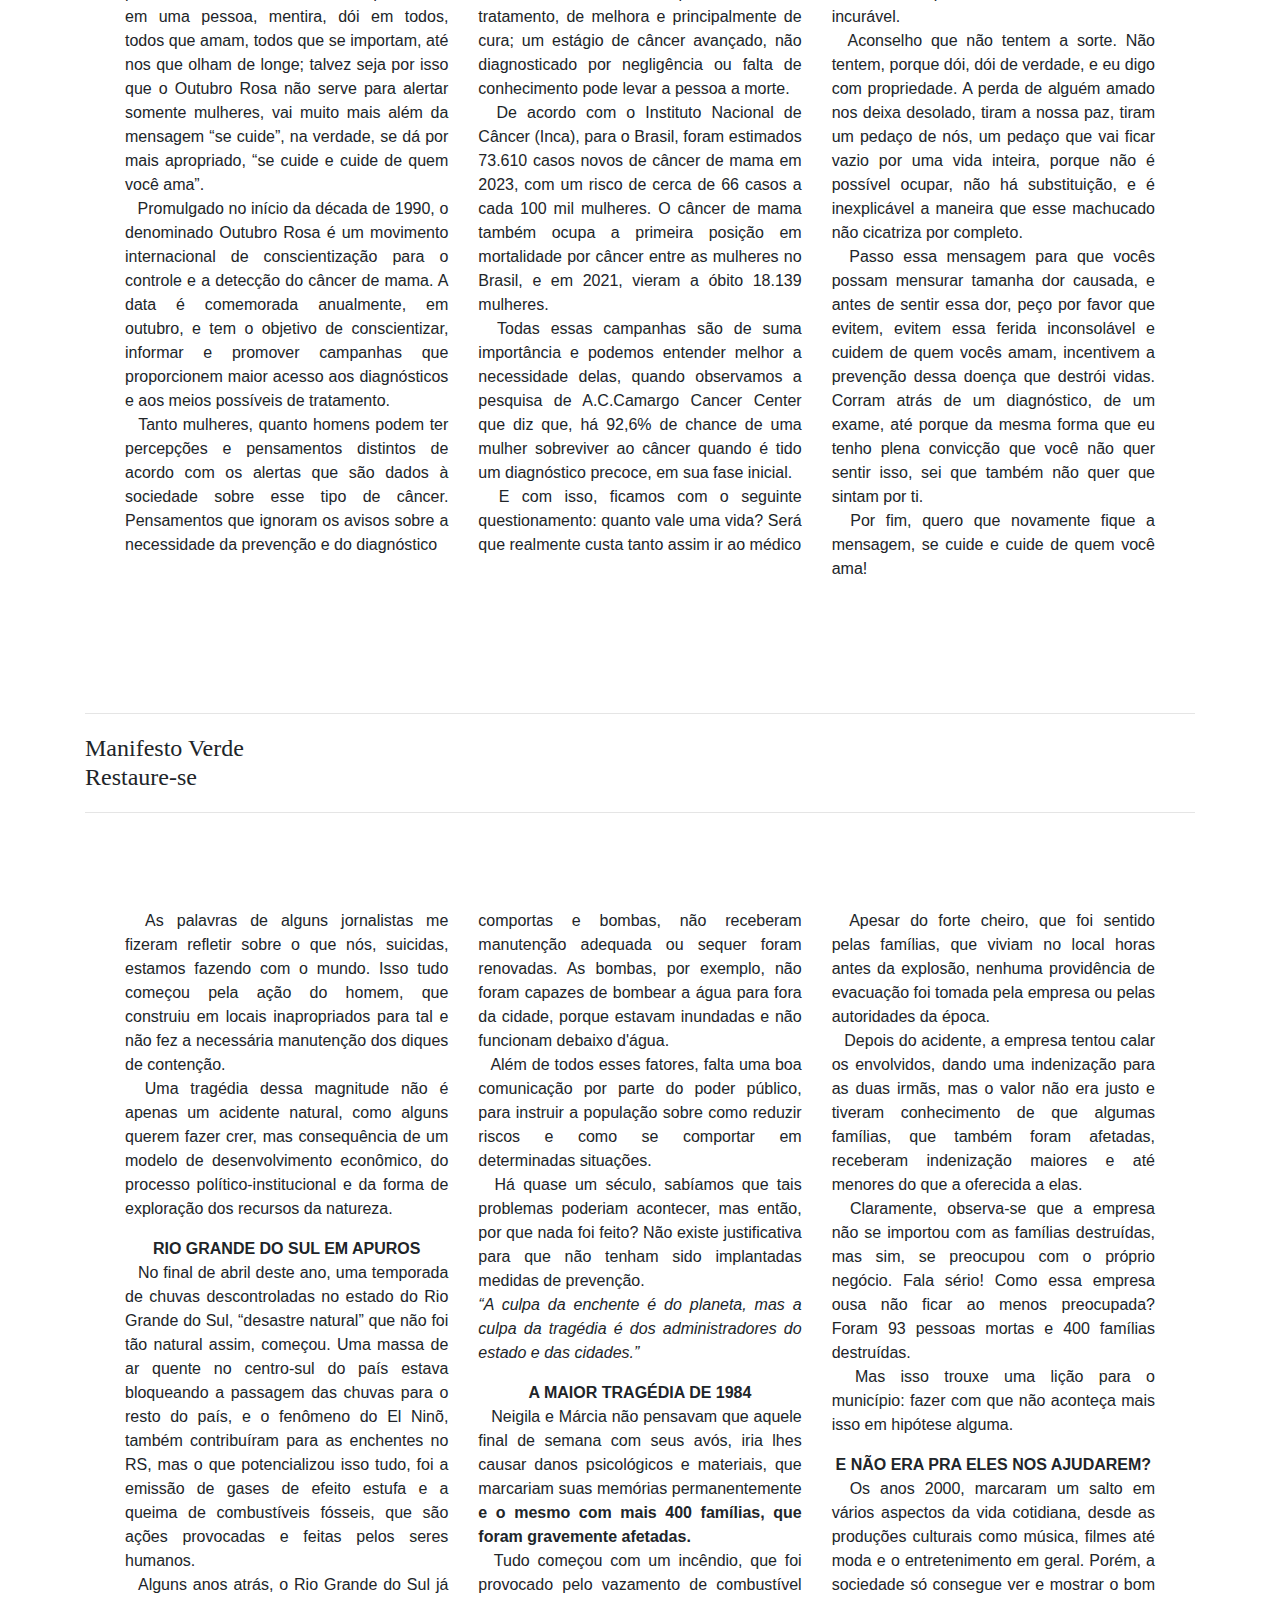
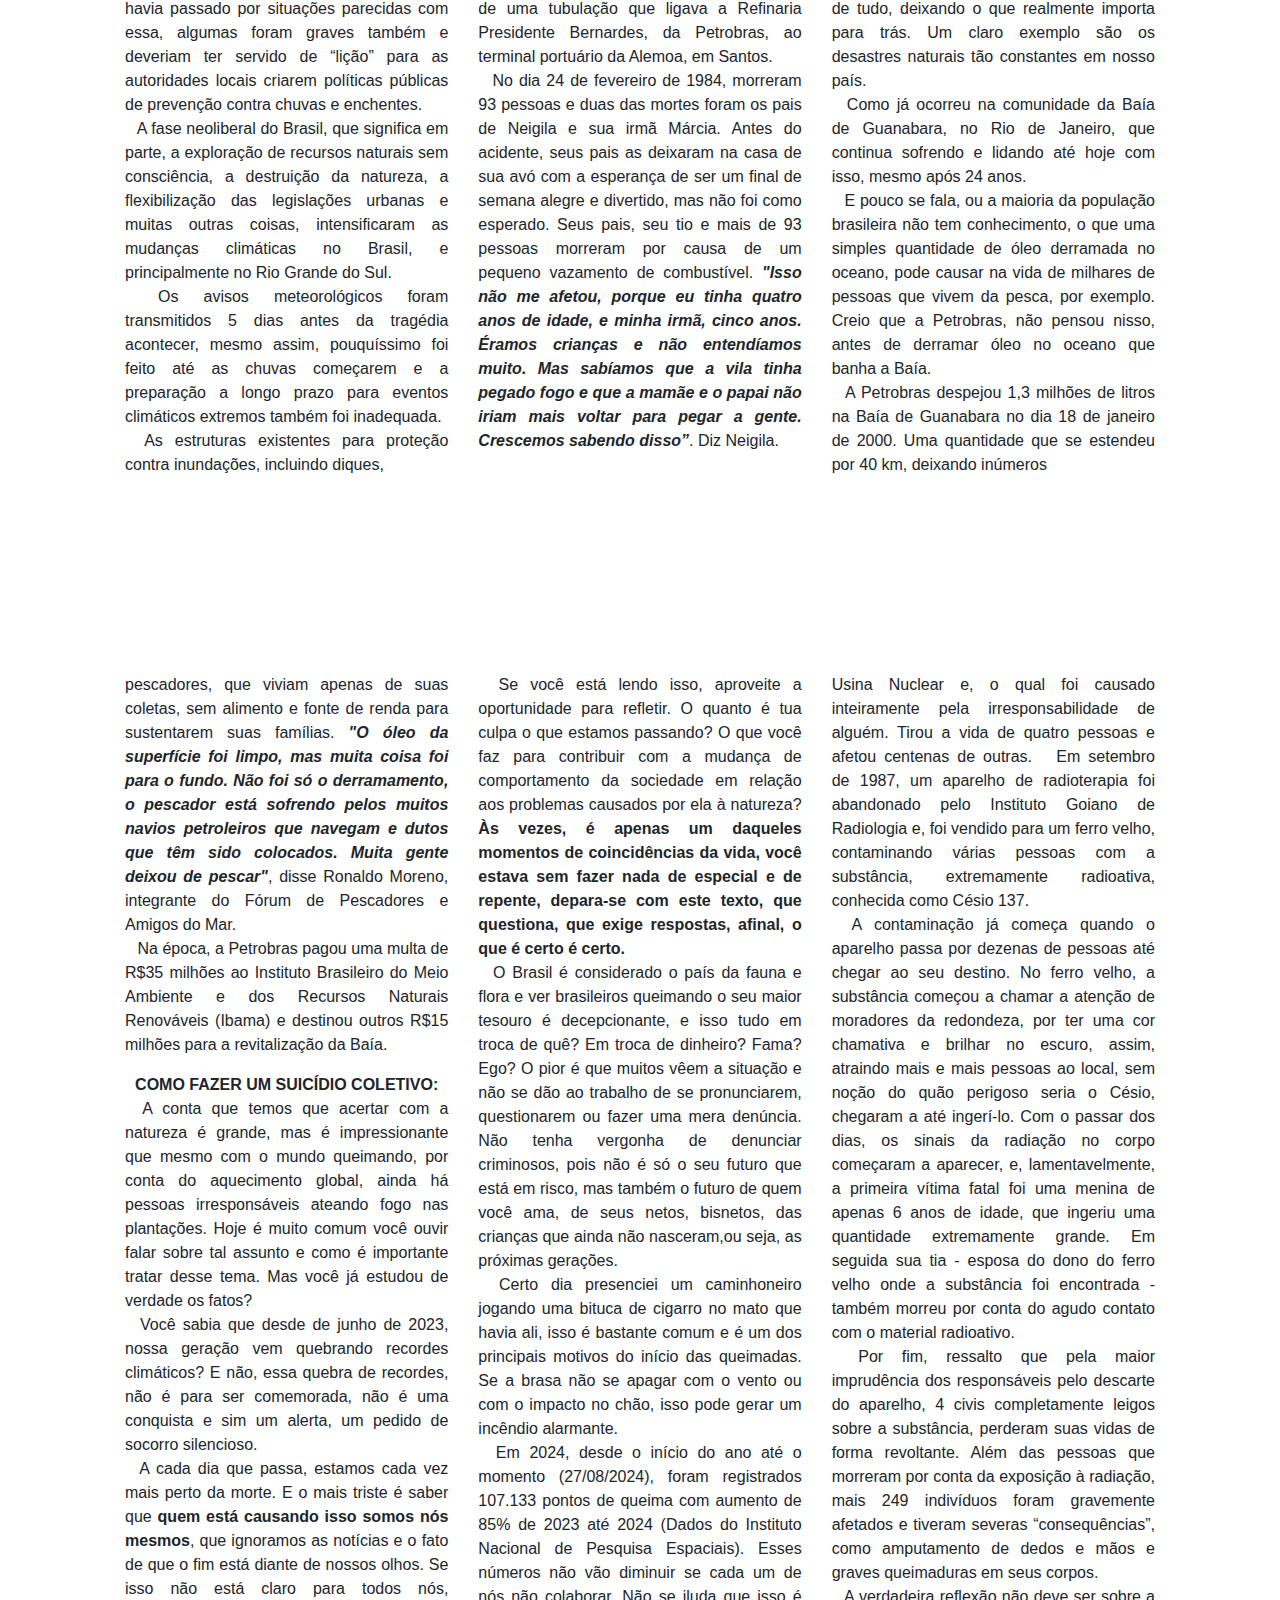
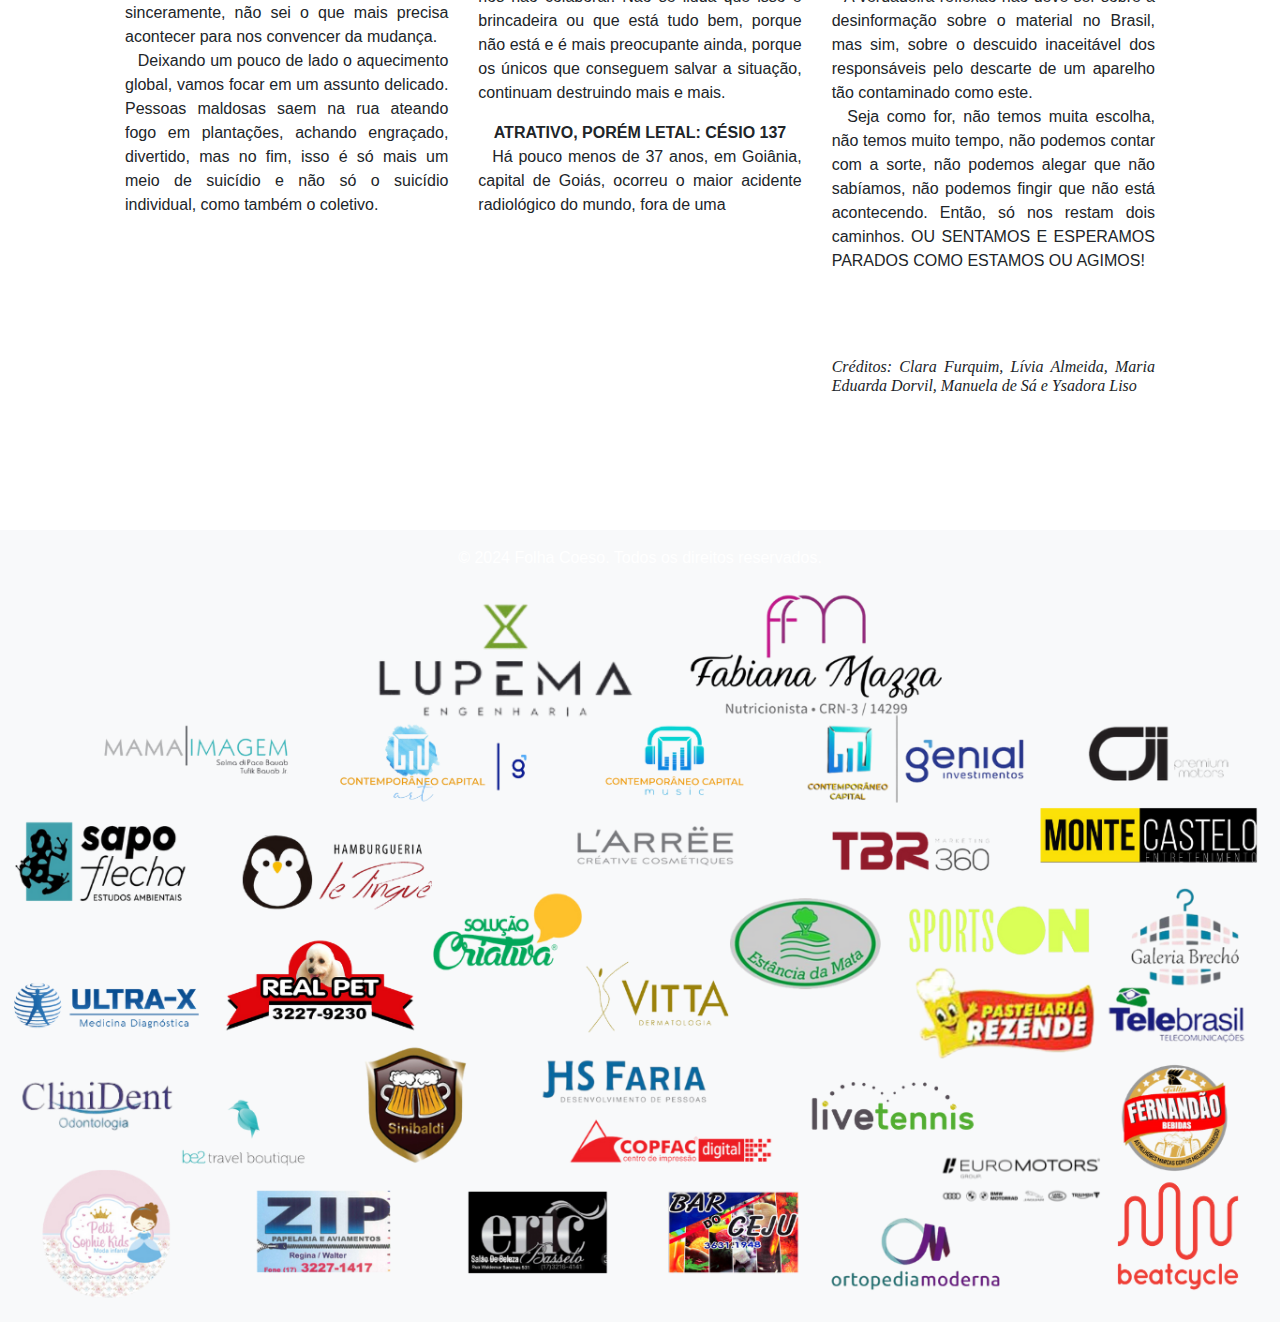
==== commit e7f147ec: "Update Artigos.html" ====
--- a/Artigos.html
+++ b/Artigos.html
@@ -87,7 +87,7 @@
                     &ensp; Existe um poeta cubano chamado José Martí que um dia disse uma frase que já foi vista, ouvida e escrita por 
                     muitos. Propósito de todos: “Plantar uma árvore, ter um filho e escrever um livro”. <br>
                     &ensp; Foi pensando nisto que decidi homenagear os alunos do 8º ano do Colégio Coeso, pois essas “crianças”, para mim, 
-                    sempre crianças, conseguiram realizar meu projeto, ler minhas linhas internas, acreditar que podiam escrever, aguentar 
+                    sempre crianças, conseguiram realizar esse projeto, ler minhas linhas internas, acreditar que podiam escrever, aguentar 
                     meus surtos e esquecimentos, enfrentar seus próprios medos e inseguranças, ficar chateados comigo e às vezes, com os 
                     amigos, querer desistir, mas ficar, porque sim e por si mesmos e por mim. <br>
                     &ensp; Essas “crianças” são abundantes, habilidosas, criativas, proativas, corajosas, críticas, sensíveis, exigentes e 
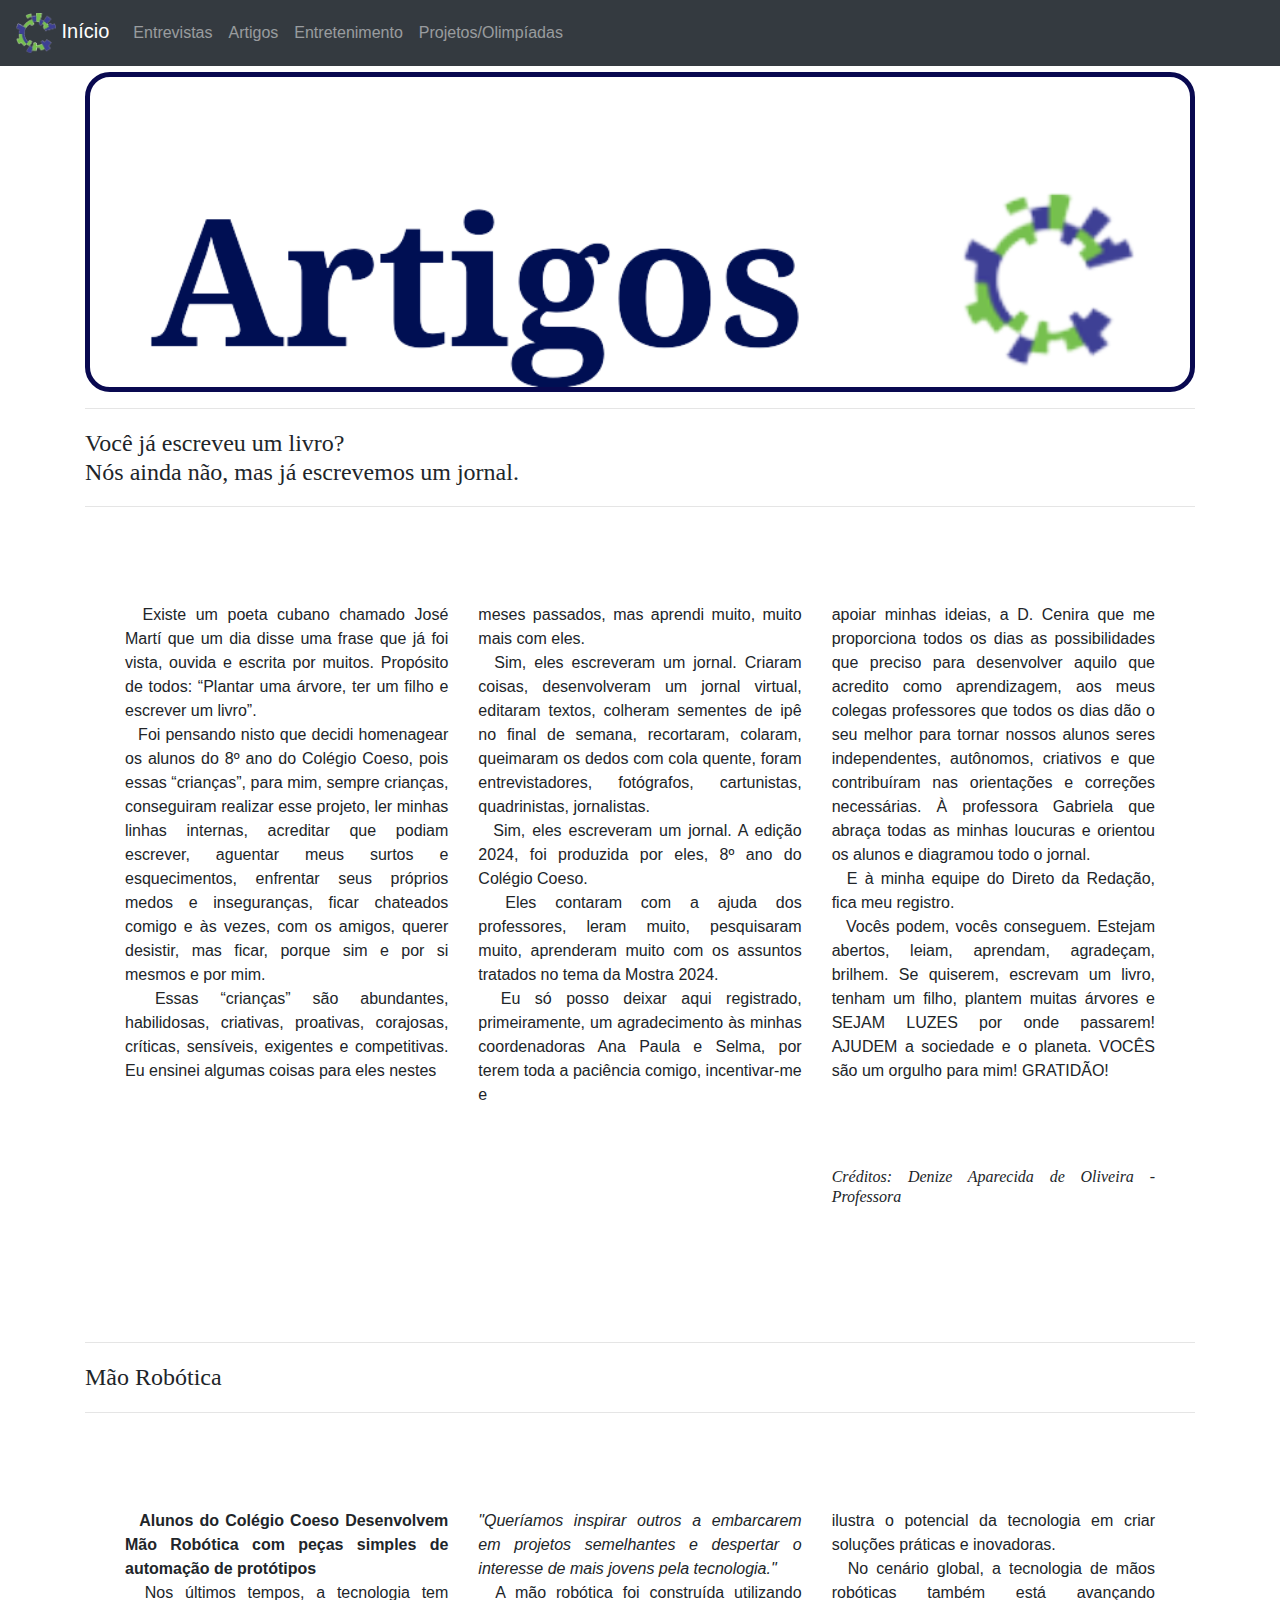
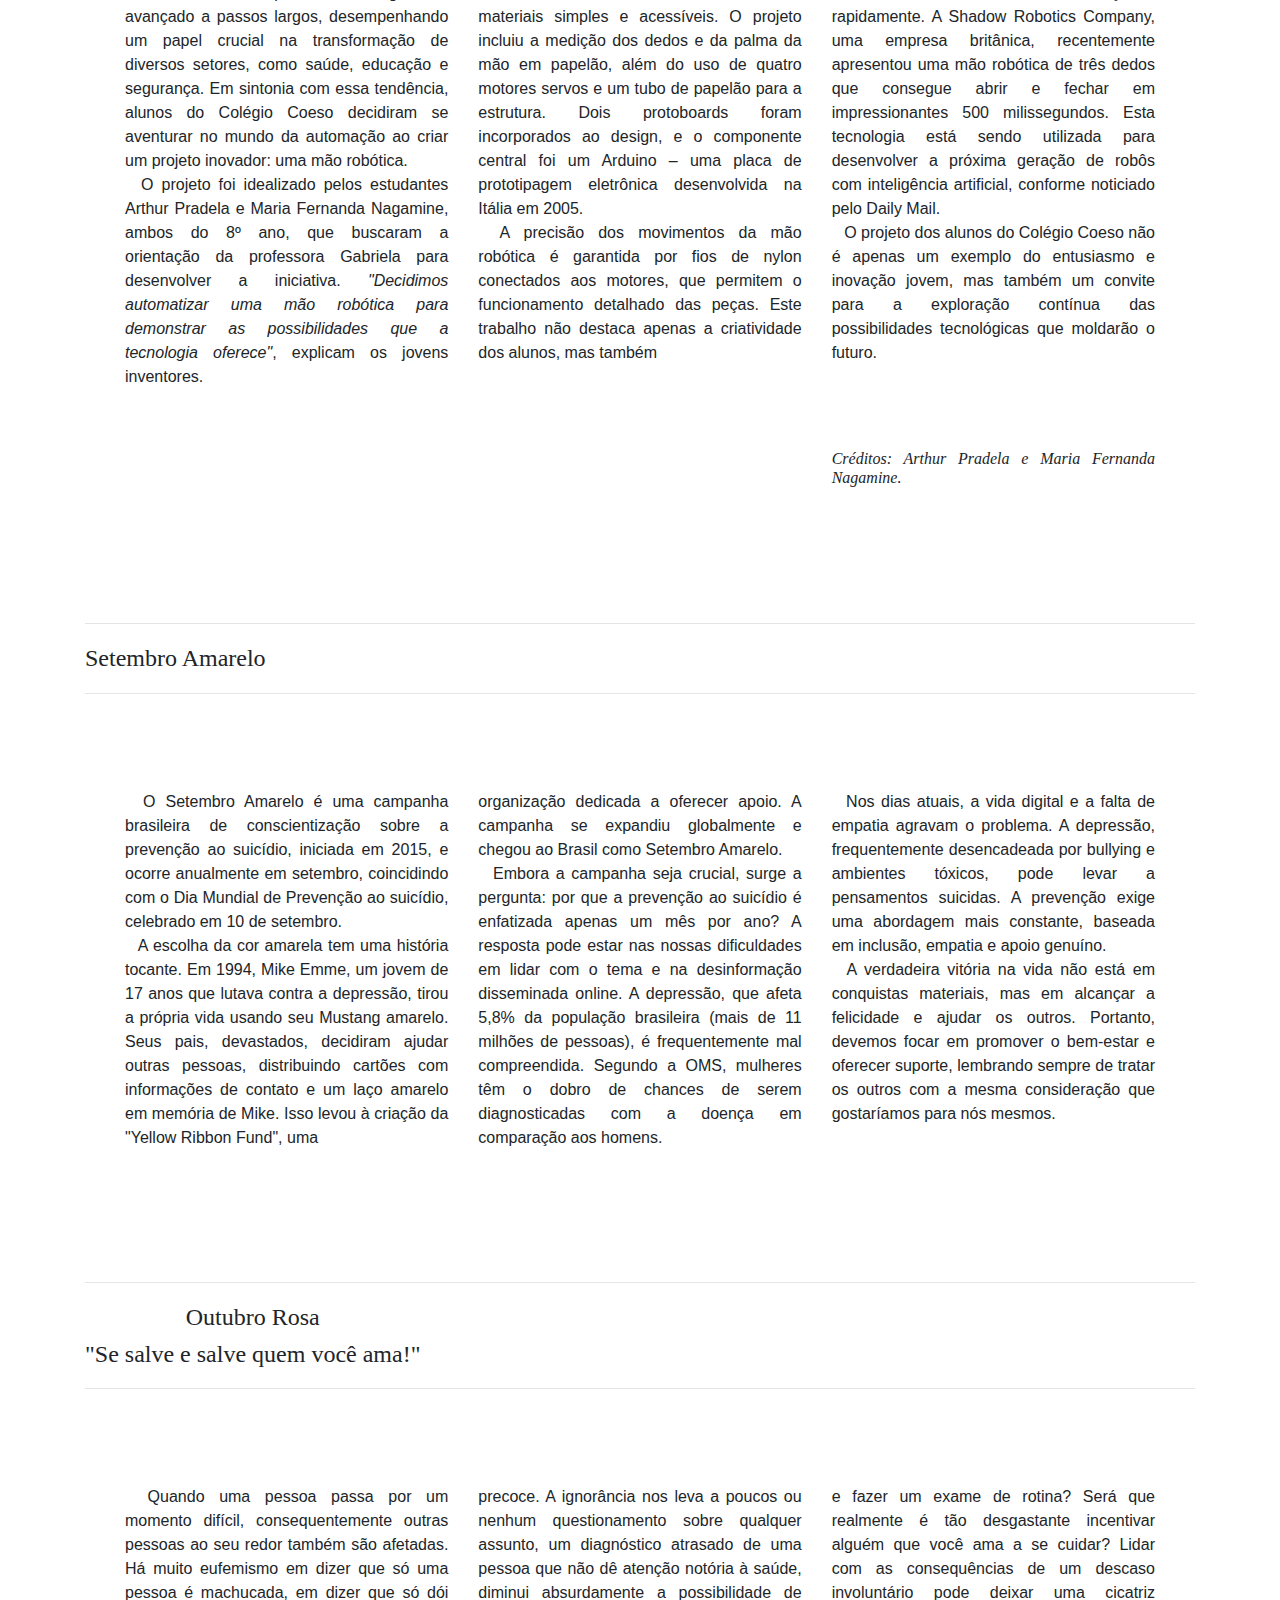
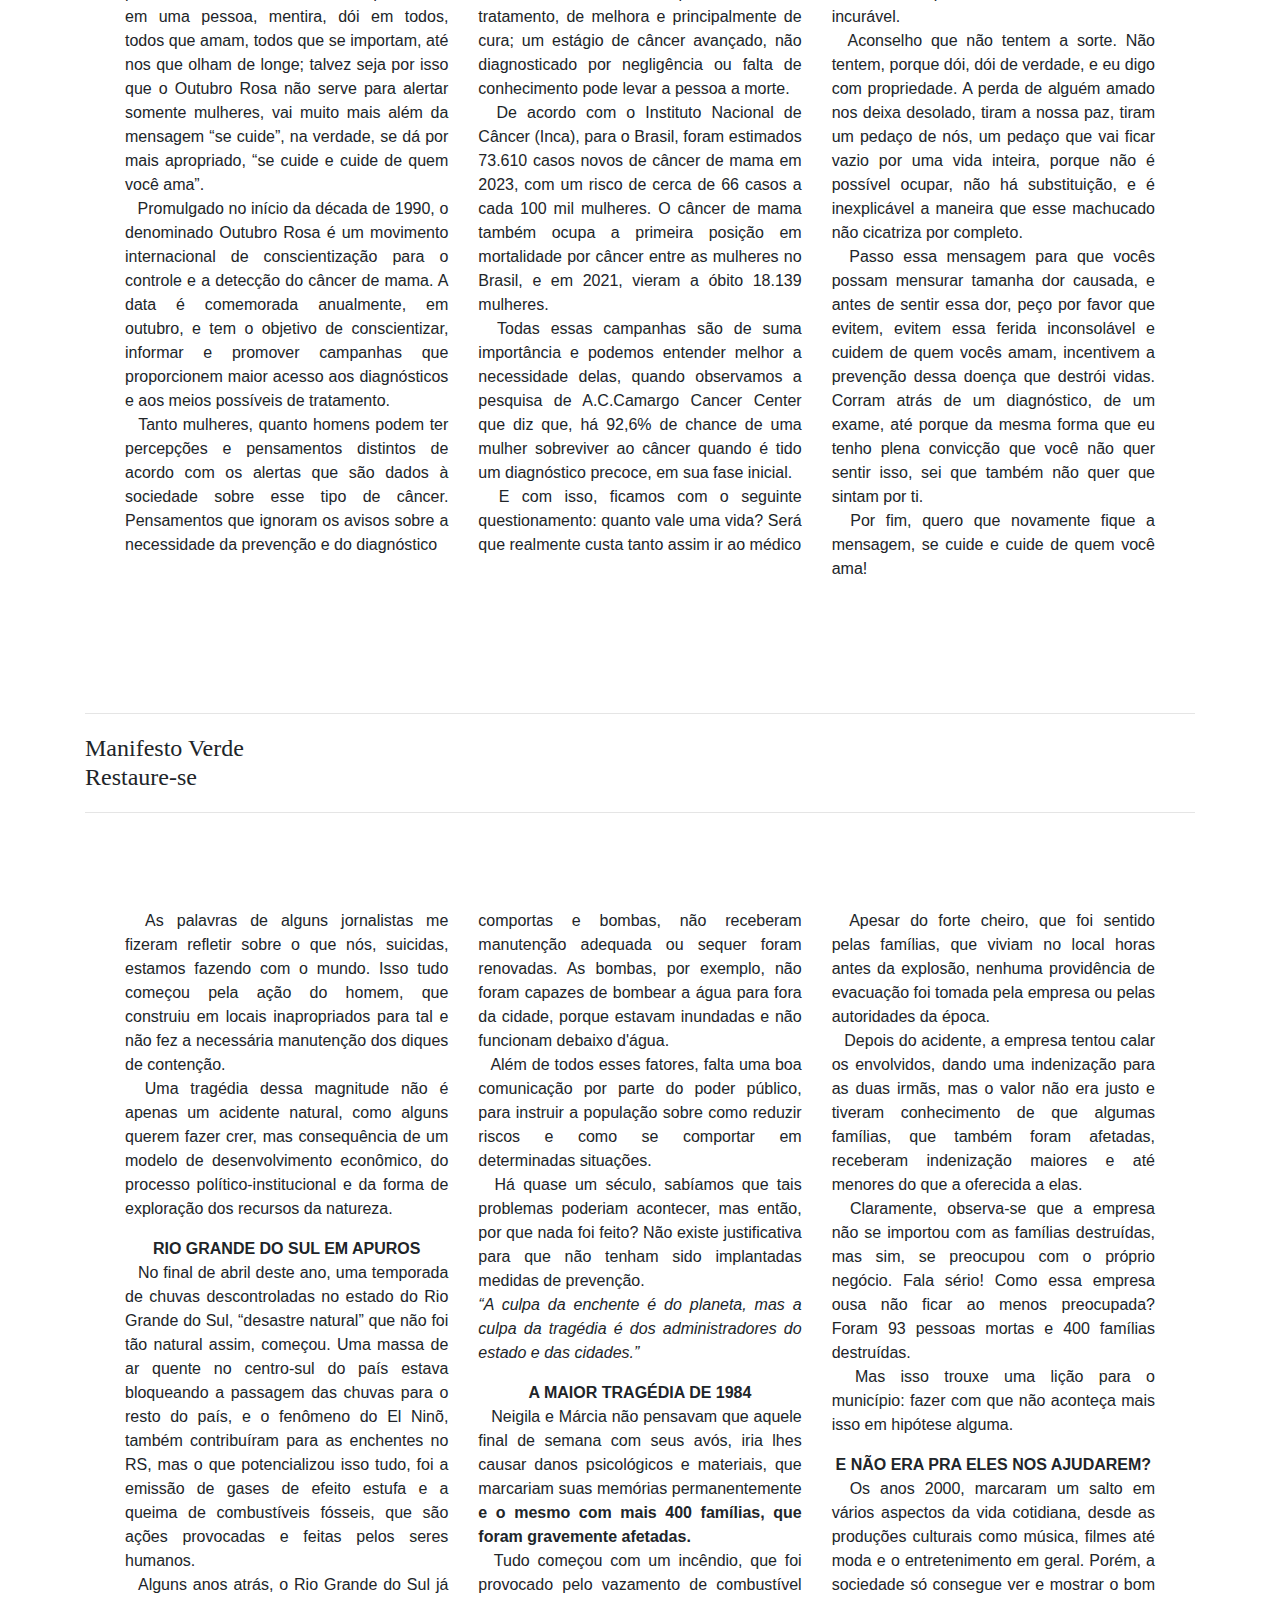
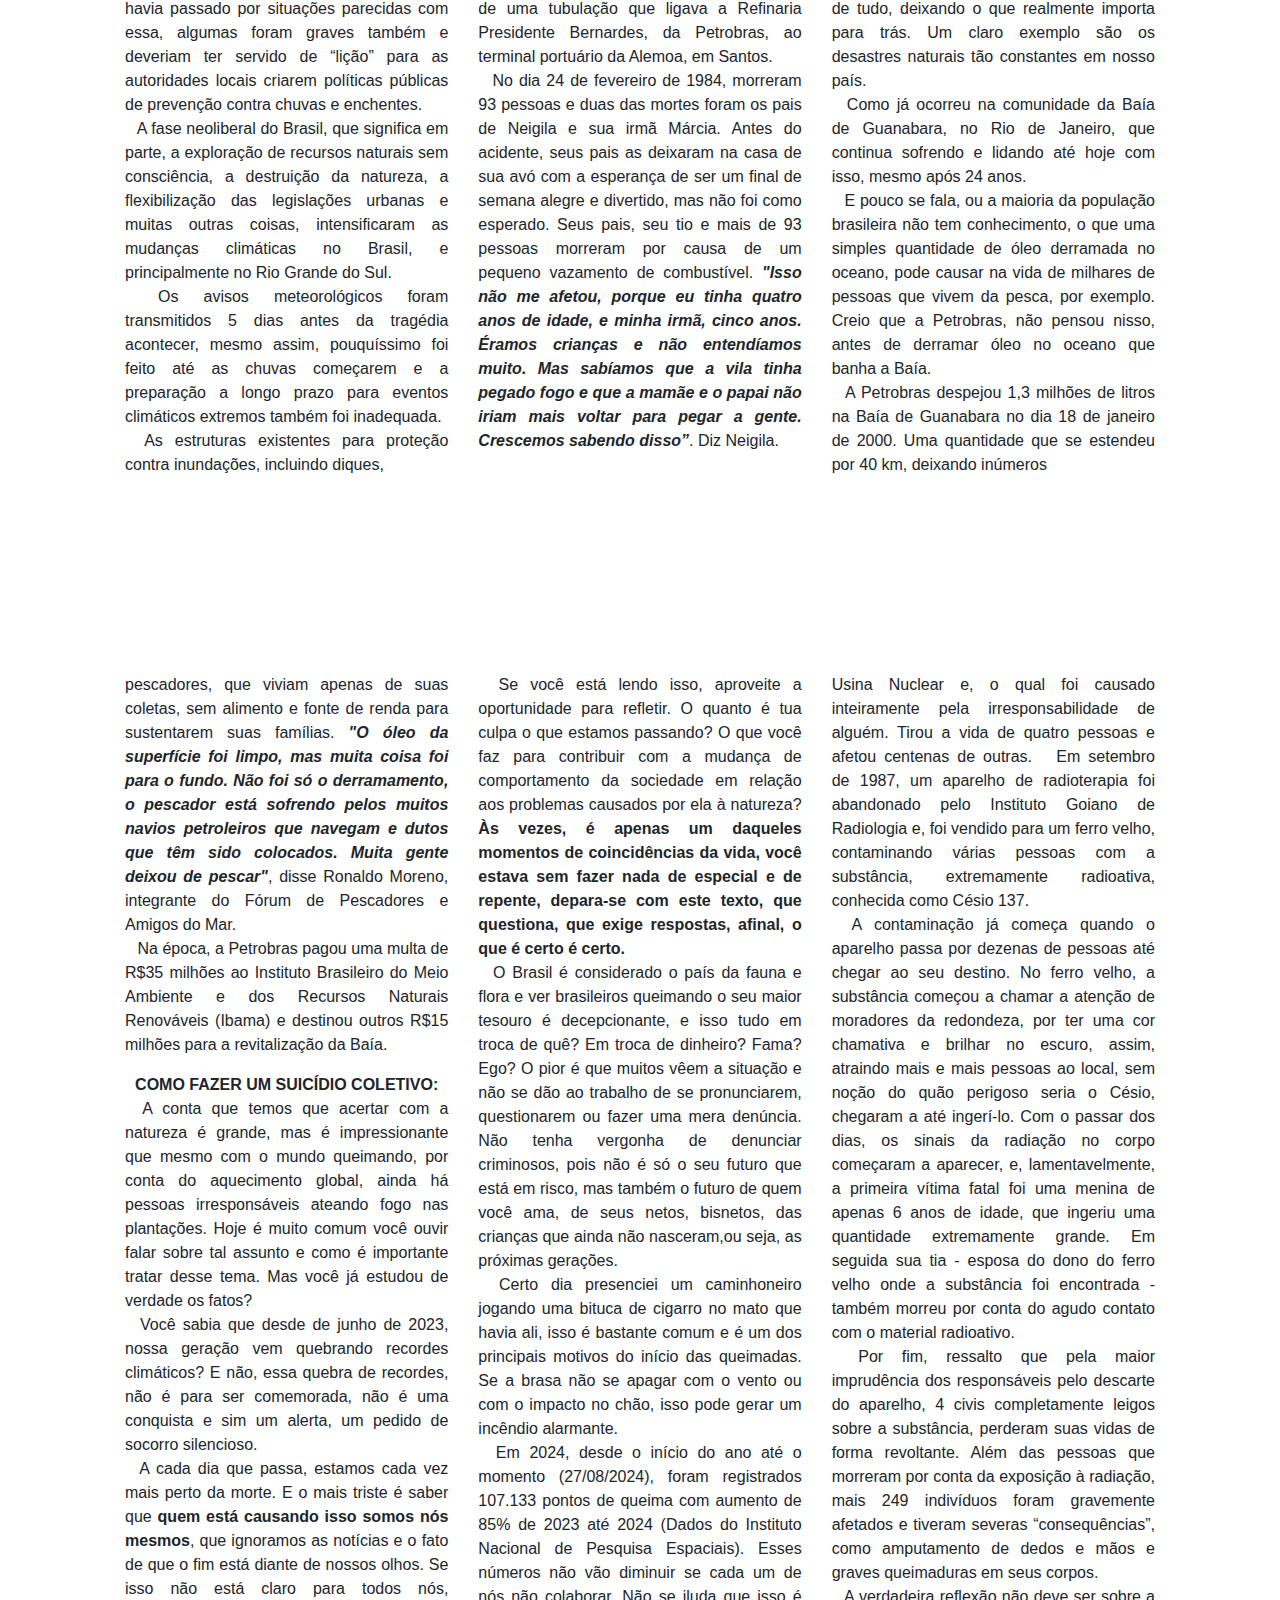
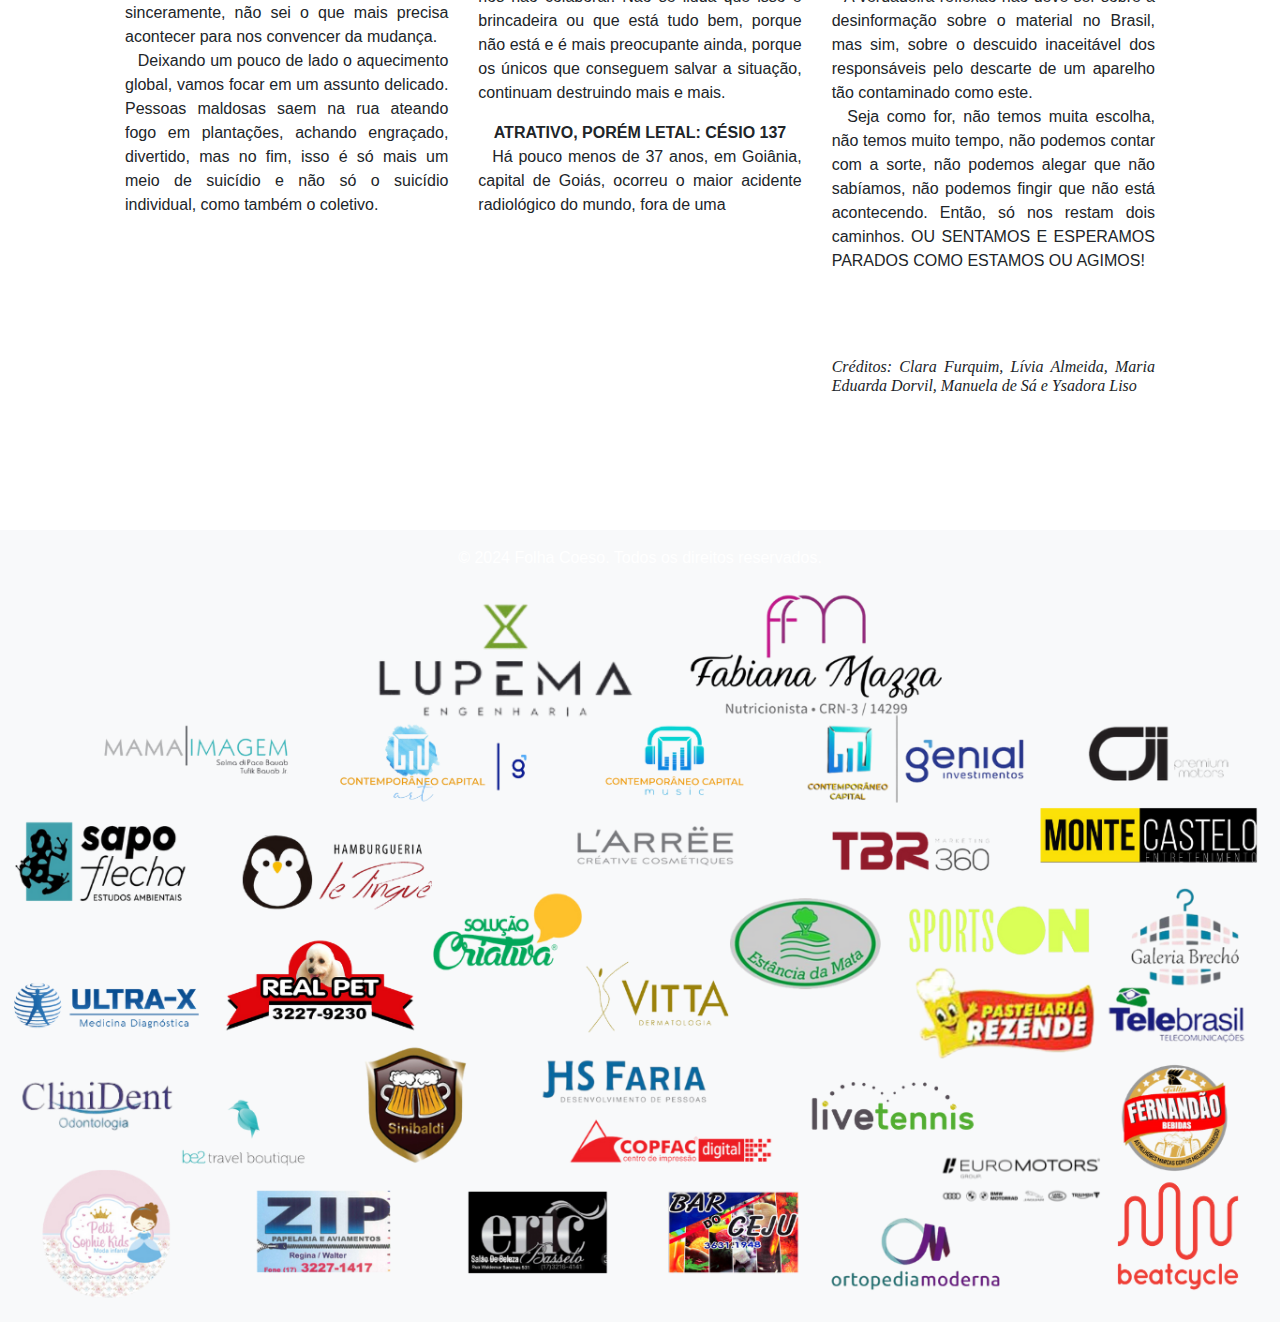
==== commit ad58af8e: "Update Artigos.html" ====
--- a/Artigos.html
+++ b/Artigos.html
@@ -45,8 +45,7 @@
 <body>
     <nav class="navbar navbar-expand-sm bg-dark navbar-dark fixed-top">
         <a class="navbar-brand" href="index.html">
-            <img src="imagens/logos/logo_coeso.png" alt="Logo do Colégio Coeso" style="width: 40px;">
-        </a>
+            <img src="imagens/logos/logo_coeso.png" alt="Logo do Colégio Coeso" style="width: 40px;"> Início </a>
         <ul class="navbar-nav">
             <li class="nav-item">
                 <a class="nav-link" href="Entrevistas.html">Entrevistas</a>
